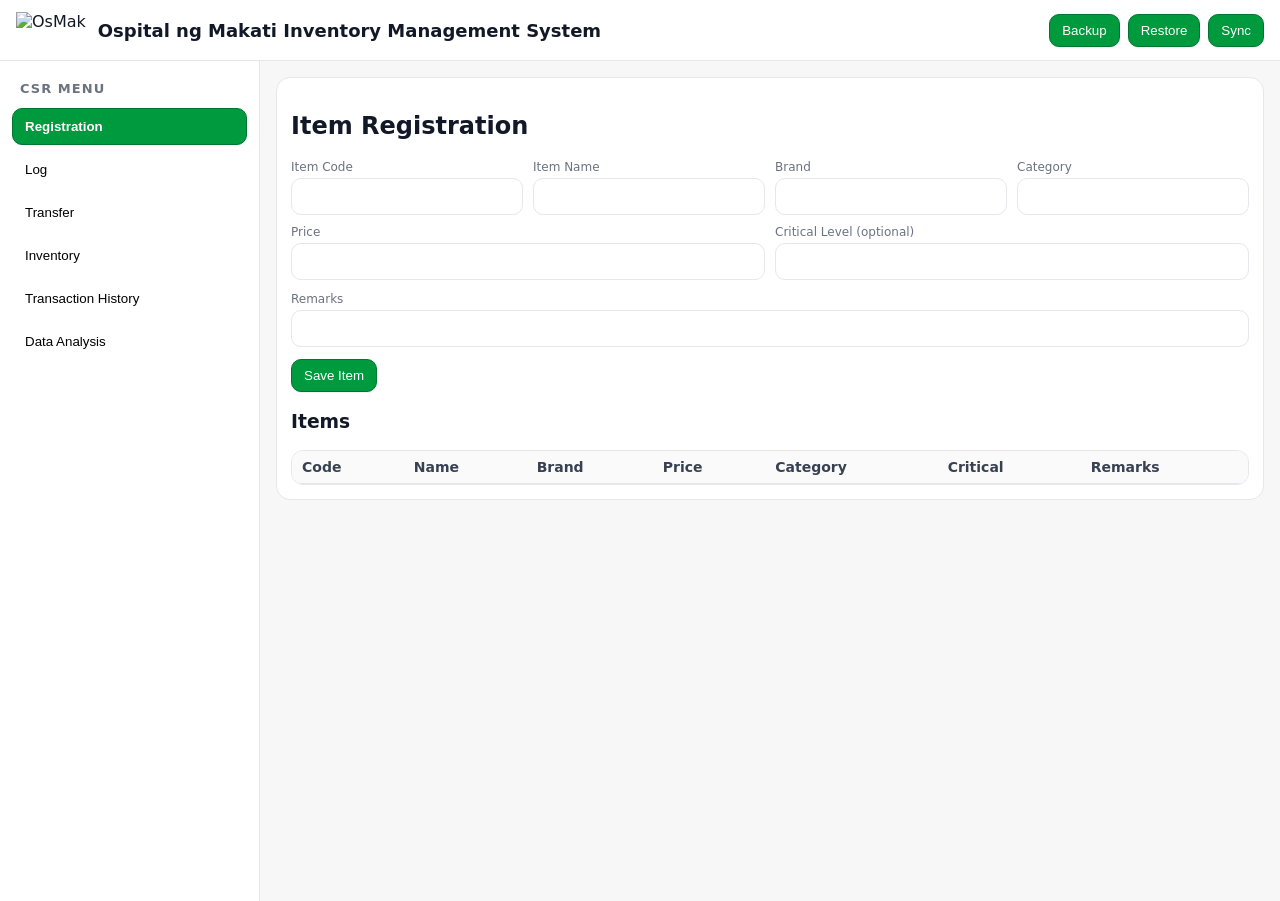
==== index.html @ 0e558bde "Update index.html" ====
<!DOCTYPE html>
<html lang="en">
<head>
  <meta charset="UTF-8" />
  <meta name="viewport" content="width=device-width, initial-scale=1" />
  <title>Ospital ng Makati Inventory Management System (No-Backend)</title>
  <style>
    :root{
      --osmak:#009a3e; --osmak-d:#007530; --bg:#f7f7f7; --card:#ffffff; --txt:#111827; --muted:#6b7280; --border:#e5e7eb; --danger:#dc2626;
    }
    *{box-sizing:border-box}
    body{margin:0;font-family:system-ui,-apple-system,Segoe UI,Roboto,Ubuntu,'Helvetica Neue',Arial,sans-serif;background:var(--bg);color:var(--txt)}
    header{display:flex;align-items:center;gap:12px;padding:12px 16px;border-bottom:1px solid var(--border);background:#fff;position:sticky;top:0;z-index:5}
    header img{height:36px}
    header h1{font-size:18px;margin:0;font-weight:600}
    header .sp{flex:1}
    header .mini{display:flex;gap:8px}
    header button,.btn{border:1px solid var(--osmak-d);background:var(--osmak);color:#fff;border-radius:10px;padding:8px 12px;cursor:pointer;box-shadow:0 1px 0 rgba(0,0,0,.05)}
    header button:hover,.btn:hover{background:var(--osmak-d)}

    .layout{display:grid;grid-template-columns:260px 1fr;min-height:calc(100vh - 60px)}
    .sidebar{border-right:1px solid var(--border);background:#fff;padding:12px;position:sticky;top:60px;height:calc(100vh - 60px);overflow:auto}
    .sidebar h3{margin:8px 8px 12px;font-size:13px;color:var(--muted);text-transform:uppercase;letter-spacing:.08em}
    .menu{display:flex;flex-direction:column;gap:6px}
    .menu button{justify-content:flex-start;display:flex;gap:10px;align-items:center;padding:10px 12px;border-radius:10px;border:1px solid transparent;background:transparent;cursor:pointer}
    .menu button.active,.menu button:hover{background:var(--osmak);color:#fff;border-color:var(--osmak-d);font-weight:600}

    main{padding:16px}

    .card{background:var(--card);border:1px solid var(--border);border-radius:14px;padding:14px;margin-bottom:14px}
    .row{display:flex;gap:10px;flex-wrap:wrap}
    .row .col{flex:1;min-width:220px}
    label{display:block;font-size:12px;color:var(--muted);margin-bottom:4px}
    input,select,textarea{width:100%;padding:10px;border:1px solid var(--border);border-radius:10px;background:#fff}
    input[type="number"]{text-align:right}
    .actions{display:flex;gap:8px;flex-wrap:wrap}

    table{width:100%;border-collapse:collapse}
    th,td{padding:8px 10px;border-bottom:1px solid var(--border);font-size:14px}
    th{background:#fafafa;text-align:left;color:#374151}
    .t-right{text-align:right}
    .pill{display:inline-block;padding:2px 8px;border:1px solid var(--border);border-radius:8px;font-size:12px;color:#374151;background:#fff}
    .pill.warn{border-color:#f59e0b;color:#92400e;background:#fffbeb}
    .pill.bad{border-color:#fecaca;color:#991b1b;background:#fef2f2}

    .suggest{position:relative}
    .sugg-list{position:absolute;top:100%;left:0;right:0;background:#fff;border:1px solid var(--border);border-radius:10px;max-height:240px;overflow:auto;z-index:3}
    .sugg-item{padding:8px 10px;cursor:pointer}
    .sugg-item:hover{background:#f3f4f6}

    .hint{font-size:12px;color:var(--muted)}
    .danger{color:var(--danger)}
    .ok{color:var(--osmak)}
    .accent{color:var(--osmak)}
    .mt8{margin-top:8px}.mt12{margin-top:12px}.mt16{margin-top:16px}
    .hidden{display:none}

    .scrollbox{max-height:700px;overflow:auto;border:1px solid var(--border);border-radius:12px}
    .scrollbox.inventory{max-height:840px} /* ~20 rows */
    .scrollbox table{margin:0}
    .scrollbox thead th{position:sticky;top:0;z-index:1;background:#fafafa}
    button:focus-visible,.btn:focus-visible{outline:3px solid rgba(0,154,62,.35);outline-offset:2px}
  </style>
</head>
<body>
  <header>
    <img src="https://maxterrenal-hash.github.io/justculture/osmak-logo.png" alt="OsMak"/>
    <h1>Ospital ng Makati Inventory Management System</h1>
    <div class="sp"></div>
    <div class="mini">
      <button id="btnBackup" title="Download backup JSON">Backup</button>
      <button id="btnRestore" title="Restore from JSON">Restore</button>
      <button id="btnSync" title="Sync to Google Sheets">Sync</button>
      <input id="restoreFile" type="file" accept="application/json" class="hidden" />
    </div>
  </header>

  <div class="layout">
    <aside class="sidebar">
      <h3>CSR Menu</h3>
      <div class="menu">
        <button data-view="registration" class="active">Registration</button>
        <button data-view="log">Log</button>
        <button data-view="transfer">Transfer</button>
        <button data-view="inventory">Inventory</button>
        <button data-view="history">Transaction History</button>
        <button data-view="analysis">Data Analysis</button>
      </div>
    </aside>

    <main>
      <!-- Registration -->
      <section id="view-registration" class="card">
        <h2>Item Registration</h2>
        <div class="row mt12">
          <div class="col"><label>Item Code</label><input id="regCode" maxlength="40"/></div>
          <div class="col"><label>Item Name</label><input id="regName"/></div>
          <div class="col"><label>Brand</label><input id="regBrand"/></div>
          <div class="col"><label>Category</label><input id="regCat"/></div>
          <div class="col"><label>Price</label><input id="regPrice" type="number" min="0" step="0.01"/></div>
          <div class="col"><label>Critical Level (optional)</label><input id="regCrit" type="number" min="0" step="1"/></div>
        </div>
        <div class="row mt12">
          <div class="col"><label>Remarks</label><input id="regRemarks"/></div>
        </div>
        <div class="actions mt12">
          <button class="btn" id="btnAddItem">Save Item</button>
          <span class="hint" id="regHint"></span>
        </div>
        <div class="mt16">
          <h3>Items</h3>
          <div class="scrollbox">
            <table id="itemsTable">
              <thead>
                <tr>
                  <th>Code</th><th>Name</th><th>Brand</th><th>Price</th>
                  <th>Category</th><th>Critical</th><th>Remarks</th>
                </tr>
              </thead>
              <tbody></tbody>
            </table>
          </div>
        </div>
      </section>

      <!-- Log -->
      <section id="view-log" class="card hidden">
        <h2>Log — Stock In (to CENTRAL)</h2>
        <div class="row mt12">
          <div class="col suggest">
            <label>Search Item</label>
            <input id="logSearch" placeholder="Type name/code/brand..." autocomplete="off"/>
            <div id="logSuggest" class="sugg-list hidden"></div>
          </div>
          <div class="col"><label>Qty</label><input id="logQty" type="number" min="1" step="1"/></div>
        </div>
        <div class="actions mt12">
          <button class="btn" id="btnLogAdd">Add to Cart</button>
          <span class="hint" id="logHint"></span>
        </div>
        <div class="mt16">
          <h3>Items</h3>
          <div class="scrollbox">
            <table id="logItemsTbl"><thead><tr><th>Code</th><th>Name</th><th>Brand</th><th>Category</th></tr></thead><tbody></tbody></table>
          </div>
          <span class="hint">Click an item row to select it, then enter quantity and Add to Cart.</span>
          <h3 class="mt16">Cart</h3>
          <table id="logCartTbl"><thead><tr><th>Code</th><th>Name</th><th class="t-right">Qty</th><th></th></tr></thead><tbody></tbody></table>
          <div class="actions mt12">
            <button class="btn" id="btnLogConfirm">Confirm</button>
            <span class="hint">Posts all lines to CENTRAL stock and writes transactions.</span>
          </div>
        </div>
      </section>

      <!-- Transfer -->
      <section id="view-transfer" class="card hidden">
        <h2>Transfer — CENTRAL → Ward</h2>
        <div class="row mt12">
          <div class="col suggest">
            <label>Search Item</label>
            <input id="trSearch" placeholder="Type name/code..." autocomplete="off"/>
            <div id="trSuggest" class="sugg-list hidden"></div>
          </div>
          <div class="col"><label>Qty</label><input id="trQty" type="number" min="1" step="1"/></div>
          <div class="col">
            <label>Ward</label>
            <select id="trWard"></select>
            <span class="hint">Manage wards in History view toolbar.</span>
          </div>
        </div>
        <div class="actions mt12">
          <button class="btn" id="btnTrAdd">Add to Cart</button>
          <span class="hint" id="trHint"></span>
        </div>
        <div class="mt16">
          <h3>Items</h3>
          <div class="scrollbox">
            <table id="trItemsTbl"><thead><tr><th>Code</th><th>Name</th><th>Brand</th><th>Category</th></tr></thead><tbody></tbody></table>
          </div>
          <span class="hint">Click an item row to select it, then enter quantity and Add to Cart.</span>
          <h3 class="mt16">Cart</h3>
          <table id="trCartTbl"><thead><tr><th>Code</th><th>Name</th><th>Ward</th><th class="t-right">Qty</th><th></th></tr></thead><tbody></tbody></table>
          <div class="actions mt12">
            <button class="btn" id="btnTrConfirm">Confirm</button>
            <span class="hint">Checks CENTRAL balance before transfer.</span>
          </div>
        </div>
      </section>

      <!-- Inventory (CENTRAL only) -->
      <section id="view-inventory" class="card hidden">
        <h2>Inventory — CENTRAL</h2>
        <div class="row mt12">
          <div class="col"><label>Category</label><select id="invCat"></select></div>
          <div class="col"><label>Search</label><input id="invSearch" placeholder="Filter..."/></div>
        </div>
        <div class="mt12 scrollbox inventory">
          <table id="invTbl">
            <thead>
              <tr>
                <th>Code</th><th>Name</th><th>Brand</th><th>Price</th>
                <th>Category</th><th class="t-right">Qty</th><th>Status</th>
              </tr>
            </thead>
            <tbody></tbody>
          </table>
        </div>
      </section>

      <!-- History -->
      <section id="view-history" class="card hidden">
        <div style="display:flex;align-items:center;gap:10px;justify-content:space-between">
          <h2>Transaction History</h2>
          <div class="actions">
            <label class="hint">Manage Wards: </label>
            <input id="wardNew" placeholder="Add ward name" style="width:180px"/>
            <button class="btn" id="btnWardAdd">Add Ward</button>
            <button class="btn" id="btnClearHist" title="Clear ALL transactions and inventory">Clear All History</button>
          </div>
        </div>
        <div class="row mt12">
          <div class="col"><label>Date</label><input id="histDate" type="date"/></div>
          <div class="col"><label>Ward (filter)</label><select id="histWard"></select></div>
          <div class="col actions" style="align-items:flex-end">
            <button class="btn" id="btnHistRefresh">Refresh</button>
            <button class="btn" id="btnExport">Export CSV</button>
          </div>
        </div>
        <div id="wardList" class="mt8"></div>
        <div class="mt12">
          <table id="histTbl"><thead><tr><th>Time</th><th>Type</th><th>Item</th><th class="t-right">Qty</th><th>From</th><th>To</th><th>By</th><th></th></tr></thead><tbody></tbody></table>
          <span class="hint">Delete only entries on the selected date. Deleting auto-reverses stock.</span>
        </div>
      </section>

      <!-- Analysis -->
      <section id="view-analysis" class="card hidden">
        <h2>Data Analysis — CENTRAL</h2>
        <div class="row mt12">
          <div class="col"><label>From</label><input id="anFrom" type="date"/></div>
          <div class="col"><label>To</label><input id="anTo" type="date"/></div>
          <div class="col actions" style="align-items:flex-end"><button class="btn" id="btnAnRun">Run</button></div>
        </div>

        <div class="mt12 row">
          <div class="col card">
            <h3>Fast Moving</h3>
            <table id="anFast"><thead><tr><th>Item</th><th class="t-right">Qty</th></tr></thead><tbody></tbody></table>
          </div>
          <div class="col card">
            <h3>Slow / Unused</h3>
            <table id="anSlow"><thead><tr><th>Item</th><th class="t-right">Qty</th></tr></thead><tbody></tbody></table>
          </div>
          <div class="col card">
            <h3>Critical Stock</h3>
            <table id="anCritical"><thead><tr><th>Item</th><th class="t-right">Qty</th></tr></thead><tbody></tbody></table>
          </div>
          <div class="col card">
            <h3>Dead Stock Aging</h3>
            <table id="anDeadAging"><thead><tr><th>Item</th><th class="t-right">Days Since Move</th></tr></thead><tbody></tbody></table>
          </div>
          <div class="col card">
            <h3>Critical Breach Duration</h3>
            <table id="anBreach"><thead><tr><th>Item</th><th class="t-right">Days Below Crit</th></tr></thead><tbody></tbody></table>
          </div>
        </div>

        <div class="mt12 row">
          <div class="col card">
            <h3>Transfers by Ward</h3>
            <table id="anWardTotals"><thead><tr><th>Ward</th><th class="t-right">Total Qty</th><th class="t-right">Distinct Items</th></tr></thead><tbody></tbody></table>
          </div>
        </div>
      </section>
    </main>
  </div>

  <script>
  // ===== Backend URL (paste your Apps Script /exec here) =====
  const BACKEND_URL = 'https://script.google.com/macros/s/AKfycbwQdItC9krLApYTHpsJw7hgTeXF7vyp4oGPQbSaGoqYyinAnWdKUH9kvjb-8gQ2SZ-d/exec';

  // ===== Simple localStorage DB =====
  const DB_KEY = 'osmak_ims_v1';
  const CENTRAL = 'CENTRAL';
  const TZ = 'Asia/Manila';

  const nowISO = () => new Date().toISOString();        // stored in UTC
  const fmtDateTZ = (d, tz=TZ) => new Intl.DateTimeFormat('en-CA',{timeZone:tz,year:'numeric',month:'2-digit',day:'2-digit'}).format(d);
  const fmtTimeTZ = (d, tz=TZ) => new Intl.DateTimeFormat('en-GB',{timeZone:tz,hour:'2-digit',minute:'2-digit',second:'2-digit',hour12:false}).format(d);
  const todayStrTZ = (tz=TZ) => fmtDateTZ(new Date(), tz);
  const dateOfISOinTZ = (iso, tz=TZ) => fmtDateTZ(new Date(iso), tz);
  const uid = () => `TX-${new Date().toISOString().replace(/[-:.TZ]/g,'').slice(0,14)}-${Math.random().toString(36).slice(2,6)}`;
  const fmtPHP = (n)=> new Intl.NumberFormat('en-PH',{style:'currency',currency:'PHP',maximumFractionDigits:2}).format(Number(n||0));

  const loadDB = () => {
    const def = { items: [], stock: [], tx: [], wards: [CENTRAL,'ER','OPD','MICU','SICU'] };
    try{ return JSON.parse(localStorage.getItem(DB_KEY)) || def }catch{ return def }
  };
  const saveDB = (db) => localStorage.setItem(DB_KEY, JSON.stringify(db));

  // CRUD helpers
  function upsertItem({ItemCode,ItemName,Brand,Category,Remarks,CriticalLevel,Price}){
    const db = loadDB();
    const code = (ItemCode||'').trim().toUpperCase();
    if(!code) throw new Error('Item Code required');
    const name = (ItemName||'').trim();
    if(!name) throw new Error('Item Name required');
    const ix = db.items.findIndex(x=>x.ItemCode===code);
    const rec = {
      ItemCode:code, ItemName:name,
      Brand:(Brand||'').trim(), Category:(Category||'').trim(), Remarks:(Remarks||'').trim(),
      UnitPrice:Number(Price||0), CriticalLevel:Number(CriticalLevel||0),
      Active:true, CreatedAt:nowISO(), UpdatedAt:nowISO()
    };
    if(ix>=0){ db.items[ix] = {...db.items[ix],...rec,CreatedAt:db.items[ix].CreatedAt,UpdatedAt:nowISO()}; }
    else{ db.items.push(rec); }
    saveDB(db); return rec;
  }
  function findItemByQuery(q){
    const db = loadDB();
    const s = (q||'').trim().toLowerCase();
    if(!s) return [];
    return db.items.filter(it=>[it.ItemCode,it.ItemName,it.Brand,it.Category].some(v=> (v||'').toLowerCase().includes(s))).slice(0,50);
  }
  function getItem(code){ return loadDB().items.find(x=>x.ItemCode===code) }

  function stockGet(code, ward){
    const db = loadDB();
    return db.stock.find(x=>x.ItemCode===code && x.Ward===ward)?.Qty || 0;
  }
  function stockSetDelta(code, ward, delta){
    const db = loadDB();
    const i = db.stock.findIndex(x=>x.ItemCode===code && x.Ward===ward);
    if(i<0){ db.stock.push({ItemCode:code,Ward:ward,Qty:Math.max(0,delta)}); }
    else { db.stock[i].Qty = Math.max(0,(db.stock[i].Qty||0)+delta); }
    saveDB(db);
  }

  function addTx(entry){
    const db = loadDB();
    db.tx.unshift(entry); // newest first
    saveDB(db);
  }
  function listTxByDate(dateStr, wardFilter){
    const db = loadDB();
    return db.tx.filter(t=> dateOfISOinTZ(t.Date, TZ)===dateStr && (!wardFilter || t.FromWard===wardFilter || t.ToWard===wardFilter));
  }

  // ===== Ward options (for transfer/history only) =====
  function ensureWardOptions(){
    const db = loadDB();
    const wards = Array.from(new Set([CENTRAL, ...db.wards]));
    const sels = [document.getElementById('trWard'), document.getElementById('histWard')];
    sels.forEach(sel=>{
      if(!sel) return;
      sel.innerHTML='';
      const opt = sel.id==='histWard' ? new Option('(any)','') : null;
      if(opt) sel.appendChild(opt);
      wards.forEach(w=> sel.appendChild(new Option(w,w)));
    });
  }

  // ===== Category options (CENTRAL only) =====
  function ensureCategoryOptions(){
    const sel = document.getElementById('invCat');
    if(!sel) return;
    const db = loadDB();
    const centralCodes = new Set(db.stock.filter(s=>s.Ward===CENTRAL && (s.Qty||0)>=0).map(s=>s.ItemCode));
    const cats = new Set();
    db.items.forEach(it=>{
      if(centralCodes.has(it.ItemCode)){
        const c = (it.Category||'').trim();
        if(c) cats.add(c);
      }
    });
    const arr = Array.from(cats).sort();
    sel.innerHTML = '';
    sel.appendChild(new Option('ALL','ALL'));
    arr.forEach(c => sel.appendChild(new Option(c,c)));
    sel.value = 'ALL';
  }

  // ===== UI state =====
  const views = ['registration','log','transfer','inventory','history','analysis'];
  function switchView(key){
    views.forEach(v=>{
      const btn = document.querySelector(`.menu button[data-view="${v}"]`);
      const sec = document.getElementById(`view-${v}`);
      if(btn) btn.classList.toggle('active', v===key);
      if(sec) sec.classList.toggle('hidden', v!==key);
    });
    if(key==='inventory'){ ensureCategoryOptions(); renderInventory(); }
    if(key==='history'){ const d = document.getElementById('histDate'); if(d) d.value = todayStrTZ(); renderHistory(); }
    if(key==='analysis'){ setDefaultAnalysisRange(); runAnalysis(); }
    if(key==='registration') renderItems();
    if(key==='log') renderLogItems();
    if(key==='transfer') renderTrItems();
  }

  // ===== Registration =====
  function renderItems(){
    const tbody = document.querySelector('#itemsTable tbody');
    if(!tbody) return;
    const items = loadDB().items.slice().sort((a,b)=>a.ItemName.localeCompare(b.ItemName));
    tbody.innerHTML = items.map(it=>
      `<tr>
        <td>${it.ItemCode}</td><td>${it.ItemName}</td><td>${it.Brand||''}</td>
        <td class="t-right">${fmtPHP(it.UnitPrice||0)}</td>
        <td>${it.Category||''}</td><td class="t-right">${it.CriticalLevel||''}</td><td>${it.Remarks||''}</td>
      </tr>`
    ).join('');
  }
  document.getElementById('btnAddItem').onclick = () => {
    const code = document.getElementById('regCode').value;
    const name = document.getElementById('regName').value;
    const brand = document.getElementById('regBrand').value;
    const cat = document.getElementById('regCat').value;
    const price = document.getElementById('regPrice').value;
    const rem = document.getElementById('regRemarks').value;
    const crit = document.getElementById('regCrit').value;
    try{
      const rec = upsertItem({ItemCode:code, ItemName:name, Brand:brand, Category:cat, Remarks:rem, CriticalLevel:crit, Price:price});
      document.getElementById('regHint').textContent = `Saved ${rec.ItemCode}`;
      ['regCode','regName','regBrand','regCat','regPrice','regRemarks','regCrit'].forEach(id => document.getElementById(id).value = '');
      ensureCategoryOptions();
      renderItems(); renderLogItems(); renderTrItems(); renderInventory();
    }catch(e){ document.getElementById('regHint').textContent = e.message; }
  };

  // ===== Suggest helpers =====
  function wireSuggest(inpId, listId, onPick){
    const inp = document.getElementById(inpId);
    const list = document.getElementById(listId);
    function refresh(){
      const q = inp.value;
      const res = findItemByQuery(q);
      if(!q || res.length===0){ list.classList.add('hidden'); list.innerHTML=''; return }
      list.innerHTML = res.map(it=>`<div class="sugg-item" data-code="${it.ItemCode}"><b>${it.ItemCode}</b> — ${it.ItemName}${it.Brand? ' • ' + it.Brand:''}</div>`).join('');
      list.classList.toggle('hidden', res.length===0);
      Array.from(list.children).forEach(div=> div.onclick = () => { onPick(div.dataset.code); list.classList.add('hidden'); });
    }
    inp.oninput = refresh; inp.onfocus = refresh;
    document.addEventListener('click', (e)=>{ if(!list.contains(e.target) && e.target!==inp) list.classList.add('hidden'); });
  }

  // ===== Log (Stock In) =====
  const logCart = []; // {code, qty}
  function renderLogCart(){
    const tb = document.querySelector('#logCartTbl tbody'); if(!tb) return;
    tb.innerHTML = logCart.map((l,i)=>{
      const it = getItem(l.code) || {ItemName:'?'};
      return `<tr><td>${l.code}</td><td>${it.ItemName}</td><td class="t-right">${l.qty}</td><td><button class="btn" onclick="removeLog(${i})">×</button></td></tr>`
    }).join('');
  }
  window.removeLog = (i)=>{ logCart.splice(i,1); renderLogCart(); };
  wireSuggest('logSearch','logSuggest',(code)=>{ document.getElementById('logSearch').value = code; });
  function renderLogItems(){
    const tb = document.querySelector('#logItemsTbl tbody'); if(!tb) return;
    const q = (document.getElementById('logSearch').value || '').trim();
    if(q===''){ tb.innerHTML=''; return; }
    const list = findItemByQuery(q);
    tb.innerHTML = (list.length? list.map(it=>
      `<tr data-code="${it.ItemCode}"><td>${it.ItemCode}</td><td>${it.ItemName}</td><td>${it.Brand||''}</td><td>${it.Category||''}</td></tr>`
    ).join('') : '<tr><td colspan="4" class="hint">No matches.</td></tr>');
    Array.from(tb.querySelectorAll('tr[data-code]')).forEach(tr=>{
      tr.onclick = ()=>{ document.getElementById('logSearch').value = tr.dataset.code; document.getElementById('logQty').focus(); };
    });
  }
  (function(){ const el = document.getElementById('logSearch'); if(!el) return; el.addEventListener('input', renderLogItems); el.addEventListener('focus', renderLogItems); })();
  document.getElementById('btnLogAdd').onclick = ()=>{
    const code = (document.getElementById('logSearch').value||'').trim().toUpperCase();
    const qty = Number(document.getElementById('logQty').value||0);
    const it = getItem(code);
    if(!it){ document.getElementById('logHint').textContent='Pick a valid item.'; return }
    if(qty<=0){ document.getElementById('logHint').textContent='Qty must be > 0.'; return }
    const ex = logCart.find(x=>x.code===code);
    if(ex) ex.qty += qty; else logCart.push({code, qty});
    document.getElementById('logSearch').value=''; document.getElementById('logQty').value='';
    renderLogCart();
  };
  document.getElementById('btnLogConfirm').onclick = ()=>{
    if(logCart.length===0) return;
    logCart.forEach(l=>{
      const it = getItem(l.code); if(!it) return;
      stockSetDelta(l.code, CENTRAL, l.qty);
      addTx({TxID:uid(), Date:nowISO(), Type:'IN', ItemCode:l.code, ItemName:it.ItemName, Qty:l.qty, FromWard:'', ToWard:CENTRAL, By:'CSR', Notes:'', Deleted:false});
    });
    logCart.length=0; renderLogCart();
    document.getElementById('logHint').textContent='Logged.';
    ensureCategoryOptions(); renderInventory();
  };

  // ===== Transfer =====
  const trCart = []; // {code, qty, ward}
  function renderTrCart(){
    const tb = document.querySelector('#trCartTbl tbody'); if(!tb) return;
    tb.innerHTML = trCart.map((l,i)=>{
      const it = getItem(l.code)||{ItemName:'?'};
      return `<tr><td>${l.code}</td><td>${it.ItemName}</td><td>${l.ward}</td><td class="t-right">${l.qty}</td><td><button class="btn" onclick="removeTr(${i})">×</button></td></tr>`
    }).join('');
  }
  window.removeTr = (i)=>{ trCart.splice(i,1); renderTrCart(); };
  wireSuggest('trSearch','trSuggest',(code)=>{ document.getElementById('trSearch').value = code; });
  function renderTrItems(){
    const tb = document.querySelector('#trItemsTbl tbody'); if(!tb) return;
    const q = (document.getElementById('trSearch').value||'').trim();
    if(q===''){ tb.innerHTML=''; return; }
    const list = findItemByQuery(q);
    tb.innerHTML = (list.length? list.map(it=>
      `<tr data-code="${it.ItemCode}"><td>${it.ItemCode}</td><td>${it.ItemName}</td><td>${it.Brand||''}</td><td>${it.Category||''}</td></tr>`
    ).join('') : '<tr><td colspan="4" class="hint">No matches.</td></tr>');
    Array.from(tb.querySelectorAll('tr[data-code]')).forEach(tr=>{
      tr.onclick = ()=>{ document.getElementById('trSearch').value = tr.dataset.code; document.getElementById('trQty').focus(); };
    });
  }
  (function(){ const el = document.getElementById('trSearch'); if(!el) return; el.addEventListener('input', renderTrItems); el.addEventListener('focus', renderTrItems); })();
  document.getElementById('btnTrAdd').onclick = ()=>{
    const code = (document.getElementById('trSearch').value||'').trim().toUpperCase();
    const qty = Number(document.getElementById('trQty').value||0);
    const ward = document.getElementById('trWard').value;
    const it = getItem(code);
    if(!it){ document.getElementById('trHint').textContent='Pick a valid item.'; return }
    if(!ward){ document.getElementById('trHint').textContent='Choose ward.'; return }
    if(qty<=0){ document.getElementById('trHint').textContent='Qty must be > 0.'; return }
    const ex = trCart.find(x=>x.code===code && x.ward===ward);
    if(ex) ex.qty += qty; else trCart.push({code, qty, ward});
    document.getElementById('trSearch').value=''; document.getElementById('trQty').value='';
    renderTrCart();
  };
  document.getElementById('btnTrConfirm').onclick = ()=>{
    if(trCart.length===0) return;
    for(const l of trCart){
      const bal = stockGet(l.code, CENTRAL);
      if(bal < l.qty){ document.getElementById('trHint').textContent = `${l.code}: insufficient CENTRAL stock (${bal})`; return }
    }
    trCart.forEach(l=>{
      const it = getItem(l.code); if(!it) return;
      stockSetDelta(l.code, CENTRAL, -l.qty);
      stockSetDelta(l.code, l.ward, l.qty);
      addTx({TxID:uid(), Date:nowISO(), Type:'TRANSFER', ItemCode:l.code, ItemName:it.ItemName, Qty:l.qty, FromWard:CENTRAL, ToWard:l.ward, By:'CSR', Notes:'', Deleted:false});
    });
    trCart.length=0; renderTrCart();
    document.getElementById('trHint').textContent='Transferred.';
    ensureCategoryOptions(); renderInventory();
  };

  // ===== Inventory (CENTRAL only) =====
  function renderInventory(){
    ensureCategoryOptions();
    const cat = (document.getElementById('invCat') && document.getElementById('invCat').value) || 'ALL';
    const q = (document.getElementById('invSearch').value||'').toLowerCase();
    const db = loadDB();
    const rows = [];

    const centralStock = db.stock.filter(s=> s.Ward===CENTRAL);
    for(const s of centralStock){
      const it = getItem(s.ItemCode);
      if(!it) continue;
      if(cat!=='ALL' && (it.Category||'') !== cat) continue;
      const text = `${it.ItemCode} ${it.ItemName} ${it.Brand||''} ${it.Category||''}`.toLowerCase();
      if(q && !text.includes(q)) continue;
      const crit = Number(it.CriticalLevel||0);
      const status = s.Qty<=0? '<span class="pill bad">Out</span>' : (crit && s.Qty<=crit ? '<span class="pill warn">Critical</span>' : '<span class="pill">OK</span>');
      rows.push(
        `<tr>
           <td>${it.ItemCode}</td><td>${it.ItemName}</td><td>${it.Brand||''}</td>
           <td class="t-right">${fmtPHP(it.UnitPrice||0)}</td>
           <td>${it.Category||''}</td><td class="t-right">${s.Qty}</td><td>${status}</td>
         </tr>`
      );
    }

    document.querySelector('#invTbl tbody').innerHTML = rows.join('') || '<tr><td colspan="7" class="hint">No records.</td></tr>';
  }
  const _invCatEl = document.getElementById('invCat'); if(_invCatEl) _invCatEl.onchange = renderInventory;
  const _invSearchEl = document.getElementById('invSearch'); if(_invSearchEl) _invSearchEl.oninput = renderInventory;

  // ===== History =====
  function renderHistory(){
    ensureWardOptions();
    const d = document.getElementById('histDate').value || todayStrTZ();
    const ward = document.getElementById('histWard').value;
    const rows = listTxByDate(d, ward);
    const tb = document.querySelector('#histTbl tbody');
    tb.innerHTML = rows.map(r=>{
      const time = fmtTimeTZ(new Date(r.Date), TZ);
      const delBtn = '<button class="btn" onclick="delTx(\'' + r.TxID + '\')">Delete</button>';
      return `<tr><td>${time}</td><td>${r.Type}</td><td><b>${r.ItemCode}</b> — ${r.ItemName}</td><td class="t-right">${r.Qty}</td><td>${r.FromWard||''}</td><td>${r.ToWard||''}</td><td>${r.By||''}</td><td>${r.Deleted? '<span class=hint>deleted</span>' : delBtn}</td></tr>`
    }).join('') || '<tr><td colspan="8" class="hint">No transactions for selected date.</td></tr>';
  }
  document.getElementById('histDate').onchange = renderHistory;
  document.getElementById('histWard').onchange = renderHistory;
  document.getElementById('btnHistRefresh').onclick = renderHistory;

  // Clear ALL history + ALL inventory (password-protected)
  document.getElementById('btnClearHist').onclick = ()=>{
    const pw = prompt('Enter password to clear ALL transactions and inventory:');
    if(pw!=='osmak123'){ alert('Incorrect password.'); return; }
    if(!confirm('This will permanently delete ALL transactions and ALL inventory balances. Continue?')) return;
    const db = loadDB();
    db.tx = [];
    db.stock = [];
    saveDB(db);
    ensureCategoryOptions();
    renderHistory();
    renderInventory();
    alert('All transactions and inventory cleared.');
  };

  window.delTx = (txid)=>{
    const db = loadDB();
    const d = document.getElementById('histDate').value || todayStrTZ();
    const ix = db.tx.findIndex(t=>t.TxID===txid);
    if(ix<0) return;
    const t = db.tx[ix];
    if(dateOfISOinTZ(t.Date, TZ)!==d){ alert('Can only delete entries on selected date.'); return }
    if(t.Deleted){ alert('Already deleted.'); return }
    if(t.Type==='IN'){
      stockSetDelta(t.ItemCode, t.ToWard, -t.Qty);
    } else if(t.Type==='TRANSFER'){
      stockSetDelta(t.ItemCode, t.ToWard, -t.Qty);
      stockSetDelta(t.ItemCode, t.FromWard, t.Qty);
    }
    t.Deleted = true; t.Notes = (t.Notes||'') + ' [deleted]';
    db.tx[ix] = t; saveDB(db);
    renderHistory(); ensureCategoryOptions(); renderInventory();
  };

  // Export CSV (History only)
  document.getElementById('btnExport').onclick = ()=>{
    const d = document.getElementById('histDate').value || todayStrTZ();
    const ward = document.getElementById('histWard').value;
    const rows = listTxByDate(d, ward);
    const cols = ['TxID','Date','Type','ItemCode','ItemName','Qty','FromWard','ToWard','By','Notes','Deleted'];
    const csv = [cols.join(',')]
      .concat(rows.map(r=> cols.map(c=>`"${String(r[c] ?? '').replaceAll('"','""')}"`).join(',')))
      .join('\n');
    const blob = new Blob([csv], {type:'text/csv'});
    const a = document.createElement('a'); a.href = URL.createObjectURL(blob); a.download = `transactions_${d}.csv`; a.click();
  };

  // ===== Analysis (CENTRAL only; date range) =====
  function setDefaultAnalysisRange(){
    const to = document.getElementById('anTo');
    const from = document.getElementById('anFrom');
    if(to && !to.value) to.value = todayStrTZ();
    if(from && !from.value){
      const d = new Date(); d.setDate(d.getDate()-30);
      from.value = fmtDateTZ(d);
    }
  }
  function inRange(iso, start, end){
    const d = new Date(iso);
    const s = start ? new Date(start+'T00:00:00') : new Date('1970-01-01T00:00:00');
    const e = end ? new Date(end+'T23:59:59') : new Date('2999-12-31T23:59:59');
    return d>=s && d<=e;
  }

  function runAnalysis(){
    setDefaultAnalysisRange();
    const start = document.getElementById('anFrom').value;
    const end = document.getElementById('anTo').value;

    const db = loadDB();

    // Movement affecting CENTRAL:
    // IN to CENTRAL; TRANSFER from CENTRAL
    const mv = new Map(); // ItemCode -> qty
    db.tx.forEach(t=>{
      if(t.Deleted) return;
      if(!inRange(t.Date, start, end)) return;
      if(t.Type==='IN' && t.ToWard===CENTRAL){
        mv.set(t.ItemCode, (mv.get(t.ItemCode)||0) + Number(t.Qty||0));
      } else if(t.Type==='TRANSFER' && t.FromWard===CENTRAL){
        mv.set(t.ItemCode, (mv.get(t.ItemCode)||0) + Number(t.Qty||0));
      }
    });

    const items = db.items;
    const arr = Array.from(mv.entries())
      .map(([code,qty])=>({code,qty,name:(getItem(code)||{}).ItemName||code}))
      .sort((a,b)=>b.qty-a.qty);

    // Fast / Slow
    const fast = arr.slice(0,10);
    const movedCodes = new Set(arr.map(x=>x.code));
    const slow = items.filter(it=> !movedCodes.has(it.ItemCode))
                      .slice(0,10)
                      .map(it=>({code:it.ItemCode,name:it.ItemName,qty:0}));

    // Critical stock in CENTRAL
    const critRows = db.stock
      .filter(s=> s.Ward===CENTRAL)
      .map(s=>{ const it = getItem(s.ItemCode); return {code:s.ItemCode,name:it?.ItemName||s.ItemCode, qty:s.Qty, crit:Number(it?.CriticalLevel||0)}; })
      .filter(r=> r.crit>0 && r.qty<=r.crit)
      .sort((a,b)=>a.qty-b.qty)
      .slice(0,20);

    // Dead stock aging (last move involving CENTRAL)
    const agingRows=[];
    const onhand = db.stock.filter(s=>s.Ward===CENTRAL && (s.Qty||0)>0);
    onhand.forEach(s=>{
      let last=null;
      db.tx.forEach(t=>{
        if(t.ItemCode!==s.ItemCode) return; if(t.Deleted) return;
        if(t.Type==='IN'){ if(t.ToWard===CENTRAL) last = (!last||t.Date>last)? t.Date:last; }
        else if(t.Type==='TRANSFER'){ if(t.FromWard===CENTRAL || t.ToWard===CENTRAL) last = (!last||t.Date>last)? t.Date:last; }
      });
      const daysSince = last? Math.floor((Date.now()-new Date(last).getTime())/86400000) : Infinity;
      const it = getItem(s.ItemCode);
      agingRows.push({code:s.ItemCode,name:it?.ItemName||s.ItemCode,days:daysSince});
    });
    agingRows.sort((a,b)=> (b.days===Infinity?1:b.days) - (a.days===Infinity?1:a.days));

    // Critical breach duration (CENTRAL)
    const breachRows=[];
    db.stock.filter(s=>s.Ward===CENTRAL).forEach(s=>{
      const it = getItem(s.ItemCode); const crit = Number(it?.CriticalLevel||0); if(!crit) return;
      // Reconstruct running balance across range for CENTRAL only
      let balance = 0;
      const cur = s.Qty||0;
      let net=0;
      db.tx.forEach(t=>{
        if(t.Deleted) return;
        if(!inRange(t.Date, start, end)) return;
        if(t.ItemCode!==s.ItemCode) return;
        if(t.Type==='IN'){ if(t.ToWard===CENTRAL) net += Number(t.Qty||0); }
        else if(t.Type==='TRANSFER'){ if(t.FromWard===CENTRAL) net -= Number(t.Qty||0); if(t.ToWard===CENTRAL) net += Number(t.Qty||0); }
      });
      balance = cur - net;

      let breachedAt=null;
      const txs = db.tx.filter(t=>!t.Deleted && t.ItemCode===s.ItemCode && inRange(t.Date,start,end))
        .sort((a,b)=> new Date(a.Date)-new Date(b.Date));
      txs.forEach(t=>{
        if(t.Type==='IN'){ if(t.ToWard===CENTRAL) balance += Number(t.Qty||0); }
        else if(t.Type==='TRANSFER'){ if(t.FromWard===CENTRAL) balance -= Number(t.Qty||0); if(t.ToWard===CENTRAL) balance += Number(t.Qty||0); }
        if(balance<=crit && breachedAt===null) breachedAt = new Date(t.Date);
      });
      const rangeStart = start? new Date(start+'T00:00:00') : null;
      if(balance<=crit && breachedAt===null && rangeStart) breachedAt = rangeStart;
      const daysBreach = breachedAt? Math.max(0, Math.floor(( (end? new Date(end+'T23:59:59'): new Date()) - breachedAt )/86400000)) : 0;
      if(daysBreach>0){ breachRows.push({code:s.ItemCode,name:it?.ItemName||s.ItemCode,days:daysBreach}); }
    });
    breachRows.sort((a,b)=>b.days-a.days);

    // Transfers by Ward (CENTRAL → ward)
    const totalsByWard = new Map();
    const itemsByWard = new Map();
    db.tx.forEach(t=>{
      if(t.Deleted) return;
      if(!inRange(t.Date, start, end)) return;
      if(t.Type!=='TRANSFER' || t.FromWard!==CENTRAL) return;
      const w = t.ToWard || '';
      const q = Number(t.Qty)||0;
      totalsByWard.set(w, (totalsByWard.get(w)||0)+q);
      const m = itemsByWard.get(w) || new Map();
      m.set(t.ItemCode, (m.get(t.ItemCode)||0)+q);
      itemsByWard.set(w, m);
    });

    // Render tables
    const fTB = document.querySelector('#anFast tbody');
    const sTB = document.querySelector('#anSlow tbody');
    const cTB = document.querySelector('#anCritical tbody');
    theadSafe(fTB, fast.map(x=>`<tr><td><b>${x.code}</b> — ${x.name}</td><td class='t-right'>${x.qty}</td></tr>`), 2, 'No movement.');
    theadSafe(sTB, slow.map(x=>`<tr><td><b>${x.code}</b> — ${x.name}</td><td class='t-right'>0</td></tr>`), 2, 'All items moved in range.');
    theadSafe(cTB, critRows.map(x=>`<tr><td><b>${x.code}</b> — ${x.name}</td><td class='t-right'>${x.qty}</td></tr>`), 2, 'No items at/below critical.');

    const agTB = document.querySelector('#anDeadAging tbody');
    theadSafe(agTB, agingRows.slice(0,20).map(x=>`<tr><td><b>${x.code}</b> — ${x.name}</td><td class='t-right'>${x.days===Infinity?'—':x.days}</td></tr>`), 2, 'No on-hand stock.');

    const brTB = document.querySelector('#anBreach tbody');
    theadSafe(brTB, breachRows.slice(0,20).map(x=>`<tr><td><b>${x.code}</b> — ${x.name}</td><td class='t-right'>${x.days}</td></tr>`), 2, 'No breaches in range.');

    const wtBody = document.querySelector('#anWardTotals tbody');
    const entries = Array.from(totalsByWard.entries()).sort((a,b)=>b[1]-a[1]);
    theadSafe(wtBody, entries.map(([w,total])=>{
      const distinct = (itemsByWard.get(w)?.size)||0;
      return `<tr><td>${w||'—'}</td><td class='t-right'>${total}</td><td class='t-right'>${distinct}</td></tr>`;
    }), 3, 'No transfers in range.');
  }

  function theadSafe(tbody, rowsHtmlArr, colspan, emptyText){
    if(!tbody) return;
    tbody.innerHTML = (rowsHtmlArr && rowsHtmlArr.length)
      ? rowsHtmlArr.join('')
      : `<tr><td colspan="${colspan}" class="hint">${emptyText}</td></tr>`;
  }

  // ===== Wards mgmt (no pill list) =====
  function renderWardList(){ const el = document.getElementById('wardList'); if(el) el.innerHTML = ''; }
  document.getElementById('btnWardAdd').onclick = ()=>{
    const name = (document.getElementById('wardNew').value||'').trim().toUpperCase();
    if(!name || name===CENTRAL) return;
    const db = loadDB();
    if(!db.wards.includes(name)) db.wards.push(name);
    saveDB(db); document.getElementById('wardNew').value=''; ensureWardOptions(); renderWardList();
  };

  // ===== Backup / Restore / Sync =====
  document.getElementById('btnBackup').onclick = ()=>{
    const db = loadDB();
    const blob = new Blob([JSON.stringify(db,null,2)],{type:'application/json'});
    const a = document.createElement('a');
    a.href = URL.createObjectURL(blob);
    a.download = `osmak_ims_backup_${fmtDateTZ(new Date())}.json`;
    a.click();
  };
  document.getElementById('btnRestore').onclick = ()=> document.getElementById('restoreFile').click();
  document.getElementById('restoreFile').onchange = (e)=>{
    const f = e.target.files?.[0]; if(!f) return;
    const rd = new FileReader();
    rd.onload = ()=>{ try{ localStorage.setItem(DB_KEY, rd.result); init(); alert('Restore complete'); }catch{ alert('Invalid file') } }
    rd.readAsText(f);
  };
  document.getElementById('btnSync').onclick = async ()=>{
    try{
      if(!BACKEND_URL || BACKEND_URL.includes('YOUR_WEB_APP_EXEC_URL_HERE')){
        alert('Set BACKEND_URL first.'); return;
      }
      const db = loadDB();
      const res = await fetch(BACKEND_URL, {
        method:'POST',
        headers:{'Content-Type':'application/json'},
        body: JSON.stringify({action:'sync', payload:{ items: db.items, tx: db.tx, stock: db.stock }})
      });
      const j = await res.json();
      if(!j.ok) throw new Error(j.error || 'Sync failed');
      alert('Synced to Google Sheets.');
    }catch(e){
      alert('Sync error: ' + e.message);
    }
  };

  // ===== Buttons / init =====
  document.getElementById('btnAnRun').onclick = runAnalysis;

  function init(){
    ensureWardOptions(); ensureCategoryOptions();
    document.querySelectorAll('.menu button').forEach(btn=> btn.onclick = ()=> switchView(btn.dataset.view));
    const hd = document.getElementById('histDate'); if(hd) hd.value = todayStrTZ();
    switchView('registration');
    renderItems(); renderInventory(); renderHistory(); renderWardList();
  }
  init();
  </script>
</body>
</html>
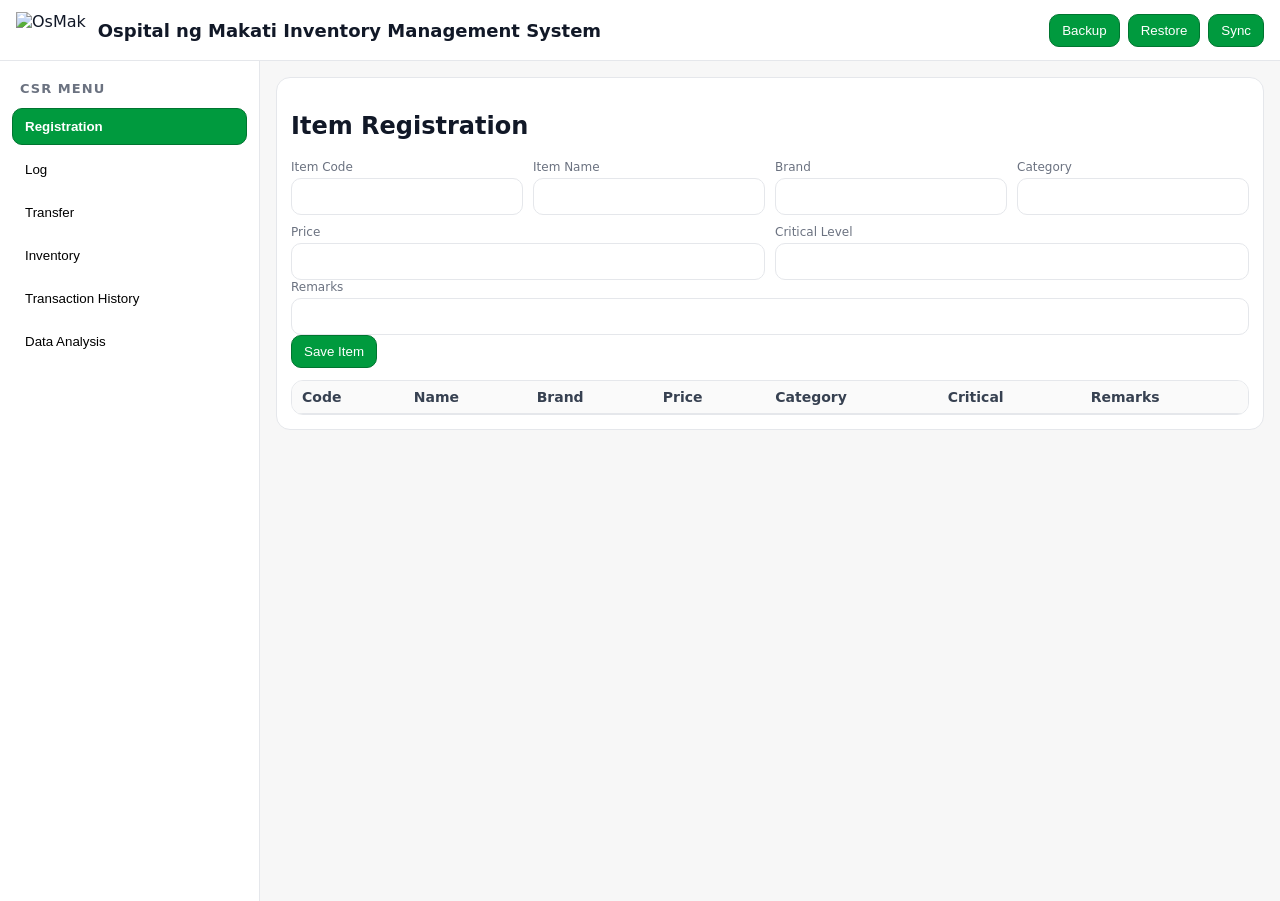
==== commit b0235db2: "Update index.html" ====
--- a/index.html
+++ b/index.html
@@ -1,850 +1,495 @@
 <!DOCTYPE html>
 <html lang="en">
 <head>
-  <meta charset="UTF-8" />
-  <meta name="viewport" content="width=device-width, initial-scale=1" />
-  <title>Ospital ng Makati Inventory Management System (No-Backend)</title>
-  <style>
-    :root{
-      --osmak:#009a3e; --osmak-d:#007530; --bg:#f7f7f7; --card:#ffffff; --txt:#111827; --muted:#6b7280; --border:#e5e7eb; --danger:#dc2626;
-    }
-    *{box-sizing:border-box}
-    body{margin:0;font-family:system-ui,-apple-system,Segoe UI,Roboto,Ubuntu,'Helvetica Neue',Arial,sans-serif;background:var(--bg);color:var(--txt)}
-    header{display:flex;align-items:center;gap:12px;padding:12px 16px;border-bottom:1px solid var(--border);background:#fff;position:sticky;top:0;z-index:5}
-    header img{height:36px}
-    header h1{font-size:18px;margin:0;font-weight:600}
-    header .sp{flex:1}
-    header .mini{display:flex;gap:8px}
-    header button,.btn{border:1px solid var(--osmak-d);background:var(--osmak);color:#fff;border-radius:10px;padding:8px 12px;cursor:pointer;box-shadow:0 1px 0 rgba(0,0,0,.05)}
-    header button:hover,.btn:hover{background:var(--osmak-d)}
-
-    .layout{display:grid;grid-template-columns:260px 1fr;min-height:calc(100vh - 60px)}
-    .sidebar{border-right:1px solid var(--border);background:#fff;padding:12px;position:sticky;top:60px;height:calc(100vh - 60px);overflow:auto}
-    .sidebar h3{margin:8px 8px 12px;font-size:13px;color:var(--muted);text-transform:uppercase;letter-spacing:.08em}
-    .menu{display:flex;flex-direction:column;gap:6px}
-    .menu button{justify-content:flex-start;display:flex;gap:10px;align-items:center;padding:10px 12px;border-radius:10px;border:1px solid transparent;background:transparent;cursor:pointer}
-    .menu button.active,.menu button:hover{background:var(--osmak);color:#fff;border-color:var(--osmak-d);font-weight:600}
-
-    main{padding:16px}
-
-    .card{background:var(--card);border:1px solid var(--border);border-radius:14px;padding:14px;margin-bottom:14px}
-    .row{display:flex;gap:10px;flex-wrap:wrap}
-    .row .col{flex:1;min-width:220px}
-    label{display:block;font-size:12px;color:var(--muted);margin-bottom:4px}
-    input,select,textarea{width:100%;padding:10px;border:1px solid var(--border);border-radius:10px;background:#fff}
-    input[type="number"]{text-align:right}
-    .actions{display:flex;gap:8px;flex-wrap:wrap}
-
-    table{width:100%;border-collapse:collapse}
-    th,td{padding:8px 10px;border-bottom:1px solid var(--border);font-size:14px}
-    th{background:#fafafa;text-align:left;color:#374151}
-    .t-right{text-align:right}
-    .pill{display:inline-block;padding:2px 8px;border:1px solid var(--border);border-radius:8px;font-size:12px;color:#374151;background:#fff}
-    .pill.warn{border-color:#f59e0b;color:#92400e;background:#fffbeb}
-    .pill.bad{border-color:#fecaca;color:#991b1b;background:#fef2f2}
-
-    .suggest{position:relative}
-    .sugg-list{position:absolute;top:100%;left:0;right:0;background:#fff;border:1px solid var(--border);border-radius:10px;max-height:240px;overflow:auto;z-index:3}
-    .sugg-item{padding:8px 10px;cursor:pointer}
-    .sugg-item:hover{background:#f3f4f6}
-
-    .hint{font-size:12px;color:var(--muted)}
-    .danger{color:var(--danger)}
-    .ok{color:var(--osmak)}
-    .accent{color:var(--osmak)}
-    .mt8{margin-top:8px}.mt12{margin-top:12px}.mt16{margin-top:16px}
-    .hidden{display:none}
-
-    .scrollbox{max-height:700px;overflow:auto;border:1px solid var(--border);border-radius:12px}
-    .scrollbox.inventory{max-height:840px} /* ~20 rows */
-    .scrollbox table{margin:0}
-    .scrollbox thead th{position:sticky;top:0;z-index:1;background:#fafafa}
-    button:focus-visible,.btn:focus-visible{outline:3px solid rgba(0,154,62,.35);outline-offset:2px}
-  </style>
+<meta charset="UTF-8" />
+<meta name="viewport" content="width=device-width, initial-scale=1" />
+<title>Ospital ng Makati Inventory Management System</title>
+<style>
+  :root{--osmak:#009a3e;--osmak-d:#007530;--bg:#f7f7f7;--card:#fff;--txt:#111827;--muted:#6b7280;--border:#e5e7eb;--danger:#dc2626}
+  *{box-sizing:border-box} body{margin:0;font-family:system-ui,-apple-system,Segoe UI,Roboto,Ubuntu,'Helvetica Neue',Arial,sans-serif;background:var(--bg);color:var(--txt)}
+  header{display:flex;align-items:center;gap:12px;padding:12px 16px;border-bottom:1px solid var(--border);background:#fff;position:sticky;top:0;z-index:5}
+  header img{height:36px} header h1{font-size:18px;margin:0;font-weight:600} header .sp{flex:1}
+  header .mini{display:flex;gap:8px}
+  header button,.btn{border:1px solid var(--osmak-d);background:var(--osmak);color:#fff;border-radius:10px;padding:8px 12px;cursor:pointer}
+  header button:hover,.btn:hover{background:var(--osmak-d)}
+  .layout{display:grid;grid-template-columns:260px 1fr;min-height:calc(100vh - 60px)}
+  .sidebar{border-right:1px solid var(--border);background:#fff;padding:12px;position:sticky;top:60px;height:calc(100vh - 60px);overflow:auto}
+  .sidebar h3{margin:8px 8px 12px;font-size:13px;color:var(--muted);text-transform:uppercase;letter-spacing:.08em}
+  .menu{display:flex;flex-direction:column;gap:6px}
+  .menu button{justify-content:flex-start;display:flex;gap:10px;align-items:center;padding:10px 12px;border-radius:10px;border:1px solid transparent;background:transparent;cursor:pointer}
+  .menu button.active,.menu button:hover{background:var(--osmak);color:#fff;border-color:var(--osmak-d);font-weight:600}
+  main{padding:16px}
+  .card{background:var(--card);border:1px solid var(--border);border-radius:14px;padding:14px;margin-bottom:14px}
+  .row{display:flex;gap:10px;flex-wrap:wrap} .row .col{flex:1;min-width:220px}
+  label{display:block;font-size:12px;color:var(--muted);margin-bottom:4px}
+  input,select,textarea{width:100%;padding:10px;border:1px solid var(--border);border-radius:10px;background:#fff}
+  input[type="number"]{text-align:right} .actions{display:flex;gap:8px;flex-wrap:wrap}
+  table{width:100%;border-collapse:collapse} th,td{padding:8px 10px;border-bottom:1px solid var(--border);font-size:14px}
+  th{background:#fafafa;text-align:left;color:#374151}
+  .t-right{text-align:right} .pill{display:inline-block;padding:2px 8px;border:1px solid var(--border);border-radius:8px;font-size:12px}
+  .pill.warn{border-color:#f59e0b;color:#92400e;background:#fffbeb}.pill.bad{border-color:#fecaca;color:#991b1b;background:#fef2f2}
+  .suggest{position:relative}
+  .sugg-list{position:absolute;top:100%;left:0;right:0;background:#fff;border:1px solid var(--border);border-radius:10px;max-height:240px;overflow:auto;z-index:3}
+  .sugg-item{padding:8px 10px;cursor:pointer}.sugg-item:hover{background:#f3f4f6}
+  .hint{font-size:12px;color:var(--muted)} .danger{color:var(--danger)}
+  .scrollbox{max-height:360px;overflow:auto;border:1px solid var(--border);border-radius:12px}
+  .scrollbox.inventory{max-height:700px}
+  .scrollbox thead th{position:sticky;top:0;z-index:1;background:#fafafa}
+  .hidden{display:none}
+</style>
 </head>
 <body>
-  <header>
-    <img src="https://maxterrenal-hash.github.io/justculture/osmak-logo.png" alt="OsMak"/>
-    <h1>Ospital ng Makati Inventory Management System</h1>
-    <div class="sp"></div>
-    <div class="mini">
-      <button id="btnBackup" title="Download backup JSON">Backup</button>
-      <button id="btnRestore" title="Restore from JSON">Restore</button>
-      <button id="btnSync" title="Sync to Google Sheets">Sync</button>
-      <input id="restoreFile" type="file" accept="application/json" class="hidden" />
+<header>
+  <img src="https://maxterrenal-hash.github.io/justculture/osmak-logo.png" alt="OsMak"/>
+  <h1>Ospital ng Makati Inventory Management System</h1>
+  <div class="sp"></div>
+  <div class="mini">
+    <button id="btnBackup">Backup</button>
+    <button id="btnRestore">Restore</button>
+    <button id="btnSync">Sync</button>
+    <input id="restoreFile" type="file" accept="application/json" class="hidden" />
+  </div>
+</header>
+
+<div class="layout">
+  <aside class="sidebar">
+    <h3>CSR Menu</h3>
+    <div class="menu">
+      <button data-view="registration" class="active">Registration</button>
+      <button data-view="log">Log</button>
+      <button data-view="transfer">Transfer</button>
+      <button data-view="inventory">Inventory</button>
+      <button data-view="history">Transaction History</button>
+      <button data-view="analysis">Data Analysis</button>
     </div>
-  </header>
-
-  <div class="layout">
-    <aside class="sidebar">
-      <h3>CSR Menu</h3>
-      <div class="menu">
-        <button data-view="registration" class="active">Registration</button>
-        <button data-view="log">Log</button>
-        <button data-view="transfer">Transfer</button>
-        <button data-view="inventory">Inventory</button>
-        <button data-view="history">Transaction History</button>
-        <button data-view="analysis">Data Analysis</button>
-      </div>
-    </aside>
-
-    <main>
-      <!-- Registration -->
-      <section id="view-registration" class="card">
-        <h2>Item Registration</h2>
-        <div class="row mt12">
-          <div class="col"><label>Item Code</label><input id="regCode" maxlength="40"/></div>
-          <div class="col"><label>Item Name</label><input id="regName"/></div>
-          <div class="col"><label>Brand</label><input id="regBrand"/></div>
-          <div class="col"><label>Category</label><input id="regCat"/></div>
-          <div class="col"><label>Price</label><input id="regPrice" type="number" min="0" step="0.01"/></div>
-          <div class="col"><label>Critical Level (optional)</label><input id="regCrit" type="number" min="0" step="1"/></div>
+  </aside>
+
+  <main>
+    <!-- Registration -->
+    <section id="view-registration" class="card">
+      <h2>Item Registration</h2>
+      <div class="row">
+        <div class="col"><label>Item Code</label><input id="regCode" /></div>
+        <div class="col"><label>Item Name</label><input id="regName" /></div>
+        <div class="col"><label>Brand</label><input id="regBrand" /></div>
+        <div class="col"><label>Category</label><input id="regCat" /></div>
+        <div class="col"><label>Price</label><input id="regPrice" type="number" min="0" step="0.01"/></div>
+        <div class="col"><label>Critical Level</label><input id="regCrit" type="number" min="0" step="1"/></div>
+      </div>
+      <div class="row"><div class="col"><label>Remarks</label><input id="regRemarks"/></div></div>
+      <div class="actions"><button class="btn" id="btnAddItem">Save Item</button><span id="regHint" class="hint"></span></div>
+      <!-- Limit to ~10 rows by height -->
+      <div class="scrollbox" style="margin-top:12px">
+        <table id="itemsTable"><thead><tr>
+          <th>Code</th><th>Name</th><th>Brand</th><th>Price</th><th>Category</th><th>Critical</th><th>Remarks</th>
+        </tr></thead><tbody></tbody></table>
+      </div>
+    </section>
+
+    <!-- Log -->
+    <section id="view-log" class="card hidden">
+      <h2>Log — Stock In (CENTRAL)</h2>
+      <div class="row">
+        <div class="col suggest">
+          <label>Search Item</label>
+          <input id="logSearch" placeholder="Type name/code/brand..." autocomplete="off"/>
+          <div id="logSuggest" class="sugg-list hidden"></div>
         </div>
-        <div class="row mt12">
-          <div class="col"><label>Remarks</label><input id="regRemarks"/></div>
+        <div class="col"><label>Qty</label><input id="logQty" type="number" min="1" step="1"/></div>
+      </div>
+      <div class="actions"><button class="btn" id="btnLogAdd">Add to Cart</button><span id="logHint" class="hint"></span></div>
+      <!-- Show list only if search has text -->
+      <div class="scrollbox" style="margin-top:12px">
+        <table id="logItemsTbl"><thead><tr><th>Code</th><th>Name</th><th>Brand</th><th>Category</th></tr></thead><tbody></tbody></table>
+      </div>
+      <h3 style="margin-top:12px">Cart</h3>
+      <table id="logCartTbl"><thead><tr><th>Code</th><th>Name</th><th class="t-right">Qty</th><th></th></tr></thead><tbody></tbody></table>
+      <div class="actions" style="margin-top:8px"><button class="btn" id="btnLogConfirm">Confirm</button></div>
+    </section>
+
+    <!-- Transfer -->
+    <section id="view-transfer" class="card hidden">
+      <h2>Transfer — CENTRAL → Ward</h2>
+      <div class="row">
+        <div class="col suggest">
+          <label>Search Item</label>
+          <input id="trSearch" placeholder="Type name/code..." autocomplete="off"/>
+          <div id="trSuggest" class="sugg-list hidden"></div>
         </div>
-        <div class="actions mt12">
-          <button class="btn" id="btnAddItem">Save Item</button>
-          <span class="hint" id="regHint"></span>
+        <div class="col"><label>Qty</label><input id="trQty" type="number" min="1" step="1"/></div>
+        <div class="col"><label>Ward</label><select id="trWard"></select></div>
+      </div>
+      <div class="actions"><button class="btn" id="btnTrAdd">Add to Cart</button><span id="trHint" class="hint"></span></div>
+      <div class="scrollbox" style="margin-top:12px">
+        <table id="trItemsTbl"><thead><tr><th>Code</th><th>Name</th><th>Brand</th><th>Category</th></tr></thead><tbody></tbody></table>
+      </div>
+      <h3 style="margin-top:12px">Cart</h3>
+      <table id="trCartTbl"><thead><tr><th>Code</th><th>Name</th><th>Ward</th><th class="t-right">Qty</th><th></th></tr></thead><tbody></tbody></table>
+      <div class="actions" style="margin-top:8px"><button class="btn" id="btnTrConfirm">Confirm</button></div>
+    </section>
+
+    <!-- Inventory -->
+    <section id="view-inventory" class="card hidden">
+      <h2>Inventory — CENTRAL</h2>
+      <div class="row">
+        <div class="col"><label>Category</label><select id="invCat"></select></div>
+        <div class="col"><label>Search</label><input id="invSearch" placeholder="Filter..."/></div>
+      </div>
+      <!-- Show ~20 rows via container height -->
+      <div class="scrollbox inventory" style="margin-top:12px">
+        <table id="invTbl"><thead><tr>
+          <th>Code</th><th>Name</th><th>Brand</th><th>Price</th><th>Category</th><th class="t-right">Qty</th><th>Status</th>
+        </tr></thead><tbody></tbody></table>
+      </div>
+    </section>
+
+    <!-- History -->
+    <section id="view-history" class="card hidden">
+      <div style="display:flex;align-items:center;gap:10px;justify-content:space-between">
+        <h2>Transaction History</h2>
+        <div class="actions">
+          <input id="wardNew" placeholder="Add ward name" style="width:180px"/>
+          <button class="btn" id="btnWardAdd">Add Ward</button>
+          <button class="btn" id="btnClearHist">Clear All History</button>
         </div>
-        <div class="mt16">
-          <h3>Items</h3>
-          <div class="scrollbox">
-            <table id="itemsTable">
-              <thead>
-                <tr>
-                  <th>Code</th><th>Name</th><th>Brand</th><th>Price</th>
-                  <th>Category</th><th>Critical</th><th>Remarks</th>
-                </tr>
-              </thead>
-              <tbody></tbody>
-            </table>
-          </div>
+      </div>
+      <div class="row" style="margin-top:12px">
+        <div class="col"><label>Date</label><input id="histDate" type="date"/></div>
+        <div class="col"><label>Ward (filter)</label><select id="histWard"></select></div>
+        <div class="col actions" style="align-items:flex-end">
+          <button class="btn" id="btnHistRefresh">Refresh</button>
+          <button class="btn" id="btnExport">Export CSV</button>
+          <button class="btn" id="btnPing">Ping</button>
         </div>
-      </section>
-
-      <!-- Log -->
-      <section id="view-log" class="card hidden">
-        <h2>Log — Stock In (to CENTRAL)</h2>
-        <div class="row mt12">
-          <div class="col suggest">
-            <label>Search Item</label>
-            <input id="logSearch" placeholder="Type name/code/brand..." autocomplete="off"/>
-            <div id="logSuggest" class="sugg-list hidden"></div>
-          </div>
-          <div class="col"><label>Qty</label><input id="logQty" type="number" min="1" step="1"/></div>
-        </div>
-        <div class="actions mt12">
-          <button class="btn" id="btnLogAdd">Add to Cart</button>
-          <span class="hint" id="logHint"></span>
-        </div>
-        <div class="mt16">
-          <h3>Items</h3>
-          <div class="scrollbox">
-            <table id="logItemsTbl"><thead><tr><th>Code</th><th>Name</th><th>Brand</th><th>Category</th></tr></thead><tbody></tbody></table>
-          </div>
-          <span class="hint">Click an item row to select it, then enter quantity and Add to Cart.</span>
-          <h3 class="mt16">Cart</h3>
-          <table id="logCartTbl"><thead><tr><th>Code</th><th>Name</th><th class="t-right">Qty</th><th></th></tr></thead><tbody></tbody></table>
-          <div class="actions mt12">
-            <button class="btn" id="btnLogConfirm">Confirm</button>
-            <span class="hint">Posts all lines to CENTRAL stock and writes transactions.</span>
-          </div>
-        </div>
-      </section>
-
-      <!-- Transfer -->
-      <section id="view-transfer" class="card hidden">
-        <h2>Transfer — CENTRAL → Ward</h2>
-        <div class="row mt12">
-          <div class="col suggest">
-            <label>Search Item</label>
-            <input id="trSearch" placeholder="Type name/code..." autocomplete="off"/>
-            <div id="trSuggest" class="sugg-list hidden"></div>
-          </div>
-          <div class="col"><label>Qty</label><input id="trQty" type="number" min="1" step="1"/></div>
-          <div class="col">
-            <label>Ward</label>
-            <select id="trWard"></select>
-            <span class="hint">Manage wards in History view toolbar.</span>
-          </div>
-        </div>
-        <div class="actions mt12">
-          <button class="btn" id="btnTrAdd">Add to Cart</button>
-          <span class="hint" id="trHint"></span>
-        </div>
-        <div class="mt16">
-          <h3>Items</h3>
-          <div class="scrollbox">
-            <table id="trItemsTbl"><thead><tr><th>Code</th><th>Name</th><th>Brand</th><th>Category</th></tr></thead><tbody></tbody></table>
-          </div>
-          <span class="hint">Click an item row to select it, then enter quantity and Add to Cart.</span>
-          <h3 class="mt16">Cart</h3>
-          <table id="trCartTbl"><thead><tr><th>Code</th><th>Name</th><th>Ward</th><th class="t-right">Qty</th><th></th></tr></thead><tbody></tbody></table>
-          <div class="actions mt12">
-            <button class="btn" id="btnTrConfirm">Confirm</button>
-            <span class="hint">Checks CENTRAL balance before transfer.</span>
-          </div>
-        </div>
-      </section>
-
-      <!-- Inventory (CENTRAL only) -->
-      <section id="view-inventory" class="card hidden">
-        <h2>Inventory — CENTRAL</h2>
-        <div class="row mt12">
-          <div class="col"><label>Category</label><select id="invCat"></select></div>
-          <div class="col"><label>Search</label><input id="invSearch" placeholder="Filter..."/></div>
-        </div>
-        <div class="mt12 scrollbox inventory">
-          <table id="invTbl">
-            <thead>
-              <tr>
-                <th>Code</th><th>Name</th><th>Brand</th><th>Price</th>
-                <th>Category</th><th class="t-right">Qty</th><th>Status</th>
-              </tr>
-            </thead>
-            <tbody></tbody>
-          </table>
-        </div>
-      </section>
-
-      <!-- History -->
-      <section id="view-history" class="card hidden">
-        <div style="display:flex;align-items:center;gap:10px;justify-content:space-between">
-          <h2>Transaction History</h2>
-          <div class="actions">
-            <label class="hint">Manage Wards: </label>
-            <input id="wardNew" placeholder="Add ward name" style="width:180px"/>
-            <button class="btn" id="btnWardAdd">Add Ward</button>
-            <button class="btn" id="btnClearHist" title="Clear ALL transactions and inventory">Clear All History</button>
-          </div>
-        </div>
-        <div class="row mt12">
-          <div class="col"><label>Date</label><input id="histDate" type="date"/></div>
-          <div class="col"><label>Ward (filter)</label><select id="histWard"></select></div>
-          <div class="col actions" style="align-items:flex-end">
-            <button class="btn" id="btnHistRefresh">Refresh</button>
-            <button class="btn" id="btnExport">Export CSV</button>
-          </div>
-        </div>
-        <div id="wardList" class="mt8"></div>
-        <div class="mt12">
-          <table id="histTbl"><thead><tr><th>Time</th><th>Type</th><th>Item</th><th class="t-right">Qty</th><th>From</th><th>To</th><th>By</th><th></th></tr></thead><tbody></tbody></table>
-          <span class="hint">Delete only entries on the selected date. Deleting auto-reverses stock.</span>
-        </div>
-      </section>
-
-      <!-- Analysis -->
-      <section id="view-analysis" class="card hidden">
-        <h2>Data Analysis — CENTRAL</h2>
-        <div class="row mt12">
-          <div class="col"><label>From</label><input id="anFrom" type="date"/></div>
-          <div class="col"><label>To</label><input id="anTo" type="date"/></div>
-          <div class="col actions" style="align-items:flex-end"><button class="btn" id="btnAnRun">Run</button></div>
-        </div>
-
-        <div class="mt12 row">
-          <div class="col card">
-            <h3>Fast Moving</h3>
-            <table id="anFast"><thead><tr><th>Item</th><th class="t-right">Qty</th></tr></thead><tbody></tbody></table>
-          </div>
-          <div class="col card">
-            <h3>Slow / Unused</h3>
-            <table id="anSlow"><thead><tr><th>Item</th><th class="t-right">Qty</th></tr></thead><tbody></tbody></table>
-          </div>
-          <div class="col card">
-            <h3>Critical Stock</h3>
-            <table id="anCritical"><thead><tr><th>Item</th><th class="t-right">Qty</th></tr></thead><tbody></tbody></table>
-          </div>
-          <div class="col card">
-            <h3>Dead Stock Aging</h3>
-            <table id="anDeadAging"><thead><tr><th>Item</th><th class="t-right">Days Since Move</th></tr></thead><tbody></tbody></table>
-          </div>
-          <div class="col card">
-            <h3>Critical Breach Duration</h3>
-            <table id="anBreach"><thead><tr><th>Item</th><th class="t-right">Days Below Crit</th></tr></thead><tbody></tbody></table>
-          </div>
-        </div>
-
-        <div class="mt12 row">
-          <div class="col card">
-            <h3>Transfers by Ward</h3>
-            <table id="anWardTotals"><thead><tr><th>Ward</th><th class="t-right">Total Qty</th><th class="t-right">Distinct Items</th></tr></thead><tbody></tbody></table>
-          </div>
-        </div>
-      </section>
-    </main>
-  </div>
-
-  <script>
-  // ===== Backend URL (paste your Apps Script /exec here) =====
-  const BACKEND_URL = 'https://script.google.com/macros/s/AKfycbwQdItC9krLApYTHpsJw7hgTeXF7vyp4oGPQbSaGoqYyinAnWdKUH9kvjb-8gQ2SZ-d/exec';
-
-  // ===== Simple localStorage DB =====
-  const DB_KEY = 'osmak_ims_v1';
-  const CENTRAL = 'CENTRAL';
-  const TZ = 'Asia/Manila';
-
-  const nowISO = () => new Date().toISOString();        // stored in UTC
-  const fmtDateTZ = (d, tz=TZ) => new Intl.DateTimeFormat('en-CA',{timeZone:tz,year:'numeric',month:'2-digit',day:'2-digit'}).format(d);
-  const fmtTimeTZ = (d, tz=TZ) => new Intl.DateTimeFormat('en-GB',{timeZone:tz,hour:'2-digit',minute:'2-digit',second:'2-digit',hour12:false}).format(d);
-  const todayStrTZ = (tz=TZ) => fmtDateTZ(new Date(), tz);
-  const dateOfISOinTZ = (iso, tz=TZ) => fmtDateTZ(new Date(iso), tz);
-  const uid = () => `TX-${new Date().toISOString().replace(/[-:.TZ]/g,'').slice(0,14)}-${Math.random().toString(36).slice(2,6)}`;
-  const fmtPHP = (n)=> new Intl.NumberFormat('en-PH',{style:'currency',currency:'PHP',maximumFractionDigits:2}).format(Number(n||0));
-
-  const loadDB = () => {
-    const def = { items: [], stock: [], tx: [], wards: [CENTRAL,'ER','OPD','MICU','SICU'] };
-    try{ return JSON.parse(localStorage.getItem(DB_KEY)) || def }catch{ return def }
-  };
-  const saveDB = (db) => localStorage.setItem(DB_KEY, JSON.stringify(db));
-
-  // CRUD helpers
-  function upsertItem({ItemCode,ItemName,Brand,Category,Remarks,CriticalLevel,Price}){
-    const db = loadDB();
-    const code = (ItemCode||'').trim().toUpperCase();
-    if(!code) throw new Error('Item Code required');
-    const name = (ItemName||'').trim();
-    if(!name) throw new Error('Item Name required');
-    const ix = db.items.findIndex(x=>x.ItemCode===code);
-    const rec = {
-      ItemCode:code, ItemName:name,
-      Brand:(Brand||'').trim(), Category:(Category||'').trim(), Remarks:(Remarks||'').trim(),
-      UnitPrice:Number(Price||0), CriticalLevel:Number(CriticalLevel||0),
-      Active:true, CreatedAt:nowISO(), UpdatedAt:nowISO()
-    };
-    if(ix>=0){ db.items[ix] = {...db.items[ix],...rec,CreatedAt:db.items[ix].CreatedAt,UpdatedAt:nowISO()}; }
-    else{ db.items.push(rec); }
-    saveDB(db); return rec;
+      </div>
+      <div style="margin-top:12px">
+        <table id="histTbl"><thead><tr><th>Time</th><th>Type</th><th>Item</th><th class="t-right">Qty</th><th>From</th><th>To</th><th>By</th><th></th></tr></thead><tbody></tbody></table>
+        <span class="hint">Delete only entries on the selected date. Deleting auto-reverses stock.</span>
+      </div>
+    </section>
+
+    <!-- Analysis -->
+    <section id="view-analysis" class="card hidden">
+      <h2>Data Analysis — CENTRAL</h2>
+      <div class="row">
+        <div class="col"><label>From</label><input id="anFrom" type="date"/></div>
+        <div class="col"><label>To</label><input id="anTo" type="date"/></div>
+        <div class="col actions" style="align-items:flex-end"><button class="btn" id="btnAnRun">Run</button></div>
+      </div>
+      <div class="row" style="margin-top:12px">
+        <div class="col card"><h3>Fast Moving</h3><table id="anFast"><thead><tr><th>Item</th><th class="t-right">Qty</th></tr></thead><tbody></tbody></table></div>
+        <div class="col card"><h3>Slow / Unused</h3><table id="anSlow"><thead><tr><th>Item</th><th class="t-right">Qty</th></tr></thead><tbody></tbody></table></div>
+        <div class="col card"><h3>Critical Stock</h3><table id="anCritical"><thead><tr><th>Item</th><th class="t-right">Qty</th></tr></thead><tbody></tbody></table></div>
+        <div class="col card"><h3>Dead Stock Aging</h3><table id="anDeadAging"><thead><tr><th>Item</th><th class="t-right">Days Since Move</th></tr></thead><tbody></tbody></table></div>
+        <div class="col card"><h3>Critical Breach Duration</h3><table id="anBreach"><thead><tr><th>Item</th><th class="t-right">Days Below Crit</th></tr></thead><tbody></tbody></table></div>
+      </div>
+      <div class="row" style="margin-top:12px">
+        <div class="col card"><h3>Transfers by Ward</h3><table id="anWardTotals"><thead><tr><th>Ward</th><th class="t-right">Total Qty</th><th class="t-right">Distinct Items</th></tr></thead><tbody></tbody></table></div>
+      </div>
+    </section>
+  </main>
+</div>
+
+<script>
+/* ===== CONFIG ===== */
+const BACKEND_URL = 'YOUR_WEB_APP_EXEC_URL_HERE'; // <--- paste /exec URL
+const DB_KEY = 'osmak_ims_v1'; const CENTRAL = 'CENTRAL'; const TZ = 'Asia/Manila';
+
+/* ===== Date/format helpers ===== */
+const nowISO = ()=> new Date().toISOString();
+const fmtDateTZ = (d,tz=TZ)=> new Intl.DateTimeFormat('en-CA',{timeZone:tz,year:'numeric',month:'2-digit',day:'2-digit'}).format(d);
+const fmtTimeTZ = (d,tz=TZ)=> new Intl.DateTimeFormat('en-GB',{timeZone:tz,hour:'2-digit',minute:'2-digit',second:'2-digit',hour12:false}).format(d);
+const todayStrTZ = (tz=TZ)=> fmtDateTZ(new Date(), tz);
+const dateOfISOinTZ = (iso,tz=TZ)=> fmtDateTZ(new Date(iso), tz);
+const uid = ()=> `TX-${new Date().toISOString().replace(/[-:.TZ]/g,'').slice(0,14)}-${Math.random().toString(36).slice(2,6)}`;
+const fmtPHP = (n)=> new Intl.NumberFormat('en-PH',{style:'currency',currency:'PHP',maximumFractionDigits:2}).format(Number(n||0));
+
+/* ===== Local DB ===== */
+const loadDB = ()=>{ const def={items:[],stock:[],tx:[],wards:[CENTRAL,'ER','OPD','MICU','SICU']}; try{return JSON.parse(localStorage.getItem(DB_KEY))||def}catch{return def}};
+const saveDB = (db)=> localStorage.setItem(DB_KEY, JSON.stringify(db));
+
+/* ===== Items & Stock helpers ===== */
+function upsertItem({ItemCode,ItemName,Brand,Category,Remarks,CriticalLevel,Price}){
+  const db=loadDB();
+  const code=(ItemCode||'').trim().toUpperCase(); if(!code) throw new Error('Item Code required');
+  const name=(ItemName||'').trim(); if(!name) throw new Error('Item Name required');
+  const ix=db.items.findIndex(x=>x.ItemCode===code);
+  const rec={ItemCode:code,ItemName:name,Brand:(Brand||'').trim(),Category:(Category||'').trim(),Remarks:(Remarks||'').trim(),UnitPrice:Number(Price||0),CriticalLevel:Number(CriticalLevel||0),Active:true,CreatedAt:nowISO(),UpdatedAt:nowISO()};
+  if(ix>=0){ db.items[ix]={...db.items[ix],...rec,CreatedAt:db.items[ix].CreatedAt,UpdatedAt:nowISO()}; } else { db.items.push(rec); }
+  saveDB(db); return rec;
+}
+function findItemByQuery(q){
+  const s=(q||'').trim().toLowerCase(); if(!s) return [];
+  // return up to 50, UI limits by scroll height
+  return loadDB().items.filter(it=>[it.ItemCode,it.ItemName,it.Brand,it.Category].some(v=>(v||'').toLowerCase().includes(s))).slice(0,50);
+}
+function getItem(code){ return loadDB().items.find(x=>x.ItemCode===code) }
+function stockGet(code,ward){ return loadDB().stock.find(x=>x.ItemCode===code&&x.Ward===ward)?.Qty||0; }
+function stockSetDelta(code,ward,delta){
+  const db=loadDB(); const i=db.stock.findIndex(x=>x.ItemCode===code&&x.Ward===ward);
+  if(i<0){ db.stock.push({ItemCode:code,Ward:ward,Qty:Math.max(0,delta)}); }
+  else{ db.stock[i].Qty=Math.max(0,(db.stock[i].Qty||0)+delta); }
+  saveDB(db);
+}
+function addTx(entry){ const db=loadDB(); db.tx.unshift(entry); saveDB(db); }
+function listTxByDate(dateStr, ward){ return loadDB().tx.filter(t=> dateOfISOinTZ(t.Date,TZ)===dateStr && (!ward || t.FromWard===ward || t.ToWard===ward)); }
+
+/* ===== Views ===== */
+const views=['registration','log','transfer','inventory','history','analysis'];
+function switchView(key){
+  views.forEach(v=>{
+    const btn=document.querySelector(`.menu button[data-view="${v}"]`);
+    const sec=document.getElementById(`view-${v}`);
+    if(btn) btn.classList.toggle('active', v===key);
+    if(sec) sec.classList.toggle('hidden', v!==key);
+  });
+  if(key==='inventory'){ ensureCategoryOptions(); renderInventory(); }
+  if(key==='history'){ const d=document.getElementById('histDate'); if(d) d.value=todayStrTZ(); renderHistory(); }
+  if(key==='analysis'){ setDefaultAnalysisRange(); runAnalysis(); }
+  if(key==='registration') renderItems();
+  if(key==='log') renderLogItems();
+  if(key==='transfer') renderTrItems();
+}
+
+/* ===== Registration ===== */
+function renderItems(){
+  const tb=document.querySelector('#itemsTable tbody'); if(!tb) return;
+  const items=loadDB().items.slice().sort((a,b)=>a.ItemName.localeCompare(b.ItemName));
+  tb.innerHTML=items.map(it=>`<tr><td>${it.ItemCode}</td><td>${it.ItemName}</td><td>${it.Brand||''}</td><td class="t-right">${fmtPHP(it.UnitPrice||0)}</td><td>${it.Category||''}</td><td class="t-right">${it.CriticalLevel||''}</td><td>${it.Remarks||''}</td></tr>`).join('');
+}
+document.getElementById('btnAddItem').onclick=()=>{
+  const code=regCode.value,name=regName.value,brand=regBrand.value,cat=regCat.value,price=regPrice.value,rem=regRemarks.value,crit=regCrit.value;
+  try{
+    const rec=upsertItem({ItemCode:code,ItemName:name,Brand:brand,Category:cat,Remarks:rem,CriticalLevel:crit,Price:price});
+    regHint.textContent=`Saved ${rec.ItemCode}`;
+    ['regCode','regName','regBrand','regCat','regPrice','regRemarks','regCrit'].forEach(id=>document.getElementById(id).value='');
+    ensureCategoryOptions(); renderItems(); renderLogItems(); renderTrItems(); renderInventory();
+  }catch(e){ regHint.textContent=e.message; }
+};
+
+/* ===== Suggestor ===== */
+function wireSuggest(inpId,listId,onPick){
+  const inp=document.getElementById(inpId), list=document.getElementById(listId);
+  function refresh(){
+    const q=inp.value, res=findItemByQuery(q);
+    if(!q || !res.length){ list.classList.add('hidden'); list.innerHTML=''; return; }
+    list.innerHTML=res.map(it=>`<div class="sugg-item" data-code="${it.ItemCode}"><b>${it.ItemCode}</b> — ${it.ItemName}${it.Brand?' • '+it.Brand:''}</div>`).join('');
+    list.classList.toggle('hidden', res.length===0);
+    Array.from(list.children).forEach(div=>div.onclick=()=>{ onPick(div.dataset.code); list.classList.add('hidden'); });
   }
-  function findItemByQuery(q){
-    const db = loadDB();
-    const s = (q||'').trim().toLowerCase();
-    if(!s) return [];
-    return db.items.filter(it=>[it.ItemCode,it.ItemName,it.Brand,it.Category].some(v=> (v||'').toLowerCase().includes(s))).slice(0,50);
-  }
-  function getItem(code){ return loadDB().items.find(x=>x.ItemCode===code) }
-
-  function stockGet(code, ward){
-    const db = loadDB();
-    return db.stock.find(x=>x.ItemCode===code && x.Ward===ward)?.Qty || 0;
-  }
-  function stockSetDelta(code, ward, delta){
-    const db = loadDB();
-    const i = db.stock.findIndex(x=>x.ItemCode===code && x.Ward===ward);
-    if(i<0){ db.stock.push({ItemCode:code,Ward:ward,Qty:Math.max(0,delta)}); }
-    else { db.stock[i].Qty = Math.max(0,(db.stock[i].Qty||0)+delta); }
-    saveDB(db);
-  }
-
-  function addTx(entry){
-    const db = loadDB();
-    db.tx.unshift(entry); // newest first
-    saveDB(db);
-  }
-  function listTxByDate(dateStr, wardFilter){
-    const db = loadDB();
-    return db.tx.filter(t=> dateOfISOinTZ(t.Date, TZ)===dateStr && (!wardFilter || t.FromWard===wardFilter || t.ToWard===wardFilter));
-  }
-
-  // ===== Ward options (for transfer/history only) =====
-  function ensureWardOptions(){
-    const db = loadDB();
-    const wards = Array.from(new Set([CENTRAL, ...db.wards]));
-    const sels = [document.getElementById('trWard'), document.getElementById('histWard')];
-    sels.forEach(sel=>{
-      if(!sel) return;
-      sel.innerHTML='';
-      const opt = sel.id==='histWard' ? new Option('(any)','') : null;
-      if(opt) sel.appendChild(opt);
-      wards.forEach(w=> sel.appendChild(new Option(w,w)));
+  inp.oninput=refresh; inp.onfocus=refresh;
+  document.addEventListener('click',(e)=>{ if(!list.contains(e.target)&&e.target!==inp) list.classList.add('hidden'); });
+}
+
+/* ===== Log ===== */
+const logCart=[];
+function renderLogCart(){
+  const tb=document.querySelector('#logCartTbl tbody'); if(!tb) return;
+  tb.innerHTML=logCart.map((l,i)=>{ const it=getItem(l.code)||{ItemName:'?'}; return `<tr><td>${l.code}</td><td>${it.ItemName}</td><td class="t-right">${l.qty}</td><td><button class="btn" onclick="removeLog(${i})">×</button></td></tr>`}).join('');
+}
+window.removeLog=(i)=>{ logCart.splice(i,1); renderLogCart(); };
+wireSuggest('logSearch','logSuggest',(code)=>{ logSearch.value=code; });
+function renderLogItems(){
+  const tb=document.querySelector('#logItemsTbl tbody'); if(!tb) return;
+  const q=(logSearch.value||'').trim(); if(q===''){ tb.innerHTML=''; return; }
+  const list=findItemByQuery(q);
+  tb.innerHTML=list.length? list.map(it=>`<tr data-code="${it.ItemCode}"><td>${it.ItemCode}</td><td>${it.ItemName}</td><td>${it.Brand||''}</td><td>${it.Category||''}</td></tr>`).join('')
+                          : '<tr><td colspan="4" class="hint">No matches.</td></tr>';
+  Array.from(tb.querySelectorAll('tr[data-code]')).forEach(tr=> tr.onclick=()=>{ logSearch.value=tr.dataset.code; logQty.focus(); });
+}
+logSearch.addEventListener('input',renderLogItems); logSearch.addEventListener('focus',renderLogItems);
+btnLogAdd.onclick=()=>{
+  const code=(logSearch.value||'').trim().toUpperCase(), qty=Number(logQty.value||0), it=getItem(code);
+  if(!it){ logHint.textContent='Pick a valid item.'; return } if(qty<=0){ logHint.textContent='Qty must be > 0.'; return }
+  const ex=logCart.find(x=>x.code===code); if(ex) ex.qty+=qty; else logCart.push({code,qty});
+  logSearch.value=''; logQty.value=''; renderLogCart();
+};
+btnLogConfirm.onclick=()=>{
+  if(!logCart.length) return;
+  logCart.forEach(l=>{ const it=getItem(l.code); if(!it) return; stockSetDelta(l.code,CENTRAL,l.qty); addTx({TxID:uid(),Date:nowISO(),Type:'IN',ItemCode:l.code,ItemName:it.ItemName,Qty:l.qty,FromWard:'',ToWard:CENTRAL,By:'CSR',Notes:'',Deleted:false}); });
+  logCart.length=0; renderLogCart(); logHint.textContent='Logged.'; ensureCategoryOptions(); renderInventory();
+};
+
+/* ===== Transfer ===== */
+const trCart=[];
+function renderTrCart(){
+  const tb=document.querySelector('#trCartTbl tbody'); if(!tb) return;
+  tb.innerHTML=trCart.map((l,i)=>{ const it=getItem(l.code)||{ItemName:'?'}; return `<tr><td>${l.code}</td><td>${it.ItemName}</td><td>${l.ward}</td><td class="t-right">${l.qty}</td><td><button class="btn" onclick="removeTr(${i})">×</button></td></tr>`}).join('');
+}
+window.removeTr=(i)=>{ trCart.splice(i,1); renderTrCart(); };
+wireSuggest('trSearch','trSuggest',(code)=>{ trSearch.value=code; });
+function renderTrItems(){
+  const tb=document.querySelector('#trItemsTbl tbody'); if(!tb) return;
+  const q=(trSearch.value||'').trim(); if(q===''){ tb.innerHTML=''; return; }
+  const list=findItemByQuery(q);
+  tb.innerHTML=list.length? list.map(it=>`<tr data-code="${it.ItemCode}"><td>${it.ItemCode}</td><td>${it.ItemName}</td><td>${it.Brand||''}</td><td>${it.Category||''}</td></tr>`).join('')
+                          : '<tr><td colspan="4" class="hint">No matches.</td></tr>';
+  Array.from(tb.querySelectorAll('tr[data-code]')).forEach(tr=> tr.onclick=()=>{ trSearch.value=tr.dataset.code; trQty.focus(); });
+}
+trSearch.addEventListener('input',renderTrItems); trSearch.addEventListener('focus',renderTrItems);
+function ensureWardOptions(){
+  const db=loadDB(); const wards=Array.from(new Set([CENTRAL,...db.wards]));
+  const sels=[document.getElementById('trWard'),document.getElementById('histWard')];
+  sels.forEach(sel=>{
+    if(!sel) return; sel.innerHTML='';
+    const opt = sel.id==='histWard' ? new Option('(any)','') : null; if(opt) sel.appendChild(opt);
+    wards.forEach(w=> sel.appendChild(new Option(w,w)));
+  });
+}
+btnTrAdd.onclick=()=>{
+  const code=(trSearch.value||'').trim().toUpperCase(), qty=Number(trQty.value||0), ward=trWard.value, it=getItem(code);
+  if(!it){ trHint.textContent='Pick a valid item.'; return } if(!ward){ trHint.textContent='Choose ward.'; return } if(qty<=0){ trHint.textContent='Qty must be > 0.'; return }
+  const ex=trCart.find(x=>x.code===code&&x.ward===ward); if(ex) ex.qty+=qty; else trCart.push({code,qty,ward});
+  trSearch.value=''; trQty.value=''; renderTrCart();
+};
+btnTrConfirm.onclick=()=>{
+  if(!trCart.length) return;
+  for(const l of trCart){ const bal=stockGet(l.code,CENTRAL); if(bal<l.qty){ trHint.textContent=`${l.code}: insufficient CENTRAL stock (${bal})`; return } }
+  trCart.forEach(l=>{ const it=getItem(l.code); if(!it) return; stockSetDelta(l.code,CENTRAL,-l.qty); stockSetDelta(l.code,l.ward,l.qty);
+    addTx({TxID:uid(),Date:nowISO(),Type:'TRANSFER',ItemCode:l.code,ItemName:it.ItemName,Qty:l.qty,FromWard:CENTRAL,ToWard:l.ward,By:'CSR',Notes:'',Deleted:false}); });
+  trCart.length=0; renderTrCart(); trHint.textContent='Transferred.'; ensureCategoryOptions(); renderInventory();
+};
+
+/* ===== Inventory (CENTRAL) ===== */
+function ensureCategoryOptions(){
+  const sel=invCat; if(!sel) return;
+  const db=loadDB(); const centralCodes=new Set(db.stock.filter(s=>s.Ward===CENTRAL&&(s.Qty||0)>=0).map(s=>s.ItemCode));
+  const cats=new Set(); db.items.forEach(it=>{ if(centralCodes.has(it.ItemCode)){ const c=(it.Category||'').trim(); if(c) cats.add(c); } });
+  const arr=[...cats].sort(); sel.innerHTML=''; sel.appendChild(new Option('ALL','ALL')); arr.forEach(c=> sel.appendChild(new Option(c,c))); sel.value='ALL';
+}
+function renderInventory(){
+  ensureCategoryOptions();
+  const cat=(invCat && invCat.value)||'ALL'; const q=(invSearch.value||'').toLowerCase();
+  const db=loadDB(); const rows=[];
+  db.stock.filter(s=>s.Ward===CENTRAL).forEach(s=>{
+    const it=getItem(s.ItemCode); if(!it) return;
+    if(cat!=='ALL' && (it.Category||'')!==cat) return;
+    const text=`${it.ItemCode} ${it.ItemName} ${it.Brand||''} ${it.Category||''}`.toLowerCase(); if(q && !text.includes(q)) return;
+    const crit=Number(it.CriticalLevel||0);
+    const status = s.Qty<=0? '<span class="pill bad">Out</span>' : (crit && s.Qty<=crit ? '<span class="pill warn">Critical</span>' : '<span class="pill">OK</span>');
+    rows.push(`<tr><td>${it.ItemCode}</td><td>${it.ItemName}</td><td>${it.Brand||''}</td><td class="t-right">${fmtPHP(it.UnitPrice||0)}</td><td>${it.Category||''}</td><td class="t-right">${s.Qty}</td><td>${status}</td></tr>`);
+  });
+  document.querySelector('#invTbl tbody').innerHTML=rows.join('')||'<tr><td colspan="7" class="hint">No records.</td></tr>';
+}
+invCat.onchange=renderInventory; invSearch.oninput=renderInventory;
+
+/* ===== History ===== */
+function renderHistory(){
+  ensureWardOptions();
+  const d=histDate.value||todayStrTZ(); const ward=histWard.value; const rows=listTxByDate(d,ward);
+  const tb=document.querySelector('#histTbl tbody');
+  tb.innerHTML = rows.map(r=>{
+    const time=fmtTimeTZ(new Date(r.Date),TZ);
+    return `<tr><td>${time}</td><td>${r.Type}</td><td><b>${r.ItemCode}</b> — ${r.ItemName}</td><td class="t-right">${r.Qty}</td><td>${r.FromWard||''}</td><td>${r.ToWard||''}</td><td>${r.By||''}</td><td>${r.Deleted?'<span class=hint>deleted</span>':`<button class="btn" onclick="delTx('${r.TxID}')">Delete</button>`}</td></tr>`;
+  }).join('') || '<tr><td colspan="8" class="hint">No transactions for selected date.</td></tr>';
+}
+histDate.onchange=renderHistory; histWard.onchange=renderHistory; btnHistRefresh.onclick=renderHistory;
+
+btnClearHist.onclick=()=>{
+  const pw=prompt('Enter password to clear ALL transactions and inventory:');
+  if(pw!=='osmak123'){ alert('Incorrect password.'); return; }
+  if(!confirm('This will permanently delete ALL transactions and ALL inventory balances. Continue?')) return;
+  const db=loadDB(); db.tx=[]; db.stock=[]; saveDB(db); ensureCategoryOptions(); renderHistory(); renderInventory(); alert('All transactions and inventory cleared.');
+};
+window.delTx=(txid)=>{
+  const db=loadDB(); const d=histDate.value||todayStrTZ(); const ix=db.tx.findIndex(t=>t.TxID===txid); if(ix<0) return;
+  const t=db.tx[ix]; if(dateOfISOinTZ(t.Date,TZ)!==d){ alert('Can only delete entries on selected date.'); return } if(t.Deleted){ alert('Already deleted.'); return }
+  if(t.Type==='IN'){ stockSetDelta(t.ItemCode,t.ToWard,-t.Qty); }
+  else if(t.Type==='TRANSFER'){ stockSetDelta(t.ItemCode,t.ToWard,-t.Qty); stockSetDelta(t.ItemCode,t.FromWard,t.Qty); }
+  t.Deleted=true; t.Notes=(t.Notes||'')+' [deleted]'; db.tx[ix]=t; saveDB(db); renderHistory(); ensureCategoryOptions(); renderInventory();
+};
+btnExport.onclick=()=>{
+  const d=histDate.value||todayStrTZ(); const ward=histWard.value; const rows=listTxByDate(d,ward);
+  const cols=['TxID','Date','Type','ItemCode','ItemName','Qty','FromWard','ToWard','By','Notes','Deleted'];
+  const csv=[cols.join(',')].concat(rows.map(r=>cols.map(c=>`"${String(r[c]??'').replaceAll('"','""')}"`).join(','))).join('\n');
+  const a=document.createElement('a'); a.href=URL.createObjectURL(new Blob([csv],{type:'text/csv'})); a.download=`transactions_${d}.csv`; a.click();
+};
+
+/* ===== Analysis (CENTRAL; date range) ===== */
+function setDefaultAnalysisRange(){ if(!anTo.value) anTo.value=todayStrTZ(); if(!anFrom.value){ const d=new Date(); d.setDate(d.getDate()-30); anFrom.value=fmtDateTZ(d); } }
+function inRange(iso,s,e){ const d=new Date(iso), S=s?new Date(s+'T00:00:00'):new Date('1970-01-01T00:00:00'), E=e?new Date(e+'T23:59:59'):new Date('2999-12-31T23:59:59'); return d>=S && d<=E; }
+function runAnalysis(){
+  setDefaultAnalysisRange(); const start=anFrom.value, end=anTo.value, db=loadDB();
+  const mv=new Map(); db.tx.forEach(t=>{ if(t.Deleted) return; if(!inRange(t.Date,start,end)) return;
+    if(t.Type==='IN' && t.ToWard===CENTRAL) mv.set(t.ItemCode,(mv.get(t.ItemCode)||0)+Number(t.Qty||0));
+    else if(t.Type==='TRANSFER' && t.FromWard===CENTRAL) mv.set(t.ItemCode,(mv.get(t.ItemCode)||0)+Number(t.Qty||0));
+  });
+  const items=db.items; const arr=[...mv.entries()].map(([code,qty])=>({code,qty,name:(getItem(code)||{}).ItemName||code})).sort((a,b)=>b.qty-a.qty);
+  const fast=arr.slice(0,10); const moved=new Set(arr.map(x=>x.code));
+  const slow=items.filter(it=>!moved.has(it.ItemCode)).slice(0,10).map(it=>({code:it.ItemCode,name:it.ItemName,qty:0}));
+  const critRows=db.stock.filter(s=>s.Ward===CENTRAL).map(s=>{ const it=getItem(s.ItemCode); return {code:s.ItemCode,name:it?.ItemName||s.ItemCode,qty:s.Qty,crit:Number(it?.CriticalLevel||0)}; }).filter(r=>r.crit>0 && r.qty<=r.crit).sort((a,b)=>a.qty-b.qty).slice(0,20);
+  const aging=[]; db.stock.filter(s=>s.Ward===CENTRAL&&(s.Qty||0)>0).forEach(s=>{ let last=null; db.tx.forEach(t=>{ if(t.ItemCode!==s.ItemCode||t.Deleted) return;
+      if(t.Type==='IN'){ if(t.ToWard===CENTRAL) last=(!last||t.Date>last)?t.Date:last; }
+      else if(t.Type==='TRANSFER'){ if(t.FromWard===CENTRAL||t.ToWard===CENTRAL) last=(!last||t.Date>last)?t.Date:last; } });
+    const days=last? Math.floor((Date.now()-new Date(last).getTime())/86400000) : Infinity; const it=getItem(s.ItemCode); aging.push({code:s.ItemCode,name:it?.ItemName||s.ItemCode,days}); });
+  aging.sort((a,b)=>(b.days===Infinity?1:b.days)-(a.days===Infinity?1:a.days));
+  const breach=[]; db.stock.filter(s=>s.Ward===CENTRAL).forEach(s=>{ const it=getItem(s.ItemCode); const crit=Number(it?.CriticalLevel||0); if(!crit) return;
+    let balance=0; const cur=s.Qty||0; let net=0; db.tx.forEach(t=>{ if(t.Deleted) return; if(!inRange(t.Date,start,end)) return; if(t.ItemCode!==s.ItemCode) return;
+      if(t.Type==='IN'){ if(t.ToWard===CENTRAL) net+=Number(t.Qty||0); } else if(t.Type==='TRANSFER'){ if(t.FromWard===CENTRAL) net-=Number(t.Qty||0); if(t.ToWard===CENTRAL) net+=Number(t.Qty||0); } });
+    balance=cur-net; let breachedAt=null; const txs=db.tx.filter(t=>!t.Deleted&&t.ItemCode===s.ItemCode&&inRange(t.Date,start,end)).sort((a,b)=>new Date(a.Date)-new Date(b.Date));
+    txs.forEach(t=>{ if(t.Type==='IN'){ if(t.ToWard===CENTRAL) balance+=Number(t.Qty||0); } else if(t.Type==='TRANSFER'){ if(t.FromWard===CENTRAL) balance-=Number(t.Qty||0); if(t.ToWard===CENTRAL) balance+=Number(t.Qty||0); } if(balance<=crit && breachedAt===null) breachedAt=new Date(t.Date); });
+    const rangeStart=start?new Date(start+'T00:00:00'):null; if(balance<=crit && breachedAt===null && rangeStart) breachedAt=rangeStart;
+    const daysBreach=breachedAt? Math.max(0, Math.floor(((end?new Date(end+'T23:59:59'):new Date())-breachedAt)/86400000)) : 0;
+    if(daysBreach>0) breach.push({code:s.ItemCode,name:it?.ItemName||s.ItemCode,days:daysBreach}); });
+  breach.sort((a,b)=>b.days-a.days);
+  const put=(sel,rows,cols,empty)=>{ const tb=document.querySelector(sel); tb.innerHTML=(rows.length? rows.map(r=>`<tr>${r}</tr>`).join(''):`<tr><td colspan="${cols}" class="hint">${empty}</td></tr>`); };
+  put('#anFast tbody', fast.map(x=>`<td><b>${x.code}</b> — ${x.name}</td><td class="t-right">${x.qty}</td>`),2,'No movement.');
+  put('#anSlow tbody', slow.map(x=>`<td><b>${x.code}</b> — ${x.name}</td><td class="t-right">0</td>`),2,'All items moved in range.');
+  put('#anCritical tbody', critRows.map(x=>`<td><b>${x.code}</b> — ${x.name}</td><td class="t-right">${x.qty}</td>`),2,'No items at/below critical.');
+  put('#anDeadAging tbody', aging.slice(0,20).map(x=>`<td><b>${x.code}</b> — ${x.name}</td><td class="t-right">${x.days===Infinity?'—':x.days}</td>`),2,'No on-hand stock.');
+  put('#anBreach tbody', breach.slice(0,20).map(x=>`<td><b>${x.code}</b> — ${x.name}</td><td class="t-right">${x.days}</td>`),2,'No breaches in range.');
+  // Transfers by ward
+  const totalsByWard=new Map(), itemsByWard=new Map();
+  loadDB().tx.forEach(t=>{ if(t.Deleted) return; if(!inRange(t.Date,start,end)) return; if(t.Type!=='TRANSFER'||t.FromWard!==CENTRAL) return;
+    const w=t.ToWard||''; const q=Number(t.Qty)||0; totalsByWard.set(w,(totalsByWard.get(w)||0)+q); const m=itemsByWard.get(w)||new Map(); m.set(t.ItemCode,(m.get(t.ItemCode)||0)+q); itemsByWard.set(w,m); });
+  const entries=[...totalsByWard.entries()].sort((a,b)=>b[1]-a[1]);
+  const wardRows=entries.map(([w,total])=>{ const distinct=(itemsByWard.get(w)?.size)||0; return `<td>${w||'—'}</td><td class="t-right">${total}</td><td class="t-right">${distinct}</td>`; });
+  put('#anWardTotals tbody', wardRows, 3, 'No transfers in range.');
+}
+btnAnRun.onclick=runAnalysis;
+
+/* ===== Backup / Restore / Sync / Ping ===== */
+btnBackup.onclick=()=>{ const db=loadDB(); const a=document.createElement('a'); a.href=URL.createObjectURL(new Blob([JSON.stringify(db,null,2)],{type:'application/json'})); a.download=`osmak_ims_backup_${fmtDateTZ(new Date())}.json`; a.click(); };
+btnRestore.onclick=()=> restoreFile.click();
+restoreFile.onchange=(e)=>{ const f=e.target.files?.[0]; if(!f) return; const rd=new FileReader(); rd.onload=()=>{ try{ localStorage.setItem(DB_KEY, rd.result); init(); alert('Restore complete'); }catch{ alert('Invalid file'); } }; rd.readAsText(f); };
+
+btnPing.onclick=async ()=>{
+  try{
+    if(!BACKEND_URL || BACKEND_URL.includes('YOUR_WEB_APP_EXEC_URL_HERE')){ alert('Set BACKEND_URL first.'); return; }
+    const r=await fetch(BACKEND_URL, { method:'GET', cache:'no-store' });
+    const text=await r.text();
+    let j; try{ j=JSON.parse(text);}catch{ j={ok:false, error:'Non-JSON response', raw:text}; }
+    alert('Ping: ' + JSON.stringify(j));
+  }catch(err){ alert('Ping error: '+err.message); }
+};
+
+btnSync.onclick=async ()=>{
+  try{
+    if(!BACKEND_URL || BACKEND_URL.includes('YOUR_WEB_APP_EXEC_URL_HERE')){ alert('Set BACKEND_URL first.'); return; }
+    const db=loadDB();
+    // text/plain to avoid CORS preflight in Apps Script
+    const r=await fetch(BACKEND_URL,{
+      method:'POST',
+      headers:{'Content-Type':'text/plain;charset=utf-8'},
+      body:JSON.stringify({action:'sync',payload:{items:db.items,tx:db.tx,stock:db.stock}}),
+      cache:'no-store',
+      redirect:'follow'
     });
-  }
-
-  // ===== Category options (CENTRAL only) =====
-  function ensureCategoryOptions(){
-    const sel = document.getElementById('invCat');
-    if(!sel) return;
-    const db = loadDB();
-    const centralCodes = new Set(db.stock.filter(s=>s.Ward===CENTRAL && (s.Qty||0)>=0).map(s=>s.ItemCode));
-    const cats = new Set();
-    db.items.forEach(it=>{
-      if(centralCodes.has(it.ItemCode)){
-        const c = (it.Category||'').trim();
-        if(c) cats.add(c);
-      }
-    });
-    const arr = Array.from(cats).sort();
-    sel.innerHTML = '';
-    sel.appendChild(new Option('ALL','ALL'));
-    arr.forEach(c => sel.appendChild(new Option(c,c)));
-    sel.value = 'ALL';
-  }
-
-  // ===== UI state =====
-  const views = ['registration','log','transfer','inventory','history','analysis'];
-  function switchView(key){
-    views.forEach(v=>{
-      const btn = document.querySelector(`.menu button[data-view="${v}"]`);
-      const sec = document.getElementById(`view-${v}`);
-      if(btn) btn.classList.toggle('active', v===key);
-      if(sec) sec.classList.toggle('hidden', v!==key);
-    });
-    if(key==='inventory'){ ensureCategoryOptions(); renderInventory(); }
-    if(key==='history'){ const d = document.getElementById('histDate'); if(d) d.value = todayStrTZ(); renderHistory(); }
-    if(key==='analysis'){ setDefaultAnalysisRange(); runAnalysis(); }
-    if(key==='registration') renderItems();
-    if(key==='log') renderLogItems();
-    if(key==='transfer') renderTrItems();
-  }
-
-  // ===== Registration =====
-  function renderItems(){
-    const tbody = document.querySelector('#itemsTable tbody');
-    if(!tbody) return;
-    const items = loadDB().items.slice().sort((a,b)=>a.ItemName.localeCompare(b.ItemName));
-    tbody.innerHTML = items.map(it=>
-      `<tr>
-        <td>${it.ItemCode}</td><td>${it.ItemName}</td><td>${it.Brand||''}</td>
-        <td class="t-right">${fmtPHP(it.UnitPrice||0)}</td>
-        <td>${it.Category||''}</td><td class="t-right">${it.CriticalLevel||''}</td><td>${it.Remarks||''}</td>
-      </tr>`
-    ).join('');
-  }
-  document.getElementById('btnAddItem').onclick = () => {
-    const code = document.getElementById('regCode').value;
-    const name = document.getElementById('regName').value;
-    const brand = document.getElementById('regBrand').value;
-    const cat = document.getElementById('regCat').value;
-    const price = document.getElementById('regPrice').value;
-    const rem = document.getElementById('regRemarks').value;
-    const crit = document.getElementById('regCrit').value;
-    try{
-      const rec = upsertItem({ItemCode:code, ItemName:name, Brand:brand, Category:cat, Remarks:rem, CriticalLevel:crit, Price:price});
-      document.getElementById('regHint').textContent = `Saved ${rec.ItemCode}`;
-      ['regCode','regName','regBrand','regCat','regPrice','regRemarks','regCrit'].forEach(id => document.getElementById(id).value = '');
-      ensureCategoryOptions();
-      renderItems(); renderLogItems(); renderTrItems(); renderInventory();
-    }catch(e){ document.getElementById('regHint').textContent = e.message; }
-  };
-
-  // ===== Suggest helpers =====
-  function wireSuggest(inpId, listId, onPick){
-    const inp = document.getElementById(inpId);
-    const list = document.getElementById(listId);
-    function refresh(){
-      const q = inp.value;
-      const res = findItemByQuery(q);
-      if(!q || res.length===0){ list.classList.add('hidden'); list.innerHTML=''; return }
-      list.innerHTML = res.map(it=>`<div class="sugg-item" data-code="${it.ItemCode}"><b>${it.ItemCode}</b> — ${it.ItemName}${it.Brand? ' • ' + it.Brand:''}</div>`).join('');
-      list.classList.toggle('hidden', res.length===0);
-      Array.from(list.children).forEach(div=> div.onclick = () => { onPick(div.dataset.code); list.classList.add('hidden'); });
-    }
-    inp.oninput = refresh; inp.onfocus = refresh;
-    document.addEventListener('click', (e)=>{ if(!list.contains(e.target) && e.target!==inp) list.classList.add('hidden'); });
-  }
-
-  // ===== Log (Stock In) =====
-  const logCart = []; // {code, qty}
-  function renderLogCart(){
-    const tb = document.querySelector('#logCartTbl tbody'); if(!tb) return;
-    tb.innerHTML = logCart.map((l,i)=>{
-      const it = getItem(l.code) || {ItemName:'?'};
-      return `<tr><td>${l.code}</td><td>${it.ItemName}</td><td class="t-right">${l.qty}</td><td><button class="btn" onclick="removeLog(${i})">×</button></td></tr>`
-    }).join('');
-  }
-  window.removeLog = (i)=>{ logCart.splice(i,1); renderLogCart(); };
-  wireSuggest('logSearch','logSuggest',(code)=>{ document.getElementById('logSearch').value = code; });
-  function renderLogItems(){
-    const tb = document.querySelector('#logItemsTbl tbody'); if(!tb) return;
-    const q = (document.getElementById('logSearch').value || '').trim();
-    if(q===''){ tb.innerHTML=''; return; }
-    const list = findItemByQuery(q);
-    tb.innerHTML = (list.length? list.map(it=>
-      `<tr data-code="${it.ItemCode}"><td>${it.ItemCode}</td><td>${it.ItemName}</td><td>${it.Brand||''}</td><td>${it.Category||''}</td></tr>`
-    ).join('') : '<tr><td colspan="4" class="hint">No matches.</td></tr>');
-    Array.from(tb.querySelectorAll('tr[data-code]')).forEach(tr=>{
-      tr.onclick = ()=>{ document.getElementById('logSearch').value = tr.dataset.code; document.getElementById('logQty').focus(); };
-    });
-  }
-  (function(){ const el = document.getElementById('logSearch'); if(!el) return; el.addEventListener('input', renderLogItems); el.addEventListener('focus', renderLogItems); })();
-  document.getElementById('btnLogAdd').onclick = ()=>{
-    const code = (document.getElementById('logSearch').value||'').trim().toUpperCase();
-    const qty = Number(document.getElementById('logQty').value||0);
-    const it = getItem(code);
-    if(!it){ document.getElementById('logHint').textContent='Pick a valid item.'; return }
-    if(qty<=0){ document.getElementById('logHint').textContent='Qty must be > 0.'; return }
-    const ex = logCart.find(x=>x.code===code);
-    if(ex) ex.qty += qty; else logCart.push({code, qty});
-    document.getElementById('logSearch').value=''; document.getElementById('logQty').value='';
-    renderLogCart();
-  };
-  document.getElementById('btnLogConfirm').onclick = ()=>{
-    if(logCart.length===0) return;
-    logCart.forEach(l=>{
-      const it = getItem(l.code); if(!it) return;
-      stockSetDelta(l.code, CENTRAL, l.qty);
-      addTx({TxID:uid(), Date:nowISO(), Type:'IN', ItemCode:l.code, ItemName:it.ItemName, Qty:l.qty, FromWard:'', ToWard:CENTRAL, By:'CSR', Notes:'', Deleted:false});
-    });
-    logCart.length=0; renderLogCart();
-    document.getElementById('logHint').textContent='Logged.';
-    ensureCategoryOptions(); renderInventory();
-  };
-
-  // ===== Transfer =====
-  const trCart = []; // {code, qty, ward}
-  function renderTrCart(){
-    const tb = document.querySelector('#trCartTbl tbody'); if(!tb) return;
-    tb.innerHTML = trCart.map((l,i)=>{
-      const it = getItem(l.code)||{ItemName:'?'};
-      return `<tr><td>${l.code}</td><td>${it.ItemName}</td><td>${l.ward}</td><td class="t-right">${l.qty}</td><td><button class="btn" onclick="removeTr(${i})">×</button></td></tr>`
-    }).join('');
-  }
-  window.removeTr = (i)=>{ trCart.splice(i,1); renderTrCart(); };
-  wireSuggest('trSearch','trSuggest',(code)=>{ document.getElementById('trSearch').value = code; });
-  function renderTrItems(){
-    const tb = document.querySelector('#trItemsTbl tbody'); if(!tb) return;
-    const q = (document.getElementById('trSearch').value||'').trim();
-    if(q===''){ tb.innerHTML=''; return; }
-    const list = findItemByQuery(q);
-    tb.innerHTML = (list.length? list.map(it=>
-      `<tr data-code="${it.ItemCode}"><td>${it.ItemCode}</td><td>${it.ItemName}</td><td>${it.Brand||''}</td><td>${it.Category||''}</td></tr>`
-    ).join('') : '<tr><td colspan="4" class="hint">No matches.</td></tr>');
-    Array.from(tb.querySelectorAll('tr[data-code]')).forEach(tr=>{
-      tr.onclick = ()=>{ document.getElementById('trSearch').value = tr.dataset.code; document.getElementById('trQty').focus(); };
-    });
-  }
-  (function(){ const el = document.getElementById('trSearch'); if(!el) return; el.addEventListener('input', renderTrItems); el.addEventListener('focus', renderTrItems); })();
-  document.getElementById('btnTrAdd').onclick = ()=>{
-    const code = (document.getElementById('trSearch').value||'').trim().toUpperCase();
-    const qty = Number(document.getElementById('trQty').value||0);
-    const ward = document.getElementById('trWard').value;
-    const it = getItem(code);
-    if(!it){ document.getElementById('trHint').textContent='Pick a valid item.'; return }
-    if(!ward){ document.getElementById('trHint').textContent='Choose ward.'; return }
-    if(qty<=0){ document.getElementById('trHint').textContent='Qty must be > 0.'; return }
-    const ex = trCart.find(x=>x.code===code && x.ward===ward);
-    if(ex) ex.qty += qty; else trCart.push({code, qty, ward});
-    document.getElementById('trSearch').value=''; document.getElementById('trQty').value='';
-    renderTrCart();
-  };
-  document.getElementById('btnTrConfirm').onclick = ()=>{
-    if(trCart.length===0) return;
-    for(const l of trCart){
-      const bal = stockGet(l.code, CENTRAL);
-      if(bal < l.qty){ document.getElementById('trHint').textContent = `${l.code}: insufficient CENTRAL stock (${bal})`; return }
-    }
-    trCart.forEach(l=>{
-      const it = getItem(l.code); if(!it) return;
-      stockSetDelta(l.code, CENTRAL, -l.qty);
-      stockSetDelta(l.code, l.ward, l.qty);
-      addTx({TxID:uid(), Date:nowISO(), Type:'TRANSFER', ItemCode:l.code, ItemName:it.ItemName, Qty:l.qty, FromWard:CENTRAL, ToWard:l.ward, By:'CSR', Notes:'', Deleted:false});
-    });
-    trCart.length=0; renderTrCart();
-    document.getElementById('trHint').textContent='Transferred.';
-    ensureCategoryOptions(); renderInventory();
-  };
-
-  // ===== Inventory (CENTRAL only) =====
-  function renderInventory(){
-    ensureCategoryOptions();
-    const cat = (document.getElementById('invCat') && document.getElementById('invCat').value) || 'ALL';
-    const q = (document.getElementById('invSearch').value||'').toLowerCase();
-    const db = loadDB();
-    const rows = [];
-
-    const centralStock = db.stock.filter(s=> s.Ward===CENTRAL);
-    for(const s of centralStock){
-      const it = getItem(s.ItemCode);
-      if(!it) continue;
-      if(cat!=='ALL' && (it.Category||'') !== cat) continue;
-      const text = `${it.ItemCode} ${it.ItemName} ${it.Brand||''} ${it.Category||''}`.toLowerCase();
-      if(q && !text.includes(q)) continue;
-      const crit = Number(it.CriticalLevel||0);
-      const status = s.Qty<=0? '<span class="pill bad">Out</span>' : (crit && s.Qty<=crit ? '<span class="pill warn">Critical</span>' : '<span class="pill">OK</span>');
-      rows.push(
-        `<tr>
-           <td>${it.ItemCode}</td><td>${it.ItemName}</td><td>${it.Brand||''}</td>
-           <td class="t-right">${fmtPHP(it.UnitPrice||0)}</td>
-           <td>${it.Category||''}</td><td class="t-right">${s.Qty}</td><td>${status}</td>
-         </tr>`
-      );
-    }
-
-    document.querySelector('#invTbl tbody').innerHTML = rows.join('') || '<tr><td colspan="7" class="hint">No records.</td></tr>';
-  }
-  const _invCatEl = document.getElementById('invCat'); if(_invCatEl) _invCatEl.onchange = renderInventory;
-  const _invSearchEl = document.getElementById('invSearch'); if(_invSearchEl) _invSearchEl.oninput = renderInventory;
-
-  // ===== History =====
-  function renderHistory(){
-    ensureWardOptions();
-    const d = document.getElementById('histDate').value || todayStrTZ();
-    const ward = document.getElementById('histWard').value;
-    const rows = listTxByDate(d, ward);
-    const tb = document.querySelector('#histTbl tbody');
-    tb.innerHTML = rows.map(r=>{
-      const time = fmtTimeTZ(new Date(r.Date), TZ);
-      const delBtn = '<button class="btn" onclick="delTx(\'' + r.TxID + '\')">Delete</button>';
-      return `<tr><td>${time}</td><td>${r.Type}</td><td><b>${r.ItemCode}</b> — ${r.ItemName}</td><td class="t-right">${r.Qty}</td><td>${r.FromWard||''}</td><td>${r.ToWard||''}</td><td>${r.By||''}</td><td>${r.Deleted? '<span class=hint>deleted</span>' : delBtn}</td></tr>`
-    }).join('') || '<tr><td colspan="8" class="hint">No transactions for selected date.</td></tr>';
-  }
-  document.getElementById('histDate').onchange = renderHistory;
-  document.getElementById('histWard').onchange = renderHistory;
-  document.getElementById('btnHistRefresh').onclick = renderHistory;
-
-  // Clear ALL history + ALL inventory (password-protected)
-  document.getElementById('btnClearHist').onclick = ()=>{
-    const pw = prompt('Enter password to clear ALL transactions and inventory:');
-    if(pw!=='osmak123'){ alert('Incorrect password.'); return; }
-    if(!confirm('This will permanently delete ALL transactions and ALL inventory balances. Continue?')) return;
-    const db = loadDB();
-    db.tx = [];
-    db.stock = [];
-    saveDB(db);
-    ensureCategoryOptions();
-    renderHistory();
-    renderInventory();
-    alert('All transactions and inventory cleared.');
-  };
-
-  window.delTx = (txid)=>{
-    const db = loadDB();
-    const d = document.getElementById('histDate').value || todayStrTZ();
-    const ix = db.tx.findIndex(t=>t.TxID===txid);
-    if(ix<0) return;
-    const t = db.tx[ix];
-    if(dateOfISOinTZ(t.Date, TZ)!==d){ alert('Can only delete entries on selected date.'); return }
-    if(t.Deleted){ alert('Already deleted.'); return }
-    if(t.Type==='IN'){
-      stockSetDelta(t.ItemCode, t.ToWard, -t.Qty);
-    } else if(t.Type==='TRANSFER'){
-      stockSetDelta(t.ItemCode, t.ToWard, -t.Qty);
-      stockSetDelta(t.ItemCode, t.FromWard, t.Qty);
-    }
-    t.Deleted = true; t.Notes = (t.Notes||'') + ' [deleted]';
-    db.tx[ix] = t; saveDB(db);
-    renderHistory(); ensureCategoryOptions(); renderInventory();
-  };
-
-  // Export CSV (History only)
-  document.getElementById('btnExport').onclick = ()=>{
-    const d = document.getElementById('histDate').value || todayStrTZ();
-    const ward = document.getElementById('histWard').value;
-    const rows = listTxByDate(d, ward);
-    const cols = ['TxID','Date','Type','ItemCode','ItemName','Qty','FromWard','ToWard','By','Notes','Deleted'];
-    const csv = [cols.join(',')]
-      .concat(rows.map(r=> cols.map(c=>`"${String(r[c] ?? '').replaceAll('"','""')}"`).join(',')))
-      .join('\n');
-    const blob = new Blob([csv], {type:'text/csv'});
-    const a = document.createElement('a'); a.href = URL.createObjectURL(blob); a.download = `transactions_${d}.csv`; a.click();
-  };
-
-  // ===== Analysis (CENTRAL only; date range) =====
-  function setDefaultAnalysisRange(){
-    const to = document.getElementById('anTo');
-    const from = document.getElementById('anFrom');
-    if(to && !to.value) to.value = todayStrTZ();
-    if(from && !from.value){
-      const d = new Date(); d.setDate(d.getDate()-30);
-      from.value = fmtDateTZ(d);
-    }
-  }
-  function inRange(iso, start, end){
-    const d = new Date(iso);
-    const s = start ? new Date(start+'T00:00:00') : new Date('1970-01-01T00:00:00');
-    const e = end ? new Date(end+'T23:59:59') : new Date('2999-12-31T23:59:59');
-    return d>=s && d<=e;
-  }
-
-  function runAnalysis(){
-    setDefaultAnalysisRange();
-    const start = document.getElementById('anFrom').value;
-    const end = document.getElementById('anTo').value;
-
-    const db = loadDB();
-
-    // Movement affecting CENTRAL:
-    // IN to CENTRAL; TRANSFER from CENTRAL
-    const mv = new Map(); // ItemCode -> qty
-    db.tx.forEach(t=>{
-      if(t.Deleted) return;
-      if(!inRange(t.Date, start, end)) return;
-      if(t.Type==='IN' && t.ToWard===CENTRAL){
-        mv.set(t.ItemCode, (mv.get(t.ItemCode)||0) + Number(t.Qty||0));
-      } else if(t.Type==='TRANSFER' && t.FromWard===CENTRAL){
-        mv.set(t.ItemCode, (mv.get(t.ItemCode)||0) + Number(t.Qty||0));
-      }
-    });
-
-    const items = db.items;
-    const arr = Array.from(mv.entries())
-      .map(([code,qty])=>({code,qty,name:(getItem(code)||{}).ItemName||code}))
-      .sort((a,b)=>b.qty-a.qty);
-
-    // Fast / Slow
-    const fast = arr.slice(0,10);
-    const movedCodes = new Set(arr.map(x=>x.code));
-    const slow = items.filter(it=> !movedCodes.has(it.ItemCode))
-                      .slice(0,10)
-                      .map(it=>({code:it.ItemCode,name:it.ItemName,qty:0}));
-
-    // Critical stock in CENTRAL
-    const critRows = db.stock
-      .filter(s=> s.Ward===CENTRAL)
-      .map(s=>{ const it = getItem(s.ItemCode); return {code:s.ItemCode,name:it?.ItemName||s.ItemCode, qty:s.Qty, crit:Number(it?.CriticalLevel||0)}; })
-      .filter(r=> r.crit>0 && r.qty<=r.crit)
-      .sort((a,b)=>a.qty-b.qty)
-      .slice(0,20);
-
-    // Dead stock aging (last move involving CENTRAL)
-    const agingRows=[];
-    const onhand = db.stock.filter(s=>s.Ward===CENTRAL && (s.Qty||0)>0);
-    onhand.forEach(s=>{
-      let last=null;
-      db.tx.forEach(t=>{
-        if(t.ItemCode!==s.ItemCode) return; if(t.Deleted) return;
-        if(t.Type==='IN'){ if(t.ToWard===CENTRAL) last = (!last||t.Date>last)? t.Date:last; }
-        else if(t.Type==='TRANSFER'){ if(t.FromWard===CENTRAL || t.ToWard===CENTRAL) last = (!last||t.Date>last)? t.Date:last; }
-      });
-      const daysSince = last? Math.floor((Date.now()-new Date(last).getTime())/86400000) : Infinity;
-      const it = getItem(s.ItemCode);
-      agingRows.push({code:s.ItemCode,name:it?.ItemName||s.ItemCode,days:daysSince});
-    });
-    agingRows.sort((a,b)=> (b.days===Infinity?1:b.days) - (a.days===Infinity?1:a.days));
-
-    // Critical breach duration (CENTRAL)
-    const breachRows=[];
-    db.stock.filter(s=>s.Ward===CENTRAL).forEach(s=>{
-      const it = getItem(s.ItemCode); const crit = Number(it?.CriticalLevel||0); if(!crit) return;
-      // Reconstruct running balance across range for CENTRAL only
-      let balance = 0;
-      const cur = s.Qty||0;
-      let net=0;
-      db.tx.forEach(t=>{
-        if(t.Deleted) return;
-        if(!inRange(t.Date, start, end)) return;
-        if(t.ItemCode!==s.ItemCode) return;
-        if(t.Type==='IN'){ if(t.ToWard===CENTRAL) net += Number(t.Qty||0); }
-        else if(t.Type==='TRANSFER'){ if(t.FromWard===CENTRAL) net -= Number(t.Qty||0); if(t.ToWard===CENTRAL) net += Number(t.Qty||0); }
-      });
-      balance = cur - net;
-
-      let breachedAt=null;
-      const txs = db.tx.filter(t=>!t.Deleted && t.ItemCode===s.ItemCode && inRange(t.Date,start,end))
-        .sort((a,b)=> new Date(a.Date)-new Date(b.Date));
-      txs.forEach(t=>{
-        if(t.Type==='IN'){ if(t.ToWard===CENTRAL) balance += Number(t.Qty||0); }
-        else if(t.Type==='TRANSFER'){ if(t.FromWard===CENTRAL) balance -= Number(t.Qty||0); if(t.ToWard===CENTRAL) balance += Number(t.Qty||0); }
-        if(balance<=crit && breachedAt===null) breachedAt = new Date(t.Date);
-      });
-      const rangeStart = start? new Date(start+'T00:00:00') : null;
-      if(balance<=crit && breachedAt===null && rangeStart) breachedAt = rangeStart;
-      const daysBreach = breachedAt? Math.max(0, Math.floor(( (end? new Date(end+'T23:59:59'): new Date()) - breachedAt )/86400000)) : 0;
-      if(daysBreach>0){ breachRows.push({code:s.ItemCode,name:it?.ItemName||s.ItemCode,days:daysBreach}); }
-    });
-    breachRows.sort((a,b)=>b.days-a.days);
-
-    // Transfers by Ward (CENTRAL → ward)
-    const totalsByWard = new Map();
-    const itemsByWard = new Map();
-    db.tx.forEach(t=>{
-      if(t.Deleted) return;
-      if(!inRange(t.Date, start, end)) return;
-      if(t.Type!=='TRANSFER' || t.FromWard!==CENTRAL) return;
-      const w = t.ToWard || '';
-      const q = Number(t.Qty)||0;
-      totalsByWard.set(w, (totalsByWard.get(w)||0)+q);
-      const m = itemsByWard.get(w) || new Map();
-      m.set(t.ItemCode, (m.get(t.ItemCode)||0)+q);
-      itemsByWard.set(w, m);
-    });
-
-    // Render tables
-    const fTB = document.querySelector('#anFast tbody');
-    const sTB = document.querySelector('#anSlow tbody');
-    const cTB = document.querySelector('#anCritical tbody');
-    theadSafe(fTB, fast.map(x=>`<tr><td><b>${x.code}</b> — ${x.name}</td><td class='t-right'>${x.qty}</td></tr>`), 2, 'No movement.');
-    theadSafe(sTB, slow.map(x=>`<tr><td><b>${x.code}</b> — ${x.name}</td><td class='t-right'>0</td></tr>`), 2, 'All items moved in range.');
-    theadSafe(cTB, critRows.map(x=>`<tr><td><b>${x.code}</b> — ${x.name}</td><td class='t-right'>${x.qty}</td></tr>`), 2, 'No items at/below critical.');
-
-    const agTB = document.querySelector('#anDeadAging tbody');
-    theadSafe(agTB, agingRows.slice(0,20).map(x=>`<tr><td><b>${x.code}</b> — ${x.name}</td><td class='t-right'>${x.days===Infinity?'—':x.days}</td></tr>`), 2, 'No on-hand stock.');
-
-    const brTB = document.querySelector('#anBreach tbody');
-    theadSafe(brTB, breachRows.slice(0,20).map(x=>`<tr><td><b>${x.code}</b> — ${x.name}</td><td class='t-right'>${x.days}</td></tr>`), 2, 'No breaches in range.');
-
-    const wtBody = document.querySelector('#anWardTotals tbody');
-    const entries = Array.from(totalsByWard.entries()).sort((a,b)=>b[1]-a[1]);
-    theadSafe(wtBody, entries.map(([w,total])=>{
-      const distinct = (itemsByWard.get(w)?.size)||0;
-      return `<tr><td>${w||'—'}</td><td class='t-right'>${total}</td><td class='t-right'>${distinct}</td></tr>`;
-    }), 3, 'No transfers in range.');
-  }
-
-  function theadSafe(tbody, rowsHtmlArr, colspan, emptyText){
-    if(!tbody) return;
-    tbody.innerHTML = (rowsHtmlArr && rowsHtmlArr.length)
-      ? rowsHtmlArr.join('')
-      : `<tr><td colspan="${colspan}" class="hint">${emptyText}</td></tr>`;
-  }
-
-  // ===== Wards mgmt (no pill list) =====
-  function renderWardList(){ const el = document.getElementById('wardList'); if(el) el.innerHTML = ''; }
-  document.getElementById('btnWardAdd').onclick = ()=>{
-    const name = (document.getElementById('wardNew').value||'').trim().toUpperCase();
-    if(!name || name===CENTRAL) return;
-    const db = loadDB();
-    if(!db.wards.includes(name)) db.wards.push(name);
-    saveDB(db); document.getElementById('wardNew').value=''; ensureWardOptions(); renderWardList();
-  };
-
-  // ===== Backup / Restore / Sync =====
-  document.getElementById('btnBackup').onclick = ()=>{
-    const db = loadDB();
-    const blob = new Blob([JSON.stringify(db,null,2)],{type:'application/json'});
-    const a = document.createElement('a');
-    a.href = URL.createObjectURL(blob);
-    a.download = `osmak_ims_backup_${fmtDateTZ(new Date())}.json`;
-    a.click();
-  };
-  document.getElementById('btnRestore').onclick = ()=> document.getElementById('restoreFile').click();
-  document.getElementById('restoreFile').onchange = (e)=>{
-    const f = e.target.files?.[0]; if(!f) return;
-    const rd = new FileReader();
-    rd.onload = ()=>{ try{ localStorage.setItem(DB_KEY, rd.result); init(); alert('Restore complete'); }catch{ alert('Invalid file') } }
-    rd.readAsText(f);
-  };
-  document.getElementById('btnSync').onclick = async ()=>{
-    try{
-      if(!BACKEND_URL || BACKEND_URL.includes('YOUR_WEB_APP_EXEC_URL_HERE')){
-        alert('Set BACKEND_URL first.'); return;
-      }
-      const db = loadDB();
-      const res = await fetch(BACKEND_URL, {
-        method:'POST',
-        headers:{'Content-Type':'application/json'},
-        body: JSON.stringify({action:'sync', payload:{ items: db.items, tx: db.tx, stock: db.stock }})
-      });
-      const j = await res.json();
-      if(!j.ok) throw new Error(j.error || 'Sync failed');
-      alert('Synced to Google Sheets.');
-    }catch(e){
-      alert('Sync error: ' + e.message);
-    }
-  };
-
-  // ===== Buttons / init =====
-  document.getElementById('btnAnRun').onclick = runAnalysis;
-
-  function init(){
-    ensureWardOptions(); ensureCategoryOptions();
-    document.querySelectorAll('.menu button').forEach(btn=> btn.onclick = ()=> switchView(btn.dataset.view));
-    const hd = document.getElementById('histDate'); if(hd) hd.value = todayStrTZ();
-    switchView('registration');
-    renderItems(); renderInventory(); renderHistory(); renderWardList();
-  }
-  init();
-  </script>
+    const text=await r.text();
+    let j; try{ j=JSON.parse(text);}catch{ throw new Error('Backend returned non-JSON (likely a login/permission page). Check Web app access = "Anyone" and use the /exec URL.'); }
+    if(!j.ok) throw new Error(j.error||'Sync failed');
+    alert('Synced to Google Sheets.');
+  }catch(e){ alert('Sync error: '+e.message); }
+};
+
+/* ===== Init ===== */
+function init(){
+  ensureWardOptions(); ensureCategoryOptions();
+  document.querySelectorAll('.menu button').forEach(btn=> btn.onclick=()=>switchView(btn.dataset.view));
+  histDate.value=todayStrTZ();
+  switchView('registration'); renderItems(); renderInventory(); renderHistory();
+}
+init();
+</script>
 </body>
 </html>
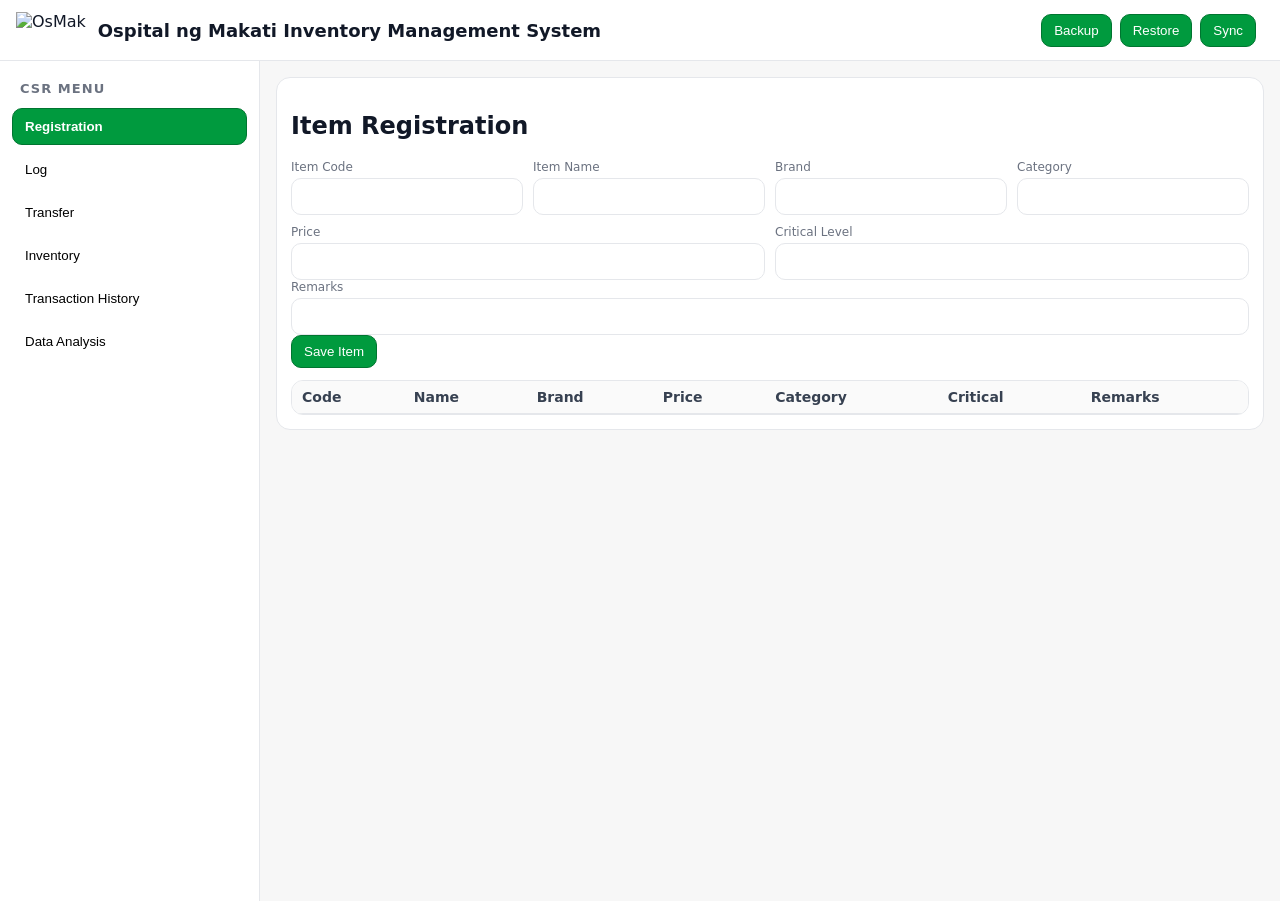
==== commit 9def9957: "Update index.html" ====
--- a/index.html
+++ b/index.html
@@ -9,7 +9,7 @@
   *{box-sizing:border-box} body{margin:0;font-family:system-ui,-apple-system,Segoe UI,Roboto,Ubuntu,'Helvetica Neue',Arial,sans-serif;background:var(--bg);color:var(--txt)}
   header{display:flex;align-items:center;gap:12px;padding:12px 16px;border-bottom:1px solid var(--border);background:#fff;position:sticky;top:0;z-index:5}
   header img{height:36px} header h1{font-size:18px;margin:0;font-weight:600} header .sp{flex:1}
-  header .mini{display:flex;gap:8px}
+  header .mini{display:flex;gap:8px;align-items:center}
   header button,.btn{border:1px solid var(--osmak-d);background:var(--osmak);color:#fff;border-radius:10px;padding:8px 12px;cursor:pointer}
   header button:hover,.btn:hover{background:var(--osmak-d)}
   .layout{display:grid;grid-template-columns:260px 1fr;min-height:calc(100vh - 60px)}
@@ -28,14 +28,16 @@
   th{background:#fafafa;text-align:left;color:#374151}
   .t-right{text-align:right} .pill{display:inline-block;padding:2px 8px;border:1px solid var(--border);border-radius:8px;font-size:12px}
   .pill.warn{border-color:#f59e0b;color:#92400e;background:#fffbeb}.pill.bad{border-color:#fecaca;color:#991b1b;background:#fef2f2}
-  .suggest{position:relative}
-  .sugg-list{position:absolute;top:100%;left:0;right:0;background:#fff;border:1px solid var(--border);border-radius:10px;max-height:240px;overflow:auto;z-index:3}
-  .sugg-item{padding:8px 10px;cursor:pointer}.sugg-item:hover{background:#f3f4f6}
   .hint{font-size:12px;color:var(--muted)} .danger{color:var(--danger)}
   .scrollbox{max-height:360px;overflow:auto;border:1px solid var(--border);border-radius:12px}
   .scrollbox.inventory{max-height:700px}
   .scrollbox thead th{position:sticky;top:0;z-index:1;background:#fafafa}
   .hidden{display:none}
+
+  /* new: color-coded rows */
+  .row-out{background:#fef2f2;}
+  .row-crit{background:#fff8e1;}
+  .row-ok{background:#f0fdf4;}
 </style>
 </head>
 <body>
@@ -48,6 +50,7 @@
     <button id="btnRestore">Restore</button>
     <button id="btnSync">Sync</button>
     <input id="restoreFile" type="file" accept="application/json" class="hidden" />
+    <span id="syncStatus" class="hint"></span>
   </div>
 </header>
 
@@ -78,7 +81,6 @@
       </div>
       <div class="row"><div class="col"><label>Remarks</label><input id="regRemarks"/></div></div>
       <div class="actions"><button class="btn" id="btnAddItem">Save Item</button><span id="regHint" class="hint"></span></div>
-      <!-- Limit to ~10 rows by height -->
       <div class="scrollbox" style="margin-top:12px">
         <table id="itemsTable"><thead><tr>
           <th>Code</th><th>Name</th><th>Brand</th><th>Price</th><th>Category</th><th>Critical</th><th>Remarks</th>
@@ -90,15 +92,10 @@
     <section id="view-log" class="card hidden">
       <h2>Log — Stock In (CENTRAL)</h2>
       <div class="row">
-        <div class="col suggest">
-          <label>Search Item</label>
-          <input id="logSearch" placeholder="Type name/code/brand..." autocomplete="off"/>
-          <div id="logSuggest" class="sugg-list hidden"></div>
-        </div>
+        <div class="col"><label>Search Item</label><input id="logSearch" placeholder="Type name/code/brand..." autocomplete="off"/></div>
         <div class="col"><label>Qty</label><input id="logQty" type="number" min="1" step="1"/></div>
       </div>
       <div class="actions"><button class="btn" id="btnLogAdd">Add to Cart</button><span id="logHint" class="hint"></span></div>
-      <!-- Show list only if search has text -->
       <div class="scrollbox" style="margin-top:12px">
         <table id="logItemsTbl"><thead><tr><th>Code</th><th>Name</th><th>Brand</th><th>Category</th></tr></thead><tbody></tbody></table>
       </div>
@@ -111,11 +108,7 @@
     <section id="view-transfer" class="card hidden">
       <h2>Transfer — CENTRAL → Ward</h2>
       <div class="row">
-        <div class="col suggest">
-          <label>Search Item</label>
-          <input id="trSearch" placeholder="Type name/code..." autocomplete="off"/>
-          <div id="trSuggest" class="sugg-list hidden"></div>
-        </div>
+        <div class="col"><label>Search Item</label><input id="trSearch" placeholder="Type name/code..." autocomplete="off"/></div>
         <div class="col"><label>Qty</label><input id="trQty" type="number" min="1" step="1"/></div>
         <div class="col"><label>Ward</label><select id="trWard"></select></div>
       </div>
@@ -135,7 +128,6 @@
         <div class="col"><label>Category</label><select id="invCat"></select></div>
         <div class="col"><label>Search</label><input id="invSearch" placeholder="Filter..."/></div>
       </div>
-      <!-- Show ~20 rows via container height -->
       <div class="scrollbox inventory" style="margin-top:12px">
         <table id="invTbl"><thead><tr>
           <th>Code</th><th>Name</th><th>Brand</th><th>Price</th><th>Category</th><th class="t-right">Qty</th><th>Status</th>
@@ -180,11 +172,6 @@
         <div class="col card"><h3>Fast Moving</h3><table id="anFast"><thead><tr><th>Item</th><th class="t-right">Qty</th></tr></thead><tbody></tbody></table></div>
         <div class="col card"><h3>Slow / Unused</h3><table id="anSlow"><thead><tr><th>Item</th><th class="t-right">Qty</th></tr></thead><tbody></tbody></table></div>
         <div class="col card"><h3>Critical Stock</h3><table id="anCritical"><thead><tr><th>Item</th><th class="t-right">Qty</th></tr></thead><tbody></tbody></table></div>
-        <div class="col card"><h3>Dead Stock Aging</h3><table id="anDeadAging"><thead><tr><th>Item</th><th class="t-right">Days Since Move</th></tr></thead><tbody></tbody></table></div>
-        <div class="col card"><h3>Critical Breach Duration</h3><table id="anBreach"><thead><tr><th>Item</th><th class="t-right">Days Below Crit</th></tr></thead><tbody></tbody></table></div>
-      </div>
-      <div class="row" style="margin-top:12px">
-        <div class="col card"><h3>Transfers by Ward</h3><table id="anWardTotals"><thead><tr><th>Ward</th><th class="t-right">Total Qty</th><th class="t-right">Distinct Items</th></tr></thead><tbody></tbody></table></div>
       </div>
     </section>
   </main>
@@ -192,303 +179,82 @@
 
 <script>
 /* ===== CONFIG ===== */
-const BACKEND_URL = 'YOUR_WEB_APP_EXEC_URL_HERE'; // <--- paste /exec URL
-const DB_KEY = 'osmak_ims_v1'; const CENTRAL = 'CENTRAL'; const TZ = 'Asia/Manila';
-
-/* ===== Date/format helpers ===== */
-const nowISO = ()=> new Date().toISOString();
-const fmtDateTZ = (d,tz=TZ)=> new Intl.DateTimeFormat('en-CA',{timeZone:tz,year:'numeric',month:'2-digit',day:'2-digit'}).format(d);
-const fmtTimeTZ = (d,tz=TZ)=> new Intl.DateTimeFormat('en-GB',{timeZone:tz,hour:'2-digit',minute:'2-digit',second:'2-digit',hour12:false}).format(d);
-const todayStrTZ = (tz=TZ)=> fmtDateTZ(new Date(), tz);
-const dateOfISOinTZ = (iso,tz=TZ)=> fmtDateTZ(new Date(iso), tz);
-const uid = ()=> `TX-${new Date().toISOString().replace(/[-:.TZ]/g,'').slice(0,14)}-${Math.random().toString(36).slice(2,6)}`;
-const fmtPHP = (n)=> new Intl.NumberFormat('en-PH',{style:'currency',currency:'PHP',maximumFractionDigits:2}).format(Number(n||0));
-
-/* ===== Local DB ===== */
-const loadDB = ()=>{ const def={items:[],stock:[],tx:[],wards:[CENTRAL,'ER','OPD','MICU','SICU']}; try{return JSON.parse(localStorage.getItem(DB_KEY))||def}catch{return def}};
-const saveDB = (db)=> localStorage.setItem(DB_KEY, JSON.stringify(db));
-
-/* ===== Items & Stock helpers ===== */
-function upsertItem({ItemCode,ItemName,Brand,Category,Remarks,CriticalLevel,Price}){
-  const db=loadDB();
-  const code=(ItemCode||'').trim().toUpperCase(); if(!code) throw new Error('Item Code required');
-  const name=(ItemName||'').trim(); if(!name) throw new Error('Item Name required');
-  const ix=db.items.findIndex(x=>x.ItemCode===code);
-  const rec={ItemCode:code,ItemName:name,Brand:(Brand||'').trim(),Category:(Category||'').trim(),Remarks:(Remarks||'').trim(),UnitPrice:Number(Price||0),CriticalLevel:Number(CriticalLevel||0),Active:true,CreatedAt:nowISO(),UpdatedAt:nowISO()};
-  if(ix>=0){ db.items[ix]={...db.items[ix],...rec,CreatedAt:db.items[ix].CreatedAt,UpdatedAt:nowISO()}; } else { db.items.push(rec); }
-  saveDB(db); return rec;
-}
-function findItemByQuery(q){
-  const s=(q||'').trim().toLowerCase(); if(!s) return [];
-  // return up to 50, UI limits by scroll height
-  return loadDB().items.filter(it=>[it.ItemCode,it.ItemName,it.Brand,it.Category].some(v=>(v||'').toLowerCase().includes(s))).slice(0,50);
-}
-function getItem(code){ return loadDB().items.find(x=>x.ItemCode===code) }
-function stockGet(code,ward){ return loadDB().stock.find(x=>x.ItemCode===code&&x.Ward===ward)?.Qty||0; }
-function stockSetDelta(code,ward,delta){
-  const db=loadDB(); const i=db.stock.findIndex(x=>x.ItemCode===code&&x.Ward===ward);
-  if(i<0){ db.stock.push({ItemCode:code,Ward:ward,Qty:Math.max(0,delta)}); }
-  else{ db.stock[i].Qty=Math.max(0,(db.stock[i].Qty||0)+delta); }
-  saveDB(db);
-}
-function addTx(entry){ const db=loadDB(); db.tx.unshift(entry); saveDB(db); }
-function listTxByDate(dateStr, ward){ return loadDB().tx.filter(t=> dateOfISOinTZ(t.Date,TZ)===dateStr && (!ward || t.FromWard===ward || t.ToWard===ward)); }
-
-/* ===== Views ===== */
-const views=['registration','log','transfer','inventory','history','analysis'];
-function switchView(key){
-  views.forEach(v=>{
-    const btn=document.querySelector(`.menu button[data-view="${v}"]`);
-    const sec=document.getElementById(`view-${v}`);
-    if(btn) btn.classList.toggle('active', v===key);
-    if(sec) sec.classList.toggle('hidden', v!==key);
-  });
-  if(key==='inventory'){ ensureCategoryOptions(); renderInventory(); }
-  if(key==='history'){ const d=document.getElementById('histDate'); if(d) d.value=todayStrTZ(); renderHistory(); }
-  if(key==='analysis'){ setDefaultAnalysisRange(); runAnalysis(); }
-  if(key==='registration') renderItems();
-  if(key==='log') renderLogItems();
-  if(key==='transfer') renderTrItems();
-}
-
-/* ===== Registration ===== */
-function renderItems(){
-  const tb=document.querySelector('#itemsTable tbody'); if(!tb) return;
-  const items=loadDB().items.slice().sort((a,b)=>a.ItemName.localeCompare(b.ItemName));
-  tb.innerHTML=items.map(it=>`<tr><td>${it.ItemCode}</td><td>${it.ItemName}</td><td>${it.Brand||''}</td><td class="t-right">${fmtPHP(it.UnitPrice||0)}</td><td>${it.Category||''}</td><td class="t-right">${it.CriticalLevel||''}</td><td>${it.Remarks||''}</td></tr>`).join('');
-}
-document.getElementById('btnAddItem').onclick=()=>{
-  const code=regCode.value,name=regName.value,brand=regBrand.value,cat=regCat.value,price=regPrice.value,rem=regRemarks.value,crit=regCrit.value;
-  try{
-    const rec=upsertItem({ItemCode:code,ItemName:name,Brand:brand,Category:cat,Remarks:rem,CriticalLevel:crit,Price:price});
-    regHint.textContent=`Saved ${rec.ItemCode}`;
-    ['regCode','regName','regBrand','regCat','regPrice','regRemarks','regCrit'].forEach(id=>document.getElementById(id).value='');
-    ensureCategoryOptions(); renderItems(); renderLogItems(); renderTrItems(); renderInventory();
-  }catch(e){ regHint.textContent=e.message; }
-};
-
-/* ===== Suggestor ===== */
-function wireSuggest(inpId,listId,onPick){
-  const inp=document.getElementById(inpId), list=document.getElementById(listId);
-  function refresh(){
-    const q=inp.value, res=findItemByQuery(q);
-    if(!q || !res.length){ list.classList.add('hidden'); list.innerHTML=''; return; }
-    list.innerHTML=res.map(it=>`<div class="sugg-item" data-code="${it.ItemCode}"><b>${it.ItemCode}</b> — ${it.ItemName}${it.Brand?' • '+it.Brand:''}</div>`).join('');
-    list.classList.toggle('hidden', res.length===0);
-    Array.from(list.children).forEach(div=>div.onclick=()=>{ onPick(div.dataset.code); list.classList.add('hidden'); });
-  }
-  inp.oninput=refresh; inp.onfocus=refresh;
-  document.addEventListener('click',(e)=>{ if(!list.contains(e.target)&&e.target!==inp) list.classList.add('hidden'); });
-}
-
-/* ===== Log ===== */
-const logCart=[];
-function renderLogCart(){
-  const tb=document.querySelector('#logCartTbl tbody'); if(!tb) return;
-  tb.innerHTML=logCart.map((l,i)=>{ const it=getItem(l.code)||{ItemName:'?'}; return `<tr><td>${l.code}</td><td>${it.ItemName}</td><td class="t-right">${l.qty}</td><td><button class="btn" onclick="removeLog(${i})">×</button></td></tr>`}).join('');
-}
-window.removeLog=(i)=>{ logCart.splice(i,1); renderLogCart(); };
-wireSuggest('logSearch','logSuggest',(code)=>{ logSearch.value=code; });
-function renderLogItems(){
-  const tb=document.querySelector('#logItemsTbl tbody'); if(!tb) return;
-  const q=(logSearch.value||'').trim(); if(q===''){ tb.innerHTML=''; return; }
-  const list=findItemByQuery(q);
-  tb.innerHTML=list.length? list.map(it=>`<tr data-code="${it.ItemCode}"><td>${it.ItemCode}</td><td>${it.ItemName}</td><td>${it.Brand||''}</td><td>${it.Category||''}</td></tr>`).join('')
-                          : '<tr><td colspan="4" class="hint">No matches.</td></tr>';
-  Array.from(tb.querySelectorAll('tr[data-code]')).forEach(tr=> tr.onclick=()=>{ logSearch.value=tr.dataset.code; logQty.focus(); });
-}
-logSearch.addEventListener('input',renderLogItems); logSearch.addEventListener('focus',renderLogItems);
-btnLogAdd.onclick=()=>{
-  const code=(logSearch.value||'').trim().toUpperCase(), qty=Number(logQty.value||0), it=getItem(code);
-  if(!it){ logHint.textContent='Pick a valid item.'; return } if(qty<=0){ logHint.textContent='Qty must be > 0.'; return }
-  const ex=logCart.find(x=>x.code===code); if(ex) ex.qty+=qty; else logCart.push({code,qty});
-  logSearch.value=''; logQty.value=''; renderLogCart();
-};
-btnLogConfirm.onclick=()=>{
-  if(!logCart.length) return;
-  logCart.forEach(l=>{ const it=getItem(l.code); if(!it) return; stockSetDelta(l.code,CENTRAL,l.qty); addTx({TxID:uid(),Date:nowISO(),Type:'IN',ItemCode:l.code,ItemName:it.ItemName,Qty:l.qty,FromWard:'',ToWard:CENTRAL,By:'CSR',Notes:'',Deleted:false}); });
-  logCart.length=0; renderLogCart(); logHint.textContent='Logged.'; ensureCategoryOptions(); renderInventory();
-};
-
-/* ===== Transfer ===== */
-const trCart=[];
-function renderTrCart(){
-  const tb=document.querySelector('#trCartTbl tbody'); if(!tb) return;
-  tb.innerHTML=trCart.map((l,i)=>{ const it=getItem(l.code)||{ItemName:'?'}; return `<tr><td>${l.code}</td><td>${it.ItemName}</td><td>${l.ward}</td><td class="t-right">${l.qty}</td><td><button class="btn" onclick="removeTr(${i})">×</button></td></tr>`}).join('');
-}
-window.removeTr=(i)=>{ trCart.splice(i,1); renderTrCart(); };
-wireSuggest('trSearch','trSuggest',(code)=>{ trSearch.value=code; });
-function renderTrItems(){
-  const tb=document.querySelector('#trItemsTbl tbody'); if(!tb) return;
-  const q=(trSearch.value||'').trim(); if(q===''){ tb.innerHTML=''; return; }
-  const list=findItemByQuery(q);
-  tb.innerHTML=list.length? list.map(it=>`<tr data-code="${it.ItemCode}"><td>${it.ItemCode}</td><td>${it.ItemName}</td><td>${it.Brand||''}</td><td>${it.Category||''}</td></tr>`).join('')
-                          : '<tr><td colspan="4" class="hint">No matches.</td></tr>';
-  Array.from(tb.querySelectorAll('tr[data-code]')).forEach(tr=> tr.onclick=()=>{ trSearch.value=tr.dataset.code; trQty.focus(); });
-}
-trSearch.addEventListener('input',renderTrItems); trSearch.addEventListener('focus',renderTrItems);
-function ensureWardOptions(){
-  const db=loadDB(); const wards=Array.from(new Set([CENTRAL,...db.wards]));
-  const sels=[document.getElementById('trWard'),document.getElementById('histWard')];
-  sels.forEach(sel=>{
-    if(!sel) return; sel.innerHTML='';
-    const opt = sel.id==='histWard' ? new Option('(any)','') : null; if(opt) sel.appendChild(opt);
-    wards.forEach(w=> sel.appendChild(new Option(w,w)));
-  });
-}
-btnTrAdd.onclick=()=>{
-  const code=(trSearch.value||'').trim().toUpperCase(), qty=Number(trQty.value||0), ward=trWard.value, it=getItem(code);
-  if(!it){ trHint.textContent='Pick a valid item.'; return } if(!ward){ trHint.textContent='Choose ward.'; return } if(qty<=0){ trHint.textContent='Qty must be > 0.'; return }
-  const ex=trCart.find(x=>x.code===code&&x.ward===ward); if(ex) ex.qty+=qty; else trCart.push({code,qty,ward});
-  trSearch.value=''; trQty.value=''; renderTrCart();
-};
-btnTrConfirm.onclick=()=>{
-  if(!trCart.length) return;
-  for(const l of trCart){ const bal=stockGet(l.code,CENTRAL); if(bal<l.qty){ trHint.textContent=`${l.code}: insufficient CENTRAL stock (${bal})`; return } }
-  trCart.forEach(l=>{ const it=getItem(l.code); if(!it) return; stockSetDelta(l.code,CENTRAL,-l.qty); stockSetDelta(l.code,l.ward,l.qty);
-    addTx({TxID:uid(),Date:nowISO(),Type:'TRANSFER',ItemCode:l.code,ItemName:it.ItemName,Qty:l.qty,FromWard:CENTRAL,ToWard:l.ward,By:'CSR',Notes:'',Deleted:false}); });
-  trCart.length=0; renderTrCart(); trHint.textContent='Transferred.'; ensureCategoryOptions(); renderInventory();
-};
-
-/* ===== Inventory (CENTRAL) ===== */
-function ensureCategoryOptions(){
-  const sel=invCat; if(!sel) return;
-  const db=loadDB(); const centralCodes=new Set(db.stock.filter(s=>s.Ward===CENTRAL&&(s.Qty||0)>=0).map(s=>s.ItemCode));
-  const cats=new Set(); db.items.forEach(it=>{ if(centralCodes.has(it.ItemCode)){ const c=(it.Category||'').trim(); if(c) cats.add(c); } });
-  const arr=[...cats].sort(); sel.innerHTML=''; sel.appendChild(new Option('ALL','ALL')); arr.forEach(c=> sel.appendChild(new Option(c,c))); sel.value='ALL';
-}
+const BACKEND_URL = 'https://script.google.com/macros/s/AKfycbzuS-LZ_55NzNAoR4a7FbBFCpfmL3dUzXK-LHZhFQ64k551JftUvBQ2hQXENaTK2tng/exec';
+const DB_KEY = 'osmak_ims_v1'; const CENTRAL='CENTRAL'; const TZ='Asia/Manila';
+
+/* ===== HELPERS ===== */
+const nowISO=()=>new Date().toISOString();
+const fmtDateTZ=(d,tz=TZ)=>new Intl.DateTimeFormat('en-CA',{timeZone:tz,year:'numeric',month:'2-digit',day:'2-digit'}).format(d);
+const todayStrTZ=(tz=TZ)=>fmtDateTZ(new Date(),tz);
+const fmtPHP=(n)=>new Intl.NumberFormat('en-PH',{style:'currency',currency:'PHP'}).format(Number(n||0));
+const uid=()=>`TX-${new Date().toISOString().replace(/[-:.TZ]/g,'').slice(0,14)}-${Math.random().toString(36).slice(2,6)}`;
+
+/* ===== STORAGE ===== */
+const loadDB=()=>{const def={items:[],stock:[],tx:[],wards:[CENTRAL,'ER','OPD','MICU','SICU']};try{return JSON.parse(localStorage.getItem(DB_KEY))||def}catch{return def}};
+const saveDB=(db)=>localStorage.setItem(DB_KEY,JSON.stringify(db));
+
+/* ===== DATA UTILS ===== */
+function getItem(code){return loadDB().items.find(x=>x.ItemCode===code);}
+function upsertItem(o){const db=loadDB();const code=o.ItemCode.trim().toUpperCase();if(!code)throw new Error('Item Code required');
+const ix=db.items.findIndex(x=>x.ItemCode===code);const rec={...o,ItemCode:code,UnitPrice:Number(o.Price||0),CriticalLevel:Number(o.CriticalLevel||0),Active:true,CreatedAt:nowISO(),UpdatedAt:nowISO()};
+if(ix>=0)db.items[ix]={...db.items[ix],...rec,CreatedAt:db.items[ix].CreatedAt,UpdatedAt:nowISO()};else db.items.push(rec);saveDB(db);return rec;}
+function findItemByQuery(q){const s=q.trim().toLowerCase();if(!s)return[];return loadDB().items.filter(it=>[it.ItemCode,it.ItemName,it.Brand,it.Category].some(v=>(v||'').toLowerCase().includes(s))).slice(0,50);}
+function stockGet(c,w){return loadDB().stock.find(x=>x.ItemCode===c&&x.Ward===w)?.Qty||0;}
+function stockSetDelta(c,w,d){const db=loadDB();const i=db.stock.findIndex(x=>x.ItemCode===c&&x.Ward===w);if(i<0)db.stock.push({ItemCode:c,Ward:w,Qty:Math.max(0,d)});else db.stock[i].Qty=Math.max(0,(db.stock[i].Qty||0)+d);saveDB(db);}
+function addTx(t){const db=loadDB();db.tx.unshift(t);saveDB(db);}
+
+/* ===== RENDER: INVENTORY ===== */
+function ensureCategoryOptions(){const sel=invCat;if(!sel)return;const db=loadDB();const cats=new Set();db.items.forEach(it=>{if(db.stock.some(s=>s.ItemCode===it.ItemCode&&s.Ward===CENTRAL))cats.add(it.Category||'');});
+sel.innerHTML='';sel.appendChild(new Option('ALL','ALL'));[...cats].sort().forEach(c=>sel.appendChild(new Option(c,c)));sel.value='ALL';}
+
 function renderInventory(){
-  ensureCategoryOptions();
-  const cat=(invCat && invCat.value)||'ALL'; const q=(invSearch.value||'').toLowerCase();
-  const db=loadDB(); const rows=[];
+  ensureCategoryOptions();const db=loadDB();const cat=invCat.value||'ALL';const q=(invSearch.value||'').toLowerCase();const rows=[];
   db.stock.filter(s=>s.Ward===CENTRAL).forEach(s=>{
-    const it=getItem(s.ItemCode); if(!it) return;
-    if(cat!=='ALL' && (it.Category||'')!==cat) return;
-    const text=`${it.ItemCode} ${it.ItemName} ${it.Brand||''} ${it.Category||''}`.toLowerCase(); if(q && !text.includes(q)) return;
+    const it=getItem(s.ItemCode);if(!it)return;
+    if(cat!=='ALL'&&(it.Category||'')!==cat)return;
+    const text=`${it.ItemCode} ${it.ItemName} ${it.Brand||''} ${it.Category||''}`.toLowerCase();if(q&&!text.includes(q))return;
     const crit=Number(it.CriticalLevel||0);
-    const status = s.Qty<=0? '<span class="pill bad">Out</span>' : (crit && s.Qty<=crit ? '<span class="pill warn">Critical</span>' : '<span class="pill">OK</span>');
-    rows.push(`<tr><td>${it.ItemCode}</td><td>${it.ItemName}</td><td>${it.Brand||''}</td><td class="t-right">${fmtPHP(it.UnitPrice||0)}</td><td>${it.Category||''}</td><td class="t-right">${s.Qty}</td><td>${status}</td></tr>`);
+    const status=s.Qty<=0?'<span class="pill bad">Out</span>':(crit&&s.Qty<=crit?'<span class="pill warn">Critical</span>':'<span class="pill">OK</span>');
+    const cls=s.Qty<=0?'row-out':(crit&&s.Qty<=crit?'row-crit':'row-ok');
+    rows.push(`<tr class="${cls}"><td>${it.ItemCode}</td><td>${it.ItemName}</td><td>${it.Brand||''}</td><td class="t-right">${fmtPHP(it.UnitPrice||0)}</td><td>${it.Category||''}</td><td class="t-right">${s.Qty}</td><td>${status}</td></tr>`);
   });
   document.querySelector('#invTbl tbody').innerHTML=rows.join('')||'<tr><td colspan="7" class="hint">No records.</td></tr>';
 }
-invCat.onchange=renderInventory; invSearch.oninput=renderInventory;
-
-/* ===== History ===== */
-function renderHistory(){
-  ensureWardOptions();
-  const d=histDate.value||todayStrTZ(); const ward=histWard.value; const rows=listTxByDate(d,ward);
-  const tb=document.querySelector('#histTbl tbody');
-  tb.innerHTML = rows.map(r=>{
-    const time=fmtTimeTZ(new Date(r.Date),TZ);
-    return `<tr><td>${time}</td><td>${r.Type}</td><td><b>${r.ItemCode}</b> — ${r.ItemName}</td><td class="t-right">${r.Qty}</td><td>${r.FromWard||''}</td><td>${r.ToWard||''}</td><td>${r.By||''}</td><td>${r.Deleted?'<span class=hint>deleted</span>':`<button class="btn" onclick="delTx('${r.TxID}')">Delete</button>`}</td></tr>`;
-  }).join('') || '<tr><td colspan="8" class="hint">No transactions for selected date.</td></tr>';
-}
-histDate.onchange=renderHistory; histWard.onchange=renderHistory; btnHistRefresh.onclick=renderHistory;
-
-btnClearHist.onclick=()=>{
-  const pw=prompt('Enter password to clear ALL transactions and inventory:');
-  if(pw!=='osmak123'){ alert('Incorrect password.'); return; }
-  if(!confirm('This will permanently delete ALL transactions and ALL inventory balances. Continue?')) return;
-  const db=loadDB(); db.tx=[]; db.stock=[]; saveDB(db); ensureCategoryOptions(); renderHistory(); renderInventory(); alert('All transactions and inventory cleared.');
-};
-window.delTx=(txid)=>{
-  const db=loadDB(); const d=histDate.value||todayStrTZ(); const ix=db.tx.findIndex(t=>t.TxID===txid); if(ix<0) return;
-  const t=db.tx[ix]; if(dateOfISOinTZ(t.Date,TZ)!==d){ alert('Can only delete entries on selected date.'); return } if(t.Deleted){ alert('Already deleted.'); return }
-  if(t.Type==='IN'){ stockSetDelta(t.ItemCode,t.ToWard,-t.Qty); }
-  else if(t.Type==='TRANSFER'){ stockSetDelta(t.ItemCode,t.ToWard,-t.Qty); stockSetDelta(t.ItemCode,t.FromWard,t.Qty); }
-  t.Deleted=true; t.Notes=(t.Notes||'')+' [deleted]'; db.tx[ix]=t; saveDB(db); renderHistory(); ensureCategoryOptions(); renderInventory();
-};
-btnExport.onclick=()=>{
-  const d=histDate.value||todayStrTZ(); const ward=histWard.value; const rows=listTxByDate(d,ward);
-  const cols=['TxID','Date','Type','ItemCode','ItemName','Qty','FromWard','ToWard','By','Notes','Deleted'];
-  const csv=[cols.join(',')].concat(rows.map(r=>cols.map(c=>`"${String(r[c]??'').replaceAll('"','""')}"`).join(','))).join('\n');
-  const a=document.createElement('a'); a.href=URL.createObjectURL(new Blob([csv],{type:'text/csv'})); a.download=`transactions_${d}.csv`; a.click();
-};
-
-/* ===== Analysis (CENTRAL; date range) ===== */
-function setDefaultAnalysisRange(){ if(!anTo.value) anTo.value=todayStrTZ(); if(!anFrom.value){ const d=new Date(); d.setDate(d.getDate()-30); anFrom.value=fmtDateTZ(d); } }
-function inRange(iso,s,e){ const d=new Date(iso), S=s?new Date(s+'T00:00:00'):new Date('1970-01-01T00:00:00'), E=e?new Date(e+'T23:59:59'):new Date('2999-12-31T23:59:59'); return d>=S && d<=E; }
-function runAnalysis(){
-  setDefaultAnalysisRange(); const start=anFrom.value, end=anTo.value, db=loadDB();
-  const mv=new Map(); db.tx.forEach(t=>{ if(t.Deleted) return; if(!inRange(t.Date,start,end)) return;
-    if(t.Type==='IN' && t.ToWard===CENTRAL) mv.set(t.ItemCode,(mv.get(t.ItemCode)||0)+Number(t.Qty||0));
-    else if(t.Type==='TRANSFER' && t.FromWard===CENTRAL) mv.set(t.ItemCode,(mv.get(t.ItemCode)||0)+Number(t.Qty||0));
-  });
-  const items=db.items; const arr=[...mv.entries()].map(([code,qty])=>({code,qty,name:(getItem(code)||{}).ItemName||code})).sort((a,b)=>b.qty-a.qty);
-  const fast=arr.slice(0,10); const moved=new Set(arr.map(x=>x.code));
-  const slow=items.filter(it=>!moved.has(it.ItemCode)).slice(0,10).map(it=>({code:it.ItemCode,name:it.ItemName,qty:0}));
-  const critRows=db.stock.filter(s=>s.Ward===CENTRAL).map(s=>{ const it=getItem(s.ItemCode); return {code:s.ItemCode,name:it?.ItemName||s.ItemCode,qty:s.Qty,crit:Number(it?.CriticalLevel||0)}; }).filter(r=>r.crit>0 && r.qty<=r.crit).sort((a,b)=>a.qty-b.qty).slice(0,20);
-  const aging=[]; db.stock.filter(s=>s.Ward===CENTRAL&&(s.Qty||0)>0).forEach(s=>{ let last=null; db.tx.forEach(t=>{ if(t.ItemCode!==s.ItemCode||t.Deleted) return;
-      if(t.Type==='IN'){ if(t.ToWard===CENTRAL) last=(!last||t.Date>last)?t.Date:last; }
-      else if(t.Type==='TRANSFER'){ if(t.FromWard===CENTRAL||t.ToWard===CENTRAL) last=(!last||t.Date>last)?t.Date:last; } });
-    const days=last? Math.floor((Date.now()-new Date(last).getTime())/86400000) : Infinity; const it=getItem(s.ItemCode); aging.push({code:s.ItemCode,name:it?.ItemName||s.ItemCode,days}); });
-  aging.sort((a,b)=>(b.days===Infinity?1:b.days)-(a.days===Infinity?1:a.days));
-  const breach=[]; db.stock.filter(s=>s.Ward===CENTRAL).forEach(s=>{ const it=getItem(s.ItemCode); const crit=Number(it?.CriticalLevel||0); if(!crit) return;
-    let balance=0; const cur=s.Qty||0; let net=0; db.tx.forEach(t=>{ if(t.Deleted) return; if(!inRange(t.Date,start,end)) return; if(t.ItemCode!==s.ItemCode) return;
-      if(t.Type==='IN'){ if(t.ToWard===CENTRAL) net+=Number(t.Qty||0); } else if(t.Type==='TRANSFER'){ if(t.FromWard===CENTRAL) net-=Number(t.Qty||0); if(t.ToWard===CENTRAL) net+=Number(t.Qty||0); } });
-    balance=cur-net; let breachedAt=null; const txs=db.tx.filter(t=>!t.Deleted&&t.ItemCode===s.ItemCode&&inRange(t.Date,start,end)).sort((a,b)=>new Date(a.Date)-new Date(b.Date));
-    txs.forEach(t=>{ if(t.Type==='IN'){ if(t.ToWard===CENTRAL) balance+=Number(t.Qty||0); } else if(t.Type==='TRANSFER'){ if(t.FromWard===CENTRAL) balance-=Number(t.Qty||0); if(t.ToWard===CENTRAL) balance+=Number(t.Qty||0); } if(balance<=crit && breachedAt===null) breachedAt=new Date(t.Date); });
-    const rangeStart=start?new Date(start+'T00:00:00'):null; if(balance<=crit && breachedAt===null && rangeStart) breachedAt=rangeStart;
-    const daysBreach=breachedAt? Math.max(0, Math.floor(((end?new Date(end+'T23:59:59'):new Date())-breachedAt)/86400000)) : 0;
-    if(daysBreach>0) breach.push({code:s.ItemCode,name:it?.ItemName||s.ItemCode,days:daysBreach}); });
-  breach.sort((a,b)=>b.days-a.days);
-  const put=(sel,rows,cols,empty)=>{ const tb=document.querySelector(sel); tb.innerHTML=(rows.length? rows.map(r=>`<tr>${r}</tr>`).join(''):`<tr><td colspan="${cols}" class="hint">${empty}</td></tr>`); };
-  put('#anFast tbody', fast.map(x=>`<td><b>${x.code}</b> — ${x.name}</td><td class="t-right">${x.qty}</td>`),2,'No movement.');
-  put('#anSlow tbody', slow.map(x=>`<td><b>${x.code}</b> — ${x.name}</td><td class="t-right">0</td>`),2,'All items moved in range.');
-  put('#anCritical tbody', critRows.map(x=>`<td><b>${x.code}</b> — ${x.name}</td><td class="t-right">${x.qty}</td>`),2,'No items at/below critical.');
-  put('#anDeadAging tbody', aging.slice(0,20).map(x=>`<td><b>${x.code}</b> — ${x.name}</td><td class="t-right">${x.days===Infinity?'—':x.days}</td>`),2,'No on-hand stock.');
-  put('#anBreach tbody', breach.slice(0,20).map(x=>`<td><b>${x.code}</b> — ${x.name}</td><td class="t-right">${x.days}</td>`),2,'No breaches in range.');
-  // Transfers by ward
-  const totalsByWard=new Map(), itemsByWard=new Map();
-  loadDB().tx.forEach(t=>{ if(t.Deleted) return; if(!inRange(t.Date,start,end)) return; if(t.Type!=='TRANSFER'||t.FromWard!==CENTRAL) return;
-    const w=t.ToWard||''; const q=Number(t.Qty)||0; totalsByWard.set(w,(totalsByWard.get(w)||0)+q); const m=itemsByWard.get(w)||new Map(); m.set(t.ItemCode,(m.get(t.ItemCode)||0)+q); itemsByWard.set(w,m); });
-  const entries=[...totalsByWard.entries()].sort((a,b)=>b[1]-a[1]);
-  const wardRows=entries.map(([w,total])=>{ const distinct=(itemsByWard.get(w)?.size)||0; return `<td>${w||'—'}</td><td class="t-right">${total}</td><td class="t-right">${distinct}</td>`; });
-  put('#anWardTotals tbody', wardRows, 3, 'No transfers in range.');
-}
-btnAnRun.onclick=runAnalysis;
-
-/* ===== Backup / Restore / Sync / Ping ===== */
-btnBackup.onclick=()=>{ const db=loadDB(); const a=document.createElement('a'); a.href=URL.createObjectURL(new Blob([JSON.stringify(db,null,2)],{type:'application/json'})); a.download=`osmak_ims_backup_${fmtDateTZ(new Date())}.json`; a.click(); };
-btnRestore.onclick=()=> restoreFile.click();
-restoreFile.onchange=(e)=>{ const f=e.target.files?.[0]; if(!f) return; const rd=new FileReader(); rd.onload=()=>{ try{ localStorage.setItem(DB_KEY, rd.result); init(); alert('Restore complete'); }catch{ alert('Invalid file'); } }; rd.readAsText(f); };
-
-btnPing.onclick=async ()=>{
-  try{
-    if(!BACKEND_URL || BACKEND_URL.includes('YOUR_WEB_APP_EXEC_URL_HERE')){ alert('Set BACKEND_URL first.'); return; }
-    const r=await fetch(BACKEND_URL, { method:'GET', cache:'no-store' });
-    const text=await r.text();
-    let j; try{ j=JSON.parse(text);}catch{ j={ok:false, error:'Non-JSON response', raw:text}; }
-    alert('Ping: ' + JSON.stringify(j));
-  }catch(err){ alert('Ping error: '+err.message); }
-};
-
-btnSync.onclick=async ()=>{
-  try{
-    if(!BACKEND_URL || BACKEND_URL.includes('YOUR_WEB_APP_EXEC_URL_HERE')){ alert('Set BACKEND_URL first.'); return; }
-    const db=loadDB();
-    // text/plain to avoid CORS preflight in Apps Script
-    const r=await fetch(BACKEND_URL,{
-      method:'POST',
-      headers:{'Content-Type':'text/plain;charset=utf-8'},
-      body:JSON.stringify({action:'sync',payload:{items:db.items,tx:db.tx,stock:db.stock}}),
-      cache:'no-store',
-      redirect:'follow'
-    });
-    const text=await r.text();
-    let j; try{ j=JSON.parse(text);}catch{ throw new Error('Backend returned non-JSON (likely a login/permission page). Check Web app access = "Anyone" and use the /exec URL.'); }
-    if(!j.ok) throw new Error(j.error||'Sync failed');
-    alert('Synced to Google Sheets.');
-  }catch(e){ alert('Sync error: '+e.message); }
-};
-
-/* ===== Init ===== */
-function init(){
-  ensureWardOptions(); ensureCategoryOptions();
-  document.querySelectorAll('.menu button').forEach(btn=> btn.onclick=()=>switchView(btn.dataset.view));
-  histDate.value=todayStrTZ();
-  switchView('registration'); renderItems(); renderInventory(); renderHistory();
-}
+invCat.onchange=renderInventory;invSearch.oninput=renderInventory;
+
+/* ===== REGISTRATION ===== */
+function renderItems(){const tb=document.querySelector('#itemsTable tbody');if(!tb)return;
+const items=loadDB().items.sort((a,b)=>a.ItemName.localeCompare(b.ItemName));
+tb.innerHTML=items.map(it=>`<tr data-code="${it.ItemCode}"><td>${it.ItemCode}</td><td>${it.ItemName}</td><td>${it.Brand||''}</td><td class="t-right">${fmtPHP(it.UnitPrice||0)}</td><td>${it.Category||''}</td><td class="t-right">${it.CriticalLevel||''}</td><td>${it.Remarks||''}</td></tr>`).join('');
+tb.querySelectorAll('tr[data-code]').forEach(tr=>tr.onclick=()=>{
+  const it=getItem(tr.dataset.code);if(!it)return;
+  regCode.value=it.ItemCode;regName.value=it.ItemName;regBrand.value=it.Brand;regCat.value=it.Category;regPrice.value=it.UnitPrice;regCrit.value=it.CriticalLevel;regRemarks.value=it.Remarks;
+  regHint.textContent='Editing '+it.ItemCode+' (click Save to update)';
+});}
+btnAddItem.onclick=()=>{try{const rec=upsertItem({ItemCode:regCode.value,ItemName:regName.value,Brand:regBrand.value,Category:regCat.value,Remarks:regRemarks.value,CriticalLevel:regCrit.value,Price:regPrice.value});
+regHint.textContent=`Saved ${rec.ItemCode}`;['regCode','regName','regBrand','regCat','regPrice','regRemarks','regCrit'].forEach(id=>document.getElementById(id).value='');renderItems();renderInventory();}catch(e){regHint.textContent=e.message;}};
+
+/* ===== LOG & TRANSFER CART TOTALS ===== */
+function renderCartTotals(arr,target){const totalQty=arr.reduce((a,x)=>a+x.qty,0);const totalVal=arr.reduce((a,x)=>{const it=getItem(x.code);return a+(it?(it.UnitPrice||0)*x.qty:0);},0);
+target.insertAdjacentHTML('afterend',`<div class="hint t-right" style="margin-top:6px">Total Qty: <b>${totalQty}</b> • Est. Value: <b>${fmtPHP(totalVal)}</b></div>`);}
+
+/* ===== VIRTUALIZATION (simple) ===== */
+function virtualRender(tblId,rows,rowH=36){const tbl=document.getElementById(tblId);if(!tbl)return;const box=tbl.closest('.scrollbox');if(!box)return;
+const total=rows.length;const buf=document.createElement('tbody');tbl.querySelector('tbody').replaceWith(buf);
+function renderChunk(){const start=Math.floor(box.scrollTop/rowH);const visible=Math.ceil(box.clientHeight/rowH)+3;const end=Math.min(total,start+visible);
+buf.innerHTML=rows.slice(start,end).join('');}
+box.onscroll=renderChunk;renderChunk();}
+
+/* ===== SYNC STATUS ===== */
+function updateSyncTime(){const t=localStorage.getItem('lastSync');if(t)syncStatus.textContent='Last sync: '+t;}
+
+/* ===== INIT ===== */
+function init(){document.querySelectorAll('.menu button').forEach(btn=>btn.onclick=()=>switchView(btn.dataset.view));renderItems();renderInventory();updateSyncTime();}
+function switchView(v){document.querySelectorAll('.menu button').forEach(b=>b.classList.toggle('active',b.dataset.view===v));document.querySelectorAll('main section').forEach(s=>s.classList.toggle('hidden',s.id!=='view-'+v));}
+
+/* ===== SERVICE WORKER ===== */
+if('serviceWorker'in navigator){window.addEventListener('load',()=>navigator.serviceWorker.register('sw.js').then(()=>console.log('SW registered')).catch(console.warn));}
+
 init();
 </script>
 </body>
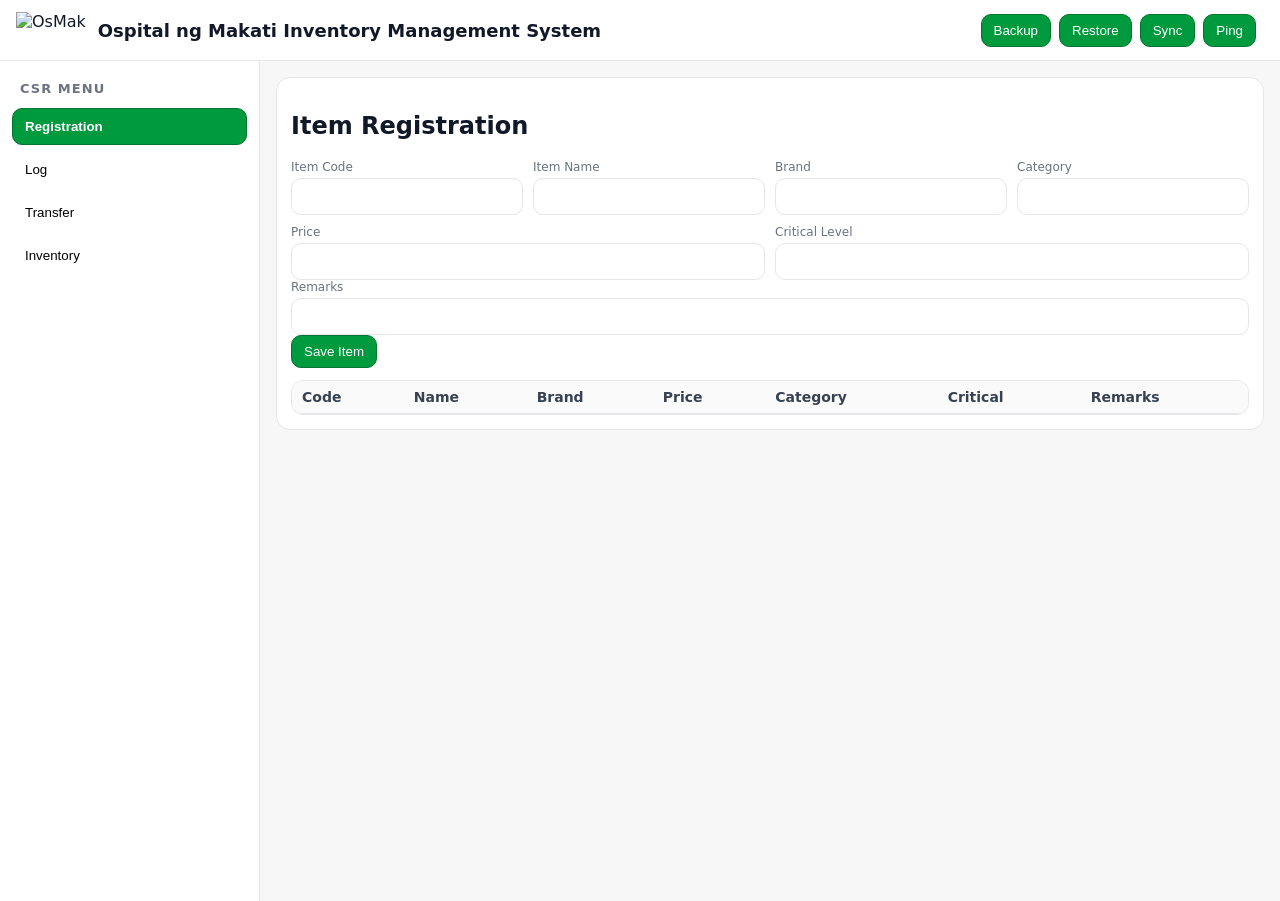
==== commit c9e47362: "Update index.html" ====
--- a/index.html
+++ b/index.html
@@ -6,9 +6,12 @@
 <title>Ospital ng Makati Inventory Management System</title>
 <style>
   :root{--osmak:#009a3e;--osmak-d:#007530;--bg:#f7f7f7;--card:#fff;--txt:#111827;--muted:#6b7280;--border:#e5e7eb;--danger:#dc2626}
-  *{box-sizing:border-box} body{margin:0;font-family:system-ui,-apple-system,Segoe UI,Roboto,Ubuntu,'Helvetica Neue',Arial,sans-serif;background:var(--bg);color:var(--txt)}
+  *{box-sizing:border-box}
+  body{margin:0;font-family:system-ui,-apple-system,Segoe UI,Roboto,Ubuntu,'Helvetica Neue',Arial,sans-serif;background:var(--bg);color:var(--txt)}
   header{display:flex;align-items:center;gap:12px;padding:12px 16px;border-bottom:1px solid var(--border);background:#fff;position:sticky;top:0;z-index:5}
-  header img{height:36px} header h1{font-size:18px;margin:0;font-weight:600} header .sp{flex:1}
+  header img{height:36px}
+  header h1{font-size:18px;margin:0;font-weight:600}
+  header .sp{flex:1}
   header .mini{display:flex;gap:8px;align-items:center}
   header button,.btn{border:1px solid var(--osmak-d);background:var(--osmak);color:#fff;border-radius:10px;padding:8px 12px;cursor:pointer}
   header button:hover,.btn:hover{background:var(--osmak-d)}
@@ -20,24 +23,23 @@
   .menu button.active,.menu button:hover{background:var(--osmak);color:#fff;border-color:var(--osmak-d);font-weight:600}
   main{padding:16px}
   .card{background:var(--card);border:1px solid var(--border);border-radius:14px;padding:14px;margin-bottom:14px}
-  .row{display:flex;gap:10px;flex-wrap:wrap} .row .col{flex:1;min-width:220px}
+  .row{display:flex;gap:10px;flex-wrap:wrap}.row .col{flex:1;min-width:220px}
   label{display:block;font-size:12px;color:var(--muted);margin-bottom:4px}
-  input,select,textarea{width:100%;padding:10px;border:1px solid var(--border);border-radius:10px;background:#fff}
-  input[type="number"]{text-align:right} .actions{display:flex;gap:8px;flex-wrap:wrap}
-  table{width:100%;border-collapse:collapse} th,td{padding:8px 10px;border-bottom:1px solid var(--border);font-size:14px}
+  input,select{width:100%;padding:10px;border:1px solid var(--border);border-radius:10px;background:#fff}
+  input[type="number"]{text-align:right}
+  .actions{display:flex;gap:8px;flex-wrap:wrap}
+  table{width:100%;border-collapse:collapse}
+  th,td{padding:8px 10px;border-bottom:1px solid var(--border);font-size:14px}
   th{background:#fafafa;text-align:left;color:#374151}
-  .t-right{text-align:right} .pill{display:inline-block;padding:2px 8px;border:1px solid var(--border);border-radius:8px;font-size:12px}
-  .pill.warn{border-color:#f59e0b;color:#92400e;background:#fffbeb}.pill.bad{border-color:#fecaca;color:#991b1b;background:#fef2f2}
-  .hint{font-size:12px;color:var(--muted)} .danger{color:var(--danger)}
+  .t-right{text-align:right}
+  .hint{font-size:12px;color:var(--muted)}
   .scrollbox{max-height:360px;overflow:auto;border:1px solid var(--border);border-radius:12px}
   .scrollbox.inventory{max-height:700px}
   .scrollbox thead th{position:sticky;top:0;z-index:1;background:#fafafa}
   .hidden{display:none}
-
-  /* new: color-coded rows */
-  .row-out{background:#fef2f2;}
-  .row-crit{background:#fff8e1;}
-  .row-ok{background:#f0fdf4;}
+  .row-out{background:#fef2f2}
+  .row-crit{background:#fff8e1}
+  .row-ok{background:#f0fdf4}
 </style>
 </head>
 <body>
@@ -49,7 +51,8 @@
     <button id="btnBackup">Backup</button>
     <button id="btnRestore">Restore</button>
     <button id="btnSync">Sync</button>
-    <input id="restoreFile" type="file" accept="application/json" class="hidden" />
+    <button id="btnPing">Ping</button>
+    <input id="restoreFile" type="file" accept="application/json" class="hidden"/>
     <span id="syncStatus" class="hint"></span>
   </div>
 </header>
@@ -62,8 +65,6 @@
       <button data-view="log">Log</button>
       <button data-view="transfer">Transfer</button>
       <button data-view="inventory">Inventory</button>
-      <button data-view="history">Transaction History</button>
-      <button data-view="analysis">Data Analysis</button>
     </div>
   </aside>
 
@@ -72,19 +73,17 @@
     <section id="view-registration" class="card">
       <h2>Item Registration</h2>
       <div class="row">
-        <div class="col"><label>Item Code</label><input id="regCode" /></div>
-        <div class="col"><label>Item Name</label><input id="regName" /></div>
-        <div class="col"><label>Brand</label><input id="regBrand" /></div>
-        <div class="col"><label>Category</label><input id="regCat" /></div>
+        <div class="col"><label>Item Code</label><input id="regCode"/></div>
+        <div class="col"><label>Item Name</label><input id="regName"/></div>
+        <div class="col"><label>Brand</label><input id="regBrand"/></div>
+        <div class="col"><label>Category</label><input id="regCat"/></div>
         <div class="col"><label>Price</label><input id="regPrice" type="number" min="0" step="0.01"/></div>
         <div class="col"><label>Critical Level</label><input id="regCrit" type="number" min="0" step="1"/></div>
       </div>
       <div class="row"><div class="col"><label>Remarks</label><input id="regRemarks"/></div></div>
       <div class="actions"><button class="btn" id="btnAddItem">Save Item</button><span id="regHint" class="hint"></span></div>
       <div class="scrollbox" style="margin-top:12px">
-        <table id="itemsTable"><thead><tr>
-          <th>Code</th><th>Name</th><th>Brand</th><th>Price</th><th>Category</th><th>Critical</th><th>Remarks</th>
-        </tr></thead><tbody></tbody></table>
+        <table id="itemsTable"><thead><tr><th>Code</th><th>Name</th><th>Brand</th><th>Price</th><th>Category</th><th>Critical</th><th>Remarks</th></tr></thead><tbody></tbody></table>
       </div>
     </section>
 
@@ -96,12 +95,7 @@
         <div class="col"><label>Qty</label><input id="logQty" type="number" min="1" step="1"/></div>
       </div>
       <div class="actions"><button class="btn" id="btnLogAdd">Add to Cart</button><span id="logHint" class="hint"></span></div>
-      <div class="scrollbox" style="margin-top:12px">
-        <table id="logItemsTbl"><thead><tr><th>Code</th><th>Name</th><th>Brand</th><th>Category</th></tr></thead><tbody></tbody></table>
-      </div>
-      <h3 style="margin-top:12px">Cart</h3>
-      <table id="logCartTbl"><thead><tr><th>Code</th><th>Name</th><th class="t-right">Qty</th><th></th></tr></thead><tbody></tbody></table>
-      <div class="actions" style="margin-top:8px"><button class="btn" id="btnLogConfirm">Confirm</button></div>
+      <div class="scrollbox" style="margin-top:12px"><table id="logItemsTbl"><thead><tr><th>Code</th><th>Name</th><th>Brand</th><th>Category</th></tr></thead><tbody></tbody></table></div>
     </section>
 
     <!-- Transfer -->
@@ -110,68 +104,15 @@
       <div class="row">
         <div class="col"><label>Search Item</label><input id="trSearch" placeholder="Type name/code..." autocomplete="off"/></div>
         <div class="col"><label>Qty</label><input id="trQty" type="number" min="1" step="1"/></div>
-        <div class="col"><label>Ward</label><select id="trWard"></select></div>
       </div>
-      <div class="actions"><button class="btn" id="btnTrAdd">Add to Cart</button><span id="trHint" class="hint"></span></div>
-      <div class="scrollbox" style="margin-top:12px">
-        <table id="trItemsTbl"><thead><tr><th>Code</th><th>Name</th><th>Brand</th><th>Category</th></tr></thead><tbody></tbody></table>
-      </div>
-      <h3 style="margin-top:12px">Cart</h3>
-      <table id="trCartTbl"><thead><tr><th>Code</th><th>Name</th><th>Ward</th><th class="t-right">Qty</th><th></th></tr></thead><tbody></tbody></table>
-      <div class="actions" style="margin-top:8px"><button class="btn" id="btnTrConfirm">Confirm</button></div>
+      <div class="scrollbox" style="margin-top:12px"><table id="trItemsTbl"><thead><tr><th>Code</th><th>Name</th><th>Brand</th><th>Category</th></tr></thead><tbody></tbody></table></div>
     </section>
 
     <!-- Inventory -->
     <section id="view-inventory" class="card hidden">
       <h2>Inventory — CENTRAL</h2>
-      <div class="row">
-        <div class="col"><label>Category</label><select id="invCat"></select></div>
-        <div class="col"><label>Search</label><input id="invSearch" placeholder="Filter..."/></div>
-      </div>
       <div class="scrollbox inventory" style="margin-top:12px">
-        <table id="invTbl"><thead><tr>
-          <th>Code</th><th>Name</th><th>Brand</th><th>Price</th><th>Category</th><th class="t-right">Qty</th><th>Status</th>
-        </tr></thead><tbody></tbody></table>
-      </div>
-    </section>
-
-    <!-- History -->
-    <section id="view-history" class="card hidden">
-      <div style="display:flex;align-items:center;gap:10px;justify-content:space-between">
-        <h2>Transaction History</h2>
-        <div class="actions">
-          <input id="wardNew" placeholder="Add ward name" style="width:180px"/>
-          <button class="btn" id="btnWardAdd">Add Ward</button>
-          <button class="btn" id="btnClearHist">Clear All History</button>
-        </div>
-      </div>
-      <div class="row" style="margin-top:12px">
-        <div class="col"><label>Date</label><input id="histDate" type="date"/></div>
-        <div class="col"><label>Ward (filter)</label><select id="histWard"></select></div>
-        <div class="col actions" style="align-items:flex-end">
-          <button class="btn" id="btnHistRefresh">Refresh</button>
-          <button class="btn" id="btnExport">Export CSV</button>
-          <button class="btn" id="btnPing">Ping</button>
-        </div>
-      </div>
-      <div style="margin-top:12px">
-        <table id="histTbl"><thead><tr><th>Time</th><th>Type</th><th>Item</th><th class="t-right">Qty</th><th>From</th><th>To</th><th>By</th><th></th></tr></thead><tbody></tbody></table>
-        <span class="hint">Delete only entries on the selected date. Deleting auto-reverses stock.</span>
-      </div>
-    </section>
-
-    <!-- Analysis -->
-    <section id="view-analysis" class="card hidden">
-      <h2>Data Analysis — CENTRAL</h2>
-      <div class="row">
-        <div class="col"><label>From</label><input id="anFrom" type="date"/></div>
-        <div class="col"><label>To</label><input id="anTo" type="date"/></div>
-        <div class="col actions" style="align-items:flex-end"><button class="btn" id="btnAnRun">Run</button></div>
-      </div>
-      <div class="row" style="margin-top:12px">
-        <div class="col card"><h3>Fast Moving</h3><table id="anFast"><thead><tr><th>Item</th><th class="t-right">Qty</th></tr></thead><tbody></tbody></table></div>
-        <div class="col card"><h3>Slow / Unused</h3><table id="anSlow"><thead><tr><th>Item</th><th class="t-right">Qty</th></tr></thead><tbody></tbody></table></div>
-        <div class="col card"><h3>Critical Stock</h3><table id="anCritical"><thead><tr><th>Item</th><th class="t-right">Qty</th></tr></thead><tbody></tbody></table></div>
+        <table id="invTbl"><thead><tr><th>Code</th><th>Name</th><th>Brand</th><th>Price</th><th>Category</th><th class="t-right">Qty</th><th>Status</th></tr></thead><tbody></tbody></table>
       </div>
     </section>
   </main>
@@ -179,83 +120,54 @@
 
 <script>
 /* ===== CONFIG ===== */
-const BACKEND_URL = 'https://script.google.com/macros/s/AKfycbzuS-LZ_55NzNAoR4a7FbBFCpfmL3dUzXK-LHZhFQ64k551JftUvBQ2hQXENaTK2tng/exec';
-const DB_KEY = 'osmak_ims_v1'; const CENTRAL='CENTRAL'; const TZ='Asia/Manila';
+const BACKEND_URL = 'https://script.google.com/macros/s/AKfycbzuS-LZ_55NzNAoR4a7FbBFCpfmL3dUzXK-LHZhFQ64k551JftUvBQ2hQXENaTK2tng/exec';  // <-- put your Apps Script Web App URL here
+const DB_KEY='osmak_ims_v1';const CENTRAL='CENTRAL';
 
 /* ===== HELPERS ===== */
+const fmtPHP=(n)=>new Intl.NumberFormat('en-PH',{style:'currency',currency:'PHP'}).format(Number(n||0));
 const nowISO=()=>new Date().toISOString();
-const fmtDateTZ=(d,tz=TZ)=>new Intl.DateTimeFormat('en-CA',{timeZone:tz,year:'numeric',month:'2-digit',day:'2-digit'}).format(d);
-const todayStrTZ=(tz=TZ)=>fmtDateTZ(new Date(),tz);
-const fmtPHP=(n)=>new Intl.NumberFormat('en-PH',{style:'currency',currency:'PHP'}).format(Number(n||0));
-const uid=()=>`TX-${new Date().toISOString().replace(/[-:.TZ]/g,'').slice(0,14)}-${Math.random().toString(36).slice(2,6)}`;
-
-/* ===== STORAGE ===== */
-const loadDB=()=>{const def={items:[],stock:[],tx:[],wards:[CENTRAL,'ER','OPD','MICU','SICU']};try{return JSON.parse(localStorage.getItem(DB_KEY))||def}catch{return def}};
+const loadDB=()=>{const def={items:[],stock:[],tx:[]};try{return JSON.parse(localStorage.getItem(DB_KEY))||def}catch{return def}};
 const saveDB=(db)=>localStorage.setItem(DB_KEY,JSON.stringify(db));
-
-/* ===== DATA UTILS ===== */
-function getItem(code){return loadDB().items.find(x=>x.ItemCode===code);}
-function upsertItem(o){const db=loadDB();const code=o.ItemCode.trim().toUpperCase();if(!code)throw new Error('Item Code required');
-const ix=db.items.findIndex(x=>x.ItemCode===code);const rec={...o,ItemCode:code,UnitPrice:Number(o.Price||0),CriticalLevel:Number(o.CriticalLevel||0),Active:true,CreatedAt:nowISO(),UpdatedAt:nowISO()};
-if(ix>=0)db.items[ix]={...db.items[ix],...rec,CreatedAt:db.items[ix].CreatedAt,UpdatedAt:nowISO()};else db.items.push(rec);saveDB(db);return rec;}
-function findItemByQuery(q){const s=q.trim().toLowerCase();if(!s)return[];return loadDB().items.filter(it=>[it.ItemCode,it.ItemName,it.Brand,it.Category].some(v=>(v||'').toLowerCase().includes(s))).slice(0,50);}
-function stockGet(c,w){return loadDB().stock.find(x=>x.ItemCode===c&&x.Ward===w)?.Qty||0;}
-function stockSetDelta(c,w,d){const db=loadDB();const i=db.stock.findIndex(x=>x.ItemCode===c&&x.Ward===w);if(i<0)db.stock.push({ItemCode:c,Ward:w,Qty:Math.max(0,d)});else db.stock[i].Qty=Math.max(0,(db.stock[i].Qty||0)+d);saveDB(db);}
-function addTx(t){const db=loadDB();db.tx.unshift(t);saveDB(db);}
-
-/* ===== RENDER: INVENTORY ===== */
-function ensureCategoryOptions(){const sel=invCat;if(!sel)return;const db=loadDB();const cats=new Set();db.items.forEach(it=>{if(db.stock.some(s=>s.ItemCode===it.ItemCode&&s.Ward===CENTRAL))cats.add(it.Category||'');});
-sel.innerHTML='';sel.appendChild(new Option('ALL','ALL'));[...cats].sort().forEach(c=>sel.appendChild(new Option(c,c)));sel.value='ALL';}
-
-function renderInventory(){
-  ensureCategoryOptions();const db=loadDB();const cat=invCat.value||'ALL';const q=(invSearch.value||'').toLowerCase();const rows=[];
-  db.stock.filter(s=>s.Ward===CENTRAL).forEach(s=>{
-    const it=getItem(s.ItemCode);if(!it)return;
-    if(cat!=='ALL'&&(it.Category||'')!==cat)return;
-    const text=`${it.ItemCode} ${it.ItemName} ${it.Brand||''} ${it.Category||''}`.toLowerCase();if(q&&!text.includes(q))return;
-    const crit=Number(it.CriticalLevel||0);
-    const status=s.Qty<=0?'<span class="pill bad">Out</span>':(crit&&s.Qty<=crit?'<span class="pill warn">Critical</span>':'<span class="pill">OK</span>');
-    const cls=s.Qty<=0?'row-out':(crit&&s.Qty<=crit?'row-crit':'row-ok');
-    rows.push(`<tr class="${cls}"><td>${it.ItemCode}</td><td>${it.ItemName}</td><td>${it.Brand||''}</td><td class="t-right">${fmtPHP(it.UnitPrice||0)}</td><td>${it.Category||''}</td><td class="t-right">${s.Qty}</td><td>${status}</td></tr>`);
-  });
-  document.querySelector('#invTbl tbody').innerHTML=rows.join('')||'<tr><td colspan="7" class="hint">No records.</td></tr>';
-}
-invCat.onchange=renderInventory;invSearch.oninput=renderInventory;
+function getItem(code){return loadDB().items.find(x=>x.ItemCode===code)}
+function findItemByQuery(q){const s=q.trim().toLowerCase();if(!s)return[];return loadDB().items.filter(it=>[it.ItemCode,it.ItemName,it.Brand,it.Category].some(v=>(v||'').toLowerCase().includes(s))).slice(0,50)}
 
 /* ===== REGISTRATION ===== */
-function renderItems(){const tb=document.querySelector('#itemsTable tbody');if(!tb)return;
-const items=loadDB().items.sort((a,b)=>a.ItemName.localeCompare(b.ItemName));
+function renderItems(){const tb=document.querySelector('#itemsTable tbody');const items=loadDB().items;
 tb.innerHTML=items.map(it=>`<tr data-code="${it.ItemCode}"><td>${it.ItemCode}</td><td>${it.ItemName}</td><td>${it.Brand||''}</td><td class="t-right">${fmtPHP(it.UnitPrice||0)}</td><td>${it.Category||''}</td><td class="t-right">${it.CriticalLevel||''}</td><td>${it.Remarks||''}</td></tr>`).join('');
-tb.querySelectorAll('tr[data-code]').forEach(tr=>tr.onclick=()=>{
-  const it=getItem(tr.dataset.code);if(!it)return;
-  regCode.value=it.ItemCode;regName.value=it.ItemName;regBrand.value=it.Brand;regCat.value=it.Category;regPrice.value=it.UnitPrice;regCrit.value=it.CriticalLevel;regRemarks.value=it.Remarks;
-  regHint.textContent='Editing '+it.ItemCode+' (click Save to update)';
-});}
-btnAddItem.onclick=()=>{try{const rec=upsertItem({ItemCode:regCode.value,ItemName:regName.value,Brand:regBrand.value,Category:regCat.value,Remarks:regRemarks.value,CriticalLevel:regCrit.value,Price:regPrice.value});
-regHint.textContent=`Saved ${rec.ItemCode}`;['regCode','regName','regBrand','regCat','regPrice','regRemarks','regCrit'].forEach(id=>document.getElementById(id).value='');renderItems();renderInventory();}catch(e){regHint.textContent=e.message;}};
+tb.querySelectorAll('tr[data-code]').forEach(tr=>tr.onclick=()=>{const it=getItem(tr.dataset.code);regCode.value=it.ItemCode;regName.value=it.ItemName;regBrand.value=it.Brand;regCat.value=it.Category;regPrice.value=it.UnitPrice;regCrit.value=it.CriticalLevel;regRemarks.value=it.Remarks;regHint.textContent='Editing '+it.ItemCode;})}
+btnAddItem.onclick=()=>{const db=loadDB();const code=regCode.value.trim().toUpperCase();if(!code){regHint.textContent='Item Code required';return;}
+const rec={ItemCode:code,ItemName:regName.value,Brand:regBrand.value,Category:regCat.value,UnitPrice:Number(regPrice.value||0),CriticalLevel:Number(regCrit.value||0),Remarks:regRemarks.value,CreatedAt:nowISO(),UpdatedAt:nowISO()};
+const i=db.items.findIndex(x=>x.ItemCode===code);if(i>=0)db.items[i]=rec;else db.items.push(rec);saveDB(db);regHint.textContent='Saved '+code;renderItems();renderInventory();};
 
-/* ===== LOG & TRANSFER CART TOTALS ===== */
-function renderCartTotals(arr,target){const totalQty=arr.reduce((a,x)=>a+x.qty,0);const totalVal=arr.reduce((a,x)=>{const it=getItem(x.code);return a+(it?(it.UnitPrice||0)*x.qty:0);},0);
-target.insertAdjacentHTML('afterend',`<div class="hint t-right" style="margin-top:6px">Total Qty: <b>${totalQty}</b> • Est. Value: <b>${fmtPHP(totalVal)}</b></div>`);}
+/* ===== SEARCH FIX ===== */
+function renderLogItems(){const tb=document.querySelector('#logItemsTbl tbody');const q=logSearch.value.trim();if(!q){tb.innerHTML='';return;}const list=findItemByQuery(q);
+tb.innerHTML=list.length?list.map(it=>`<tr data-code="${it.ItemCode}"><td>${it.ItemCode}</td><td>${it.ItemName}</td><td>${it.Brand||''}</td><td>${it.Category||''}</td></tr>`).join(''):'<tr><td colspan="4" class="hint">No matches.</td></tr>';}
+logSearch.addEventListener('input',renderLogItems);logSearch.addEventListener('focus',renderLogItems);
+function renderTrItems(){const tb=document.querySelector('#trItemsTbl tbody');const q=trSearch.value.trim();if(!q){tb.innerHTML='';return;}const list=findItemByQuery(q);
+tb.innerHTML=list.length?list.map(it=>`<tr data-code="${it.ItemCode}"><td>${it.ItemCode}</td><td>${it.ItemName}</td><td>${it.Brand||''}</td><td>${it.Category||''}</td></tr>`).join(''):'<tr><td colspan="4" class="hint">No matches.</td></tr>';}
+trSearch.addEventListener('input',renderTrItems);trSearch.addEventListener('focus',renderTrItems);
 
-/* ===== VIRTUALIZATION (simple) ===== */
-function virtualRender(tblId,rows,rowH=36){const tbl=document.getElementById(tblId);if(!tbl)return;const box=tbl.closest('.scrollbox');if(!box)return;
-const total=rows.length;const buf=document.createElement('tbody');tbl.querySelector('tbody').replaceWith(buf);
-function renderChunk(){const start=Math.floor(box.scrollTop/rowH);const visible=Math.ceil(box.clientHeight/rowH)+3;const end=Math.min(total,start+visible);
-buf.innerHTML=rows.slice(start,end).join('');}
-box.onscroll=renderChunk;renderChunk();}
+/* ===== INVENTORY ===== */
+function renderInventory(){const db=loadDB();const tb=document.querySelector('#invTbl tbody');const rows=[];
+db.stock.filter(s=>s.Ward===CENTRAL).forEach(s=>{const it=getItem(s.ItemCode);if(!it)return;const crit=Number(it.CriticalLevel||0);const cls=s.Qty<=0?'row-out':(crit&&s.Qty<=crit?'row-crit':'row-ok');
+const status=s.Qty<=0?'<span class="pill bad">Out</span>':(crit&&s.Qty<=crit?'<span class="pill warn">Critical</span>':'<span class="pill">OK</span>');
+rows.push(`<tr class="${cls}"><td>${it.ItemCode}</td><td>${it.ItemName}</td><td>${it.Brand||''}</td><td class="t-right">${fmtPHP(it.UnitPrice||0)}</td><td>${it.Category||''}</td><td class="t-right">${s.Qty}</td><td>${status}</td></tr>`);});
+tb.innerHTML=rows.join('')||'<tr><td colspan="7" class="hint">No records.</td></tr>';}
 
-/* ===== SYNC STATUS ===== */
-function updateSyncTime(){const t=localStorage.getItem('lastSync');if(t)syncStatus.textContent='Last sync: '+t;}
-
-/* ===== INIT ===== */
-function init(){document.querySelectorAll('.menu button').forEach(btn=>btn.onclick=()=>switchView(btn.dataset.view));renderItems();renderInventory();updateSyncTime();}
-function switchView(v){document.querySelectorAll('.menu button').forEach(b=>b.classList.toggle('active',b.dataset.view===v));document.querySelectorAll('main section').forEach(s=>s.classList.toggle('hidden',s.id!=='view-'+v));}
+/* ===== SYNC + PING ===== */
+btnPing.onclick=async()=>{try{const r=await fetch(BACKEND_URL,{method:'GET',cache:'no-store'});const t=await r.text();alert('Ping response: '+t);}catch(e){alert('Ping failed: '+e.message);}};
+btnSync.onclick=async()=>{try{const db=loadDB();const r=await fetch(BACKEND_URL,{method:'POST',headers:{'Content-Type':'text/plain;charset=utf-8'},body:JSON.stringify({action:'sync',payload:db})});
+const t=await r.text();if(t.includes('"ok":true')){alert('Synced to Google Sheets.');localStorage.setItem('lastSync',new Date().toLocaleString());syncStatus.textContent='Last sync: '+new Date().toLocaleString();}else throw new Error(t);}catch(e){alert('Sync error: '+e.message);}};
 
 /* ===== SERVICE WORKER ===== */
 if('serviceWorker'in navigator){window.addEventListener('load',()=>navigator.serviceWorker.register('sw.js').then(()=>console.log('SW registered')).catch(console.warn));}
 
-init();
+/* ===== INIT ===== */
+function switchView(v){document.querySelectorAll('.menu button').forEach(b=>b.classList.toggle('active',b.dataset.view===v));
+document.querySelectorAll('main section').forEach(s=>s.classList.toggle('hidden',s.id!=='view-'+v));
+if(v==='registration')renderItems();if(v==='inventory')renderInventory();if(v==='log')renderLogItems();if(v==='transfer')renderTrItems();}
+document.querySelectorAll('.menu button').forEach(b=>b.onclick=()=>switchView(b.dataset.view));
+renderItems();renderInventory();
 </script>
 </body>
 </html>
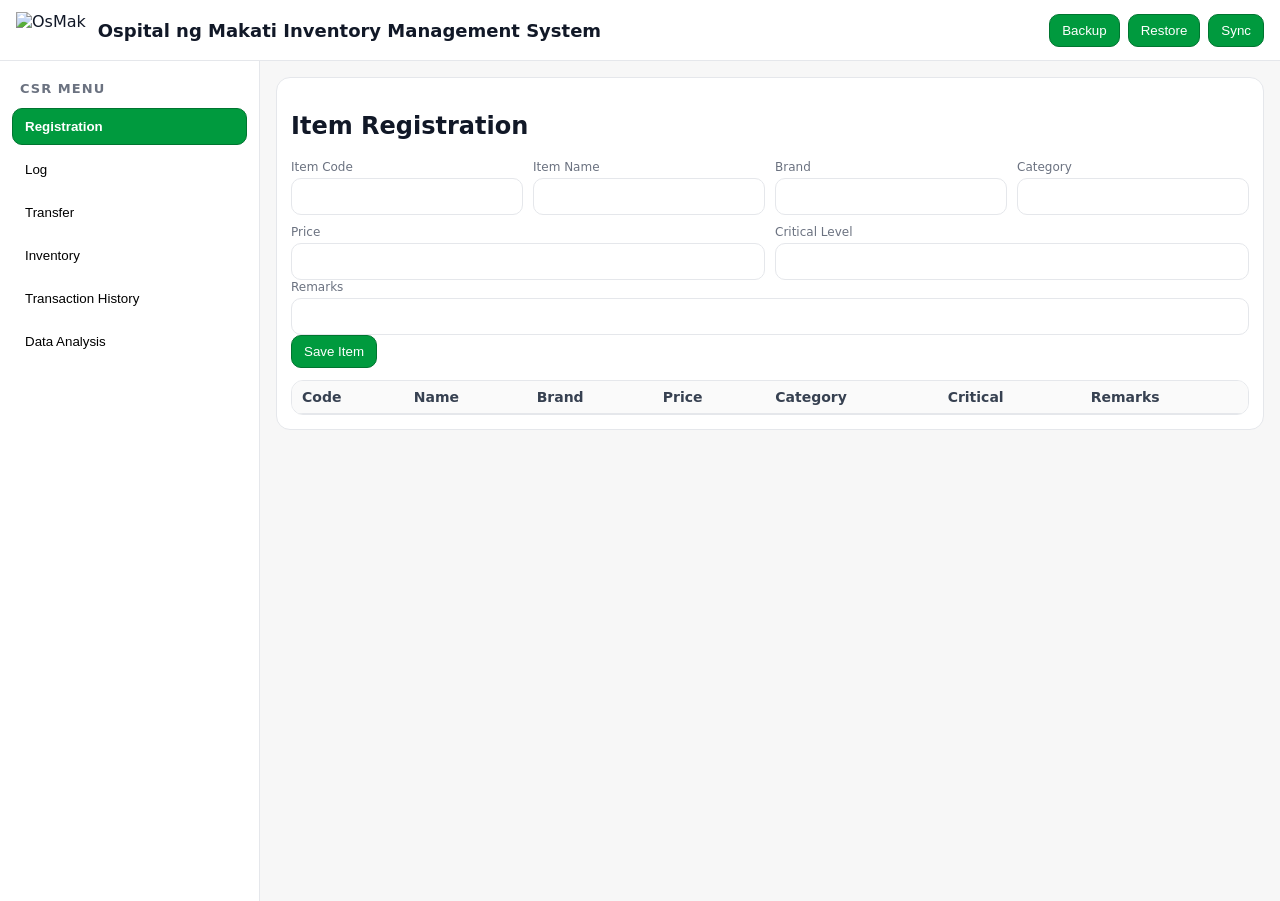
==== commit aab1c9d6: "Update index.html" ====
--- a/index.html
+++ b/index.html
@@ -6,13 +6,10 @@
 <title>Ospital ng Makati Inventory Management System</title>
 <style>
   :root{--osmak:#009a3e;--osmak-d:#007530;--bg:#f7f7f7;--card:#fff;--txt:#111827;--muted:#6b7280;--border:#e5e7eb;--danger:#dc2626}
-  *{box-sizing:border-box}
-  body{margin:0;font-family:system-ui,-apple-system,Segoe UI,Roboto,Ubuntu,'Helvetica Neue',Arial,sans-serif;background:var(--bg);color:var(--txt)}
+  *{box-sizing:border-box} body{margin:0;font-family:system-ui,-apple-system,Segoe UI,Roboto,Ubuntu,'Helvetica Neue',Arial,sans-serif;background:var(--bg);color:var(--txt)}
   header{display:flex;align-items:center;gap:12px;padding:12px 16px;border-bottom:1px solid var(--border);background:#fff;position:sticky;top:0;z-index:5}
-  header img{height:36px}
-  header h1{font-size:18px;margin:0;font-weight:600}
-  header .sp{flex:1}
-  header .mini{display:flex;gap:8px;align-items:center}
+  header img{height:36px} header h1{font-size:18px;margin:0;font-weight:600} header .sp{flex:1}
+  header .mini{display:flex;gap:8px}
   header button,.btn{border:1px solid var(--osmak-d);background:var(--osmak);color:#fff;border-radius:10px;padding:8px 12px;cursor:pointer}
   header button:hover,.btn:hover{background:var(--osmak-d)}
   .layout{display:grid;grid-template-columns:260px 1fr;min-height:calc(100vh - 60px)}
@@ -23,23 +20,22 @@
   .menu button.active,.menu button:hover{background:var(--osmak);color:#fff;border-color:var(--osmak-d);font-weight:600}
   main{padding:16px}
   .card{background:var(--card);border:1px solid var(--border);border-radius:14px;padding:14px;margin-bottom:14px}
-  .row{display:flex;gap:10px;flex-wrap:wrap}.row .col{flex:1;min-width:220px}
+  .row{display:flex;gap:10px;flex-wrap:wrap} .row .col{flex:1;min-width:220px}
   label{display:block;font-size:12px;color:var(--muted);margin-bottom:4px}
-  input,select{width:100%;padding:10px;border:1px solid var(--border);border-radius:10px;background:#fff}
-  input[type="number"]{text-align:right}
-  .actions{display:flex;gap:8px;flex-wrap:wrap}
-  table{width:100%;border-collapse:collapse}
-  th,td{padding:8px 10px;border-bottom:1px solid var(--border);font-size:14px}
+  input,select,textarea{width:100%;padding:10px;border:1px solid var(--border);border-radius:10px;background:#fff}
+  input[type="number"]{text-align:right} .actions{display:flex;gap:8px;flex-wrap:wrap}
+  table{width:100%;border-collapse:collapse} th,td{padding:8px 10px;border-bottom:1px solid var(--border);font-size:14px}
   th{background:#fafafa;text-align:left;color:#374151}
-  .t-right{text-align:right}
-  .hint{font-size:12px;color:var(--muted)}
+  .t-right{text-align:right} .pill{display:inline-block;padding:2px 8px;border:1px solid var(--border);border-radius:8px;font-size:12px}
+  .pill.warn{border-color:#f59e0b;color:#92400e;background:#fffbeb}.pill.bad{border-color:#fecaca;color:#991b1b;background:#fef2f2}
+  .suggest{position:relative}
+  .sugg-list{position:absolute;top:100%;left:0;right:0;background:#fff;border:1px solid var(--border);border-radius:10px;max-height:240px;overflow:auto;z-index:3}
+  .sugg-item{padding:8px 10px;cursor:pointer}.sugg-item:hover{background:#f3f4f6}
+  .hint{font-size:12px;color:var(--muted)} .danger{color:var(--danger)}
   .scrollbox{max-height:360px;overflow:auto;border:1px solid var(--border);border-radius:12px}
   .scrollbox.inventory{max-height:700px}
   .scrollbox thead th{position:sticky;top:0;z-index:1;background:#fafafa}
   .hidden{display:none}
-  .row-out{background:#fef2f2}
-  .row-crit{background:#fff8e1}
-  .row-ok{background:#f0fdf4}
 </style>
 </head>
 <body>
@@ -51,9 +47,7 @@
     <button id="btnBackup">Backup</button>
     <button id="btnRestore">Restore</button>
     <button id="btnSync">Sync</button>
-    <button id="btnPing">Ping</button>
-    <input id="restoreFile" type="file" accept="application/json" class="hidden"/>
-    <span id="syncStatus" class="hint"></span>
+    <input id="restoreFile" type="file" accept="application/json" class="hidden" />
   </div>
 </header>
 
@@ -65,6 +59,8 @@
       <button data-view="log">Log</button>
       <button data-view="transfer">Transfer</button>
       <button data-view="inventory">Inventory</button>
+      <button data-view="history">Transaction History</button>
+      <button data-view="analysis">Data Analysis</button>
     </div>
   </aside>
 
@@ -73,17 +69,20 @@
     <section id="view-registration" class="card">
       <h2>Item Registration</h2>
       <div class="row">
-        <div class="col"><label>Item Code</label><input id="regCode"/></div>
-        <div class="col"><label>Item Name</label><input id="regName"/></div>
-        <div class="col"><label>Brand</label><input id="regBrand"/></div>
-        <div class="col"><label>Category</label><input id="regCat"/></div>
+        <div class="col"><label>Item Code</label><input id="regCode" /></div>
+        <div class="col"><label>Item Name</label><input id="regName" /></div>
+        <div class="col"><label>Brand</label><input id="regBrand" /></div>
+        <div class="col"><label>Category</label><input id="regCat" /></div>
         <div class="col"><label>Price</label><input id="regPrice" type="number" min="0" step="0.01"/></div>
         <div class="col"><label>Critical Level</label><input id="regCrit" type="number" min="0" step="1"/></div>
       </div>
       <div class="row"><div class="col"><label>Remarks</label><input id="regRemarks"/></div></div>
       <div class="actions"><button class="btn" id="btnAddItem">Save Item</button><span id="regHint" class="hint"></span></div>
+      <!-- Limit to ~10 rows by height -->
       <div class="scrollbox" style="margin-top:12px">
-        <table id="itemsTable"><thead><tr><th>Code</th><th>Name</th><th>Brand</th><th>Price</th><th>Category</th><th>Critical</th><th>Remarks</th></tr></thead><tbody></tbody></table>
+        <table id="itemsTable"><thead><tr>
+          <th>Code</th><th>Name</th><th>Brand</th><th>Price</th><th>Category</th><th>Critical</th><th>Remarks</th>
+        </tr></thead><tbody></tbody></table>
       </div>
     </section>
 
@@ -91,28 +90,101 @@
     <section id="view-log" class="card hidden">
       <h2>Log — Stock In (CENTRAL)</h2>
       <div class="row">
-        <div class="col"><label>Search Item</label><input id="logSearch" placeholder="Type name/code/brand..." autocomplete="off"/></div>
+        <div class="col suggest">
+          <label>Search Item</label>
+          <input id="logSearch" placeholder="Type name/code/brand..." autocomplete="off"/>
+          <div id="logSuggest" class="sugg-list hidden"></div>
+        </div>
         <div class="col"><label>Qty</label><input id="logQty" type="number" min="1" step="1"/></div>
       </div>
       <div class="actions"><button class="btn" id="btnLogAdd">Add to Cart</button><span id="logHint" class="hint"></span></div>
-      <div class="scrollbox" style="margin-top:12px"><table id="logItemsTbl"><thead><tr><th>Code</th><th>Name</th><th>Brand</th><th>Category</th></tr></thead><tbody></tbody></table></div>
+      <!-- Show list only if search has text -->
+      <div class="scrollbox" style="margin-top:12px">
+        <table id="logItemsTbl"><thead><tr><th>Code</th><th>Name</th><th>Brand</th><th>Category</th></tr></thead><tbody></tbody></table>
+      </div>
+      <h3 style="margin-top:12px">Cart</h3>
+      <table id="logCartTbl"><thead><tr><th>Code</th><th>Name</th><th class="t-right">Qty</th><th></th></tr></thead><tbody></tbody></table>
+      <div class="actions" style="margin-top:8px"><button class="btn" id="btnLogConfirm">Confirm</button></div>
     </section>
 
     <!-- Transfer -->
     <section id="view-transfer" class="card hidden">
       <h2>Transfer — CENTRAL → Ward</h2>
       <div class="row">
-        <div class="col"><label>Search Item</label><input id="trSearch" placeholder="Type name/code..." autocomplete="off"/></div>
+        <div class="col suggest">
+          <label>Search Item</label>
+          <input id="trSearch" placeholder="Type name/code..." autocomplete="off"/>
+          <div id="trSuggest" class="sugg-list hidden"></div>
+        </div>
         <div class="col"><label>Qty</label><input id="trQty" type="number" min="1" step="1"/></div>
-      </div>
-      <div class="scrollbox" style="margin-top:12px"><table id="trItemsTbl"><thead><tr><th>Code</th><th>Name</th><th>Brand</th><th>Category</th></tr></thead><tbody></tbody></table></div>
+        <div class="col"><label>Ward</label><select id="trWard"></select></div>
+      </div>
+      <div class="actions"><button class="btn" id="btnTrAdd">Add to Cart</button><span id="trHint" class="hint"></span></div>
+      <div class="scrollbox" style="margin-top:12px">
+        <table id="trItemsTbl"><thead><tr><th>Code</th><th>Name</th><th>Brand</th><th>Category</th></tr></thead><tbody></tbody></table>
+      </div>
+      <h3 style="margin-top:12px">Cart</h3>
+      <table id="trCartTbl"><thead><tr><th>Code</th><th>Name</th><th>Ward</th><th class="t-right">Qty</th><th></th></tr></thead><tbody></tbody></table>
+      <div class="actions" style="margin-top:8px"><button class="btn" id="btnTrConfirm">Confirm</button></div>
     </section>
 
     <!-- Inventory -->
     <section id="view-inventory" class="card hidden">
       <h2>Inventory — CENTRAL</h2>
+      <div class="row">
+        <div class="col"><label>Category</label><select id="invCat"></select></div>
+        <div class="col"><label>Search</label><input id="invSearch" placeholder="Filter..."/></div>
+      </div>
+      <!-- Show ~20 rows via container height -->
       <div class="scrollbox inventory" style="margin-top:12px">
-        <table id="invTbl"><thead><tr><th>Code</th><th>Name</th><th>Brand</th><th>Price</th><th>Category</th><th class="t-right">Qty</th><th>Status</th></tr></thead><tbody></tbody></table>
+        <table id="invTbl"><thead><tr>
+          <th>Code</th><th>Name</th><th>Brand</th><th>Price</th><th>Category</th><th class="t-right">Qty</th><th>Status</th>
+        </tr></thead><tbody></tbody></table>
+      </div>
+    </section>
+
+    <!-- History -->
+    <section id="view-history" class="card hidden">
+      <div style="display:flex;align-items:center;gap:10px;justify-content:space-between">
+        <h2>Transaction History</h2>
+        <div class="actions">
+          <input id="wardNew" placeholder="Add ward name" style="width:180px"/>
+          <button class="btn" id="btnWardAdd">Add Ward</button>
+          <button class="btn" id="btnClearHist">Clear All History</button>
+        </div>
+      </div>
+      <div class="row" style="margin-top:12px">
+        <div class="col"><label>Date</label><input id="histDate" type="date"/></div>
+        <div class="col"><label>Ward (filter)</label><select id="histWard"></select></div>
+        <div class="col actions" style="align-items:flex-end">
+          <button class="btn" id="btnHistRefresh">Refresh</button>
+          <button class="btn" id="btnExport">Export CSV</button>
+          <button class="btn" id="btnPing">Ping</button>
+        </div>
+      </div>
+      <div style="margin-top:12px">
+        <table id="histTbl"><thead><tr><th>Time</th><th>Type</th><th>Item</th><th class="t-right">Qty</th><th>From</th><th>To</th><th>By</th><th></th></tr></thead><tbody></tbody></table>
+        <span class="hint">Delete only entries on the selected date. Deleting auto-reverses stock.</span>
+      </div>
+    </section>
+
+    <!-- Analysis -->
+    <section id="view-analysis" class="card hidden">
+      <h2>Data Analysis — CENTRAL</h2>
+      <div class="row">
+        <div class="col"><label>From</label><input id="anFrom" type="date"/></div>
+        <div class="col"><label>To</label><input id="anTo" type="date"/></div>
+        <div class="col actions" style="align-items:flex-end"><button class="btn" id="btnAnRun">Run</button></div>
+      </div>
+      <div class="row" style="margin-top:12px">
+        <div class="col card"><h3>Fast Moving</h3><table id="anFast"><thead><tr><th>Item</th><th class="t-right">Qty</th></tr></thead><tbody></tbody></table></div>
+        <div class="col card"><h3>Slow / Unused</h3><table id="anSlow"><thead><tr><th>Item</th><th class="t-right">Qty</th></tr></thead><tbody></tbody></table></div>
+        <div class="col card"><h3>Critical Stock</h3><table id="anCritical"><thead><tr><th>Item</th><th class="t-right">Qty</th></tr></thead><tbody></tbody></table></div>
+        <div class="col card"><h3>Dead Stock Aging</h3><table id="anDeadAging"><thead><tr><th>Item</th><th class="t-right">Days Since Move</th></tr></thead><tbody></tbody></table></div>
+        <div class="col card"><h3>Critical Breach Duration</h3><table id="anBreach"><thead><tr><th>Item</th><th class="t-right">Days Below Crit</th></tr></thead><tbody></tbody></table></div>
+      </div>
+      <div class="row" style="margin-top:12px">
+        <div class="col card"><h3>Transfers by Ward</h3><table id="anWardTotals"><thead><tr><th>Ward</th><th class="t-right">Total Qty</th><th class="t-right">Distinct Items</th></tr></thead><tbody></tbody></table></div>
       </div>
     </section>
   </main>
@@ -120,54 +192,304 @@
 
 <script>
 /* ===== CONFIG ===== */
-const BACKEND_URL = 'https://script.google.com/macros/s/AKfycbzuS-LZ_55NzNAoR4a7FbBFCpfmL3dUzXK-LHZhFQ64k551JftUvBQ2hQXENaTK2tng/exec';  // <-- put your Apps Script Web App URL here
-const DB_KEY='osmak_ims_v1';const CENTRAL='CENTRAL';
-
-/* ===== HELPERS ===== */
-const fmtPHP=(n)=>new Intl.NumberFormat('en-PH',{style:'currency',currency:'PHP'}).format(Number(n||0));
-const nowISO=()=>new Date().toISOString();
-const loadDB=()=>{const def={items:[],stock:[],tx:[]};try{return JSON.parse(localStorage.getItem(DB_KEY))||def}catch{return def}};
-const saveDB=(db)=>localStorage.setItem(DB_KEY,JSON.stringify(db));
-function getItem(code){return loadDB().items.find(x=>x.ItemCode===code)}
-function findItemByQuery(q){const s=q.trim().toLowerCase();if(!s)return[];return loadDB().items.filter(it=>[it.ItemCode,it.ItemName,it.Brand,it.Category].some(v=>(v||'').toLowerCase().includes(s))).slice(0,50)}
-
-/* ===== REGISTRATION ===== */
-function renderItems(){const tb=document.querySelector('#itemsTable tbody');const items=loadDB().items;
-tb.innerHTML=items.map(it=>`<tr data-code="${it.ItemCode}"><td>${it.ItemCode}</td><td>${it.ItemName}</td><td>${it.Brand||''}</td><td class="t-right">${fmtPHP(it.UnitPrice||0)}</td><td>${it.Category||''}</td><td class="t-right">${it.CriticalLevel||''}</td><td>${it.Remarks||''}</td></tr>`).join('');
-tb.querySelectorAll('tr[data-code]').forEach(tr=>tr.onclick=()=>{const it=getItem(tr.dataset.code);regCode.value=it.ItemCode;regName.value=it.ItemName;regBrand.value=it.Brand;regCat.value=it.Category;regPrice.value=it.UnitPrice;regCrit.value=it.CriticalLevel;regRemarks.value=it.Remarks;regHint.textContent='Editing '+it.ItemCode;})}
-btnAddItem.onclick=()=>{const db=loadDB();const code=regCode.value.trim().toUpperCase();if(!code){regHint.textContent='Item Code required';return;}
-const rec={ItemCode:code,ItemName:regName.value,Brand:regBrand.value,Category:regCat.value,UnitPrice:Number(regPrice.value||0),CriticalLevel:Number(regCrit.value||0),Remarks:regRemarks.value,CreatedAt:nowISO(),UpdatedAt:nowISO()};
-const i=db.items.findIndex(x=>x.ItemCode===code);if(i>=0)db.items[i]=rec;else db.items.push(rec);saveDB(db);regHint.textContent='Saved '+code;renderItems();renderInventory();};
-
-/* ===== SEARCH FIX ===== */
-function renderLogItems(){const tb=document.querySelector('#logItemsTbl tbody');const q=logSearch.value.trim();if(!q){tb.innerHTML='';return;}const list=findItemByQuery(q);
-tb.innerHTML=list.length?list.map(it=>`<tr data-code="${it.ItemCode}"><td>${it.ItemCode}</td><td>${it.ItemName}</td><td>${it.Brand||''}</td><td>${it.Category||''}</td></tr>`).join(''):'<tr><td colspan="4" class="hint">No matches.</td></tr>';}
-logSearch.addEventListener('input',renderLogItems);logSearch.addEventListener('focus',renderLogItems);
-function renderTrItems(){const tb=document.querySelector('#trItemsTbl tbody');const q=trSearch.value.trim();if(!q){tb.innerHTML='';return;}const list=findItemByQuery(q);
-tb.innerHTML=list.length?list.map(it=>`<tr data-code="${it.ItemCode}"><td>${it.ItemCode}</td><td>${it.ItemName}</td><td>${it.Brand||''}</td><td>${it.Category||''}</td></tr>`).join(''):'<tr><td colspan="4" class="hint">No matches.</td></tr>';}
-trSearch.addEventListener('input',renderTrItems);trSearch.addEventListener('focus',renderTrItems);
-
-/* ===== INVENTORY ===== */
-function renderInventory(){const db=loadDB();const tb=document.querySelector('#invTbl tbody');const rows=[];
-db.stock.filter(s=>s.Ward===CENTRAL).forEach(s=>{const it=getItem(s.ItemCode);if(!it)return;const crit=Number(it.CriticalLevel||0);const cls=s.Qty<=0?'row-out':(crit&&s.Qty<=crit?'row-crit':'row-ok');
-const status=s.Qty<=0?'<span class="pill bad">Out</span>':(crit&&s.Qty<=crit?'<span class="pill warn">Critical</span>':'<span class="pill">OK</span>');
-rows.push(`<tr class="${cls}"><td>${it.ItemCode}</td><td>${it.ItemName}</td><td>${it.Brand||''}</td><td class="t-right">${fmtPHP(it.UnitPrice||0)}</td><td>${it.Category||''}</td><td class="t-right">${s.Qty}</td><td>${status}</td></tr>`);});
-tb.innerHTML=rows.join('')||'<tr><td colspan="7" class="hint">No records.</td></tr>';}
-
-/* ===== SYNC + PING ===== */
-btnPing.onclick=async()=>{try{const r=await fetch(BACKEND_URL,{method:'GET',cache:'no-store'});const t=await r.text();alert('Ping response: '+t);}catch(e){alert('Ping failed: '+e.message);}};
-btnSync.onclick=async()=>{try{const db=loadDB();const r=await fetch(BACKEND_URL,{method:'POST',headers:{'Content-Type':'text/plain;charset=utf-8'},body:JSON.stringify({action:'sync',payload:db})});
-const t=await r.text();if(t.includes('"ok":true')){alert('Synced to Google Sheets.');localStorage.setItem('lastSync',new Date().toLocaleString());syncStatus.textContent='Last sync: '+new Date().toLocaleString();}else throw new Error(t);}catch(e){alert('Sync error: '+e.message);}};
-
-/* ===== SERVICE WORKER ===== */
-if('serviceWorker'in navigator){window.addEventListener('load',()=>navigator.serviceWorker.register('sw.js').then(()=>console.log('SW registered')).catch(console.warn));}
-
-/* ===== INIT ===== */
-function switchView(v){document.querySelectorAll('.menu button').forEach(b=>b.classList.toggle('active',b.dataset.view===v));
-document.querySelectorAll('main section').forEach(s=>s.classList.toggle('hidden',s.id!=='view-'+v));
-if(v==='registration')renderItems();if(v==='inventory')renderInventory();if(v==='log')renderLogItems();if(v==='transfer')renderTrItems();}
-document.querySelectorAll('.menu button').forEach(b=>b.onclick=()=>switchView(b.dataset.view));
-renderItems();renderInventory();
+const BACKEND_URL = 'https://script.google.com/macros/s/AKfycbzT0kSJsKr20L48LxuhntMq9ezI9S4daCgKVv_jESsbaWJ2Ey5gGdysYuHENXh234xJ/exec'; // <--- paste /exec URL
+const DB_KEY = 'osmak_ims_v1'; const CENTRAL = 'CENTRAL'; const TZ = 'Asia/Manila';
+
+/* ===== Date/format helpers ===== */
+const nowISO = ()=> new Date().toISOString();
+const fmtDateTZ = (d,tz=TZ)=> new Intl.DateTimeFormat('en-CA',{timeZone:tz,year:'numeric',month:'2-digit',day:'2-digit'}).format(d);
+const fmtTimeTZ = (d,tz=TZ)=> new Intl.DateTimeFormat('en-GB',{timeZone:tz,hour:'2-digit',minute:'2-digit',second:'2-digit',hour12:false}).format(d);
+const todayStrTZ = (tz=TZ)=> fmtDateTZ(new Date(), tz);
+const dateOfISOinTZ = (iso,tz=TZ)=> fmtDateTZ(new Date(iso), tz);
+const uid = ()=> TX-${new Date().toISOString().replace(/[-:.TZ]/g,'').slice(0,14)}-${Math.random().toString(36).slice(2,6)};
+const fmtPHP = (n)=> new Intl.NumberFormat('en-PH',{style:'currency',currency:'PHP',maximumFractionDigits:2}).format(Number(n||0));
+
+/* ===== Local DB ===== */
+const loadDB = ()=>{ const def={items:[],stock:[],tx:[],wards:[CENTRAL,'ER','OPD','MICU','SICU']}; try{return JSON.parse(localStorage.getItem(DB_KEY))||def}catch{return def}};
+const saveDB = (db)=> localStorage.setItem(DB_KEY, JSON.stringify(db));
+
+/* ===== Items & Stock helpers ===== */
+function upsertItem({ItemCode,ItemName,Brand,Category,Remarks,CriticalLevel,Price}){
+  const db=loadDB();
+  const code=(ItemCode||'').trim().toUpperCase(); if(!code) throw new Error('Item Code required');
+  const name=(ItemName||'').trim(); if(!name) throw new Error('Item Name required');
+  const ix=db.items.findIndex(x=>x.ItemCode===code);
+  const rec={ItemCode:code,ItemName:name,Brand:(Brand||'').trim(),Category:(Category||'').trim(),Remarks:(Remarks||'').trim(),UnitPrice:Number(Price||0),CriticalLevel:Number(CriticalLevel||0),Active:true,CreatedAt:nowISO(),UpdatedAt:nowISO()};
+  if(ix>=0){ db.items[ix]={...db.items[ix],...rec,CreatedAt:db.items[ix].CreatedAt,UpdatedAt:nowISO()}; } else { db.items.push(rec); }
+  saveDB(db); return rec;
+}
+function findItemByQuery(q){
+  const s=(q||'').trim().toLowerCase(); if(!s) return [];
+  // return up to 50, UI limits by scroll height
+  return loadDB().items.filter(it=>[it.ItemCode,it.ItemName,it.Brand,it.Category].some(v=>(v||'').toLowerCase().includes(s))).slice(0,50);
+}
+function getItem(code){ return loadDB().items.find(x=>x.ItemCode===code) }
+function stockGet(code,ward){ return loadDB().stock.find(x=>x.ItemCode===code&&x.Ward===ward)?.Qty||0; }
+function stockSetDelta(code,ward,delta){
+  const db=loadDB(); const i=db.stock.findIndex(x=>x.ItemCode===code&&x.Ward===ward);
+  if(i<0){ db.stock.push({ItemCode:code,Ward:ward,Qty:Math.max(0,delta)}); }
+  else{ db.stock[i].Qty=Math.max(0,(db.stock[i].Qty||0)+delta); }
+  saveDB(db);
+}
+function addTx(entry){ const db=loadDB(); db.tx.unshift(entry); saveDB(db); }
+function listTxByDate(dateStr, ward){ return loadDB().tx.filter(t=> dateOfISOinTZ(t.Date,TZ)===dateStr && (!ward || t.FromWard===ward || t.ToWard===ward)); }
+
+/* ===== Views ===== */
+const views=['registration','log','transfer','inventory','history','analysis'];
+function switchView(key){
+  views.forEach(v=>{
+    const btn=document.querySelector(.menu button[data-view="${v}"]);
+    const sec=document.getElementById(view-${v});
+    if(btn) btn.classList.toggle('active', v===key);
+    if(sec) sec.classList.toggle('hidden', v!==key);
+  });
+  if(key==='inventory'){ ensureCategoryOptions(); renderInventory(); }
+  if(key==='history'){ const d=document.getElementById('histDate'); if(d) d.value=todayStrTZ(); renderHistory(); }
+  if(key==='analysis'){ setDefaultAnalysisRange(); runAnalysis(); }
+  if(key==='registration') renderItems();
+  if(key==='log') renderLogItems();
+  if(key==='transfer') renderTrItems();
+}
+
+/* ===== Registration ===== */
+function renderItems(){
+  const tb=document.querySelector('#itemsTable tbody'); if(!tb) return;
+  const items=loadDB().items.slice().sort((a,b)=>a.ItemName.localeCompare(b.ItemName));
+  tb.innerHTML=items.map(it=><tr><td>${it.ItemCode}</td><td>${it.ItemName}</td><td>${it.Brand||''}</td><td class="t-right">${fmtPHP(it.UnitPrice||0)}</td><td>${it.Category||''}</td><td class="t-right">${it.CriticalLevel||''}</td><td>${it.Remarks||''}</td></tr>).join('');
+}
+document.getElementById('btnAddItem').onclick=()=>{
+  const code=regCode.value,name=regName.value,brand=regBrand.value,cat=regCat.value,price=regPrice.value,rem=regRemarks.value,crit=regCrit.value;
+  try{
+    const rec=upsertItem({ItemCode:code,ItemName:name,Brand:brand,Category:cat,Remarks:rem,CriticalLevel:crit,Price:price});
+    regHint.textContent=Saved ${rec.ItemCode};
+    ['regCode','regName','regBrand','regCat','regPrice','regRemarks','regCrit'].forEach(id=>document.getElementById(id).value='');
+    ensureCategoryOptions(); renderItems(); renderLogItems(); renderTrItems(); renderInventory();
+  }catch(e){ regHint.textContent=e.message; }
+};
+
+/* ===== Suggestor ===== */
+function wireSuggest(inpId,listId,onPick){
+  const inp=document.getElementById(inpId), list=document.getElementById(listId);
+  function refresh(){
+    const q=inp.value, res=findItemByQuery(q);
+    if(!q || !res.length){ list.classList.add('hidden'); list.innerHTML=''; return; }
+    list.innerHTML=res.map(it=><div class="sugg-item" data-code="${it.ItemCode}"><b>${it.ItemCode}</b> — ${it.ItemName}${it.Brand?' • '+it.Brand:''}</div>).join('');
+    list.classList.toggle('hidden', res.length===0);
+    Array.from(list.children).forEach(div=>div.onclick=()=>{ onPick(div.dataset.code); list.classList.add('hidden'); });
+  }
+  inp.oninput=refresh; inp.onfocus=refresh;
+  document.addEventListener('click',(e)=>{ if(!list.contains(e.target)&&e.target!==inp) list.classList.add('hidden'); });
+}
+
+/* ===== Log ===== */
+const logCart=[];
+function renderLogCart(){
+  const tb=document.querySelector('#logCartTbl tbody'); if(!tb) return;
+  tb.innerHTML=logCart.map((l,i)=>{ const it=getItem(l.code)||{ItemName:'?'}; return <tr><td>${l.code}</td><td>${it.ItemName}</td><td class="t-right">${l.qty}</td><td><button class="btn" onclick="removeLog(${i})">×</button></td></tr>}).join('');
+}
+window.removeLog=(i)=>{ logCart.splice(i,1); renderLogCart(); };
+wireSuggest('logSearch','logSuggest',(code)=>{ logSearch.value=code; });
+function renderLogItems(){
+  const tb=document.querySelector('#logItemsTbl tbody'); if(!tb) return;
+  const q=(logSearch.value||'').trim(); if(q===''){ tb.innerHTML=''; return; }
+  const list=findItemByQuery(q);
+  tb.innerHTML=list.length? list.map(it=><tr data-code="${it.ItemCode}"><td>${it.ItemCode}</td><td>${it.ItemName}</td><td>${it.Brand||''}</td><td>${it.Category||''}</td></tr>).join('')
+                          : '<tr><td colspan="4" class="hint">No matches.</td></tr>';
+  Array.from(tb.querySelectorAll('tr[data-code]')).forEach(tr=> tr.onclick=()=>{ logSearch.value=tr.dataset.code; logQty.focus(); });
+}
+logSearch.addEventListener('input',renderLogItems); logSearch.addEventListener('focus',renderLogItems);
+btnLogAdd.onclick=()=>{
+  const code=(logSearch.value||'').trim().toUpperCase(), qty=Number(logQty.value||0), it=getItem(code);
+  if(!it){ logHint.textContent='Pick a valid item.'; return } if(qty<=0){ logHint.textContent='Qty must be > 0.'; return }
+  const ex=logCart.find(x=>x.code===code); if(ex) ex.qty+=qty; else logCart.push({code,qty});
+  logSearch.value=''; logQty.value=''; renderLogCart();
+};
+btnLogConfirm.onclick=()=>{
+  if(!logCart.length) return;
+  logCart.forEach(l=>{ const it=getItem(l.code); if(!it) return; stockSetDelta(l.code,CENTRAL,l.qty); addTx({TxID:uid(),Date:nowISO(),Type:'IN',ItemCode:l.code,ItemName:it.ItemName,Qty:l.qty,FromWard:'',ToWard:CENTRAL,By:'CSR',Notes:'',Deleted:false}); });
+  logCart.length=0; renderLogCart(); logHint.textContent='Logged.'; ensureCategoryOptions(); renderInventory();
+};
+
+/* ===== Transfer ===== */
+const trCart=[];
+function renderTrCart(){
+  const tb=document.querySelector('#trCartTbl tbody'); if(!tb) return;
+  tb.innerHTML=trCart.map((l,i)=>{ const it=getItem(l.code)||{ItemName:'?'}; return <tr><td>${l.code}</td><td>${it.ItemName}</td><td>${l.ward}</td><td class="t-right">${l.qty}</td><td><button class="btn" onclick="removeTr(${i})">×</button></td></tr>}).join('');
+}
+window.removeTr=(i)=>{ trCart.splice(i,1); renderTrCart(); };
+wireSuggest('trSearch','trSuggest',(code)=>{ trSearch.value=code; });
+function renderTrItems(){
+  const tb=document.querySelector('#trItemsTbl tbody'); if(!tb) return;
+  const q=(trSearch.value||'').trim(); if(q===''){ tb.innerHTML=''; return; }
+  const list=findItemByQuery(q);
+  tb.innerHTML=list.length? list.map(it=><tr data-code="${it.ItemCode}"><td>${it.ItemCode}</td><td>${it.ItemName}</td><td>${it.Brand||''}</td><td>${it.Category||''}</td></tr>).join('')
+                          : '<tr><td colspan="4" class="hint">No matches.</td></tr>';
+  Array.from(tb.querySelectorAll('tr[data-code]')).forEach(tr=> tr.onclick=()=>{ trSearch.value=tr.dataset.code; trQty.focus(); });
+}
+trSearch.addEventListener('input',renderTrItems); trSearch.addEventListener('focus',renderTrItems);
+function ensureWardOptions(){
+  const db=loadDB(); const wards=Array.from(new Set([CENTRAL,...db.wards]));
+  const sels=[document.getElementById('trWard'),document.getElementById('histWard')];
+  sels.forEach(sel=>{
+    if(!sel) return; sel.innerHTML='';
+    const opt = sel.id==='histWard' ? new Option('(any)','') : null; if(opt) sel.appendChild(opt);
+    wards.forEach(w=> sel.appendChild(new Option(w,w)));
+  });
+}
+btnTrAdd.onclick=()=>{
+  const code=(trSearch.value||'').trim().toUpperCase(), qty=Number(trQty.value||0), ward=trWard.value, it=getItem(code);
+  if(!it){ trHint.textContent='Pick a valid item.'; return } if(!ward){ trHint.textContent='Choose ward.'; return } if(qty<=0){ trHint.textContent='Qty must be > 0.'; return }
+  const ex=trCart.find(x=>x.code===code&&x.ward===ward); if(ex) ex.qty+=qty; else trCart.push({code,qty,ward});
+  trSearch.value=''; trQty.value=''; renderTrCart();
+};
+btnTrConfirm.onclick=()=>{
+  if(!trCart.length) return;
+  for(const l of trCart){ const bal=stockGet(l.code,CENTRAL); if(bal<l.qty){ trHint.textContent=${l.code}: insufficient CENTRAL stock (${bal}); return } }
+  trCart.forEach(l=>{ const it=getItem(l.code); if(!it) return; stockSetDelta(l.code,CENTRAL,-l.qty); stockSetDelta(l.code,l.ward,l.qty);
+    addTx({TxID:uid(),Date:nowISO(),Type:'TRANSFER',ItemCode:l.code,ItemName:it.ItemName,Qty:l.qty,FromWard:CENTRAL,ToWard:l.ward,By:'CSR',Notes:'',Deleted:false}); });
+  trCart.length=0; renderTrCart(); trHint.textContent='Transferred.'; ensureCategoryOptions(); renderInventory();
+};
+
+/* ===== Inventory (CENTRAL) ===== */
+function ensureCategoryOptions(){
+  const sel=invCat; if(!sel) return;
+  const db=loadDB(); const centralCodes=new Set(db.stock.filter(s=>s.Ward===CENTRAL&&(s.Qty||0)>=0).map(s=>s.ItemCode));
+  const cats=new Set(); db.items.forEach(it=>{ if(centralCodes.has(it.ItemCode)){ const c=(it.Category||'').trim(); if(c) cats.add(c); } });
+  const arr=[...cats].sort(); sel.innerHTML=''; sel.appendChild(new Option('ALL','ALL')); arr.forEach(c=> sel.appendChild(new Option(c,c))); sel.value='ALL';
+}
+function renderInventory(){
+  ensureCategoryOptions();
+  const cat=(invCat && invCat.value)||'ALL'; const q=(invSearch.value||'').toLowerCase();
+  const db=loadDB(); const rows=[];
+  db.stock.filter(s=>s.Ward===CENTRAL).forEach(s=>{
+    const it=getItem(s.ItemCode); if(!it) return;
+    if(cat!=='ALL' && (it.Category||'')!==cat) return;
+    const text=${it.ItemCode} ${it.ItemName} ${it.Brand||''} ${it.Category||''}.toLowerCase(); if(q && !text.includes(q)) return;
+    const crit=Number(it.CriticalLevel||0);
+    const status = s.Qty<=0? '<span class="pill bad">Out</span>' : (crit && s.Qty<=crit ? '<span class="pill warn">Critical</span>' : '<span class="pill">OK</span>');
+    rows.push(<tr><td>${it.ItemCode}</td><td>${it.ItemName}</td><td>${it.Brand||''}</td><td class="t-right">${fmtPHP(it.UnitPrice||0)}</td><td>${it.Category||''}</td><td class="t-right">${s.Qty}</td><td>${status}</td></tr>);
+  });
+  document.querySelector('#invTbl tbody').innerHTML=rows.join('')||'<tr><td colspan="7" class="hint">No records.</td></tr>';
+}
+invCat.onchange=renderInventory; invSearch.oninput=renderInventory;
+
+/* ===== History ===== */
+function renderHistory(){
+  ensureWardOptions();
+  const d=histDate.value||todayStrTZ(); const ward=histWard.value; const rows=listTxByDate(d,ward);
+  const tb=document.querySelector('#histTbl tbody');
+  tb.innerHTML = rows.map(r=>{
+    const time=fmtTimeTZ(new Date(r.Date),TZ);
+    return <tr><td>${time}</td><td>${r.Type}</td><td><b>${r.ItemCode}</b> — ${r.ItemName}</td><td class="t-right">${r.Qty}</td><td>${r.FromWard||''}</td><td>${r.ToWard||''}</td><td>${r.By||''}</td><td>${r.Deleted?'<span class=hint>deleted</span>':<button class="btn" onclick="delTx('${r.TxID}')">Delete</button>}</td></tr>;
+  }).join('') || '<tr><td colspan="8" class="hint">No transactions for selected date.</td></tr>';
+}
+histDate.onchange=renderHistory; histWard.onchange=renderHistory; btnHistRefresh.onclick=renderHistory;
+
+btnClearHist.onclick=()=>{
+  const pw=prompt('Enter password to clear ALL transactions and inventory:');
+  if(pw!=='osmak123'){ alert('Incorrect password.'); return; }
+  if(!confirm('This will permanently delete ALL transactions and ALL inventory balances. Continue?')) return;
+  const db=loadDB(); db.tx=[]; db.stock=[]; saveDB(db); ensureCategoryOptions(); renderHistory(); renderInventory(); alert('All transactions and inventory cleared.');
+};
+window.delTx=(txid)=>{
+  const db=loadDB(); const d=histDate.value||todayStrTZ(); const ix=db.tx.findIndex(t=>t.TxID===txid); if(ix<0) return;
+  const t=db.tx[ix]; if(dateOfISOinTZ(t.Date,TZ)!==d){ alert('Can only delete entries on selected date.'); return } if(t.Deleted){ alert('Already deleted.'); return }
+  if(t.Type==='IN'){ stockSetDelta(t.ItemCode,t.ToWard,-t.Qty); }
+  else if(t.Type==='TRANSFER'){ stockSetDelta(t.ItemCode,t.ToWard,-t.Qty); stockSetDelta(t.ItemCode,t.FromWard,t.Qty); }
+  t.Deleted=true; t.Notes=(t.Notes||'')+' [deleted]'; db.tx[ix]=t; saveDB(db); renderHistory(); ensureCategoryOptions(); renderInventory();
+};
+btnExport.onclick=()=>{
+  const d=histDate.value||todayStrTZ(); const ward=histWard.value; const rows=listTxByDate(d,ward);
+  const cols=['TxID','Date','Type','ItemCode','ItemName','Qty','FromWard','ToWard','By','Notes','Deleted'];
+  const csv=[cols.join(',')].concat(rows.map(r=>cols.map(c=>"${String(r[c]??'').replaceAll('"','""')}").join(','))).join('\n');
+  const a=document.createElement('a'); a.href=URL.createObjectURL(new Blob([csv],{type:'text/csv'})); a.download=transactions_${d}.csv; a.click();
+};
+
+/* ===== Analysis (CENTRAL; date range) ===== */
+function setDefaultAnalysisRange(){ if(!anTo.value) anTo.value=todayStrTZ(); if(!anFrom.value){ const d=new Date(); d.setDate(d.getDate()-30); anFrom.value=fmtDateTZ(d); } }
+function inRange(iso,s,e){ const d=new Date(iso), S=s?new Date(s+'T00:00:00'):new Date('1970-01-01T00:00:00'), E=e?new Date(e+'T23:59:59'):new Date('2999-12-31T23:59:59'); return d>=S && d<=E; }
+function runAnalysis(){
+  setDefaultAnalysisRange(); const start=anFrom.value, end=anTo.value, db=loadDB();
+  const mv=new Map(); db.tx.forEach(t=>{ if(t.Deleted) return; if(!inRange(t.Date,start,end)) return;
+    if(t.Type==='IN' && t.ToWard===CENTRAL) mv.set(t.ItemCode,(mv.get(t.ItemCode)||0)+Number(t.Qty||0));
+    else if(t.Type==='TRANSFER' && t.FromWard===CENTRAL) mv.set(t.ItemCode,(mv.get(t.ItemCode)||0)+Number(t.Qty||0));
+  });
+  const items=db.items; const arr=[...mv.entries()].map(([code,qty])=>({code,qty,name:(getItem(code)||{}).ItemName||code})).sort((a,b)=>b.qty-a.qty);
+  const fast=arr.slice(0,10); const moved=new Set(arr.map(x=>x.code));
+  const slow=items.filter(it=>!moved.has(it.ItemCode)).slice(0,10).map(it=>({code:it.ItemCode,name:it.ItemName,qty:0}));
+  const critRows=db.stock.filter(s=>s.Ward===CENTRAL).map(s=>{ const it=getItem(s.ItemCode); return {code:s.ItemCode,name:it?.ItemName||s.ItemCode,qty:s.Qty,crit:Number(it?.CriticalLevel||0)}; }).filter(r=>r.crit>0 && r.qty<=r.crit).sort((a,b)=>a.qty-b.qty).slice(0,20);
+  const aging=[]; db.stock.filter(s=>s.Ward===CENTRAL&&(s.Qty||0)>0).forEach(s=>{ let last=null; db.tx.forEach(t=>{ if(t.ItemCode!==s.ItemCode||t.Deleted) return;
+      if(t.Type==='IN'){ if(t.ToWard===CENTRAL) last=(!last||t.Date>last)?t.Date:last; }
+      else if(t.Type==='TRANSFER'){ if(t.FromWard===CENTRAL||t.ToWard===CENTRAL) last=(!last||t.Date>last)?t.Date:last; } });
+    const days=last? Math.floor((Date.now()-new Date(last).getTime())/86400000) : Infinity; const it=getItem(s.ItemCode); aging.push({code:s.ItemCode,name:it?.ItemName||s.ItemCode,days}); });
+  aging.sort((a,b)=>(b.days===Infinity?1:b.days)-(a.days===Infinity?1:a.days));
+  const breach=[]; db.stock.filter(s=>s.Ward===CENTRAL).forEach(s=>{ const it=getItem(s.ItemCode); const crit=Number(it?.CriticalLevel||0); if(!crit) return;
+    let balance=0; const cur=s.Qty||0; let net=0; db.tx.forEach(t=>{ if(t.Deleted) return; if(!inRange(t.Date,start,end)) return; if(t.ItemCode!==s.ItemCode) return;
+      if(t.Type==='IN'){ if(t.ToWard===CENTRAL) net+=Number(t.Qty||0); } else if(t.Type==='TRANSFER'){ if(t.FromWard===CENTRAL) net-=Number(t.Qty||0); if(t.ToWard===CENTRAL) net+=Number(t.Qty||0); } });
+    balance=cur-net; let breachedAt=null; const txs=db.tx.filter(t=>!t.Deleted&&t.ItemCode===s.ItemCode&&inRange(t.Date,start,end)).sort((a,b)=>new Date(a.Date)-new Date(b.Date));
+    txs.forEach(t=>{ if(t.Type==='IN'){ if(t.ToWard===CENTRAL) balance+=Number(t.Qty||0); } else if(t.Type==='TRANSFER'){ if(t.FromWard===CENTRAL) balance-=Number(t.Qty||0); if(t.ToWard===CENTRAL) balance+=Number(t.Qty||0); } if(balance<=crit && breachedAt===null) breachedAt=new Date(t.Date); });
+    const rangeStart=start?new Date(start+'T00:00:00'):null; if(balance<=crit && breachedAt===null && rangeStart) breachedAt=rangeStart;
+    const daysBreach=breachedAt? Math.max(0, Math.floor(((end?new Date(end+'T23:59:59'):new Date())-breachedAt)/86400000)) : 0;
+    if(daysBreach>0) breach.push({code:s.ItemCode,name:it?.ItemName||s.ItemCode,days:daysBreach}); });
+  breach.sort((a,b)=>b.days-a.days);
+  const put=(sel,rows,cols,empty)=>{ const tb=document.querySelector(sel); tb.innerHTML=(rows.length? rows.map(r=><tr>${r}</tr>).join(''):<tr><td colspan="${cols}" class="hint">${empty}</td></tr>); };
+  put('#anFast tbody', fast.map(x=><td><b>${x.code}</b> — ${x.name}</td><td class="t-right">${x.qty}</td>),2,'No movement.');
+  put('#anSlow tbody', slow.map(x=><td><b>${x.code}</b> — ${x.name}</td><td class="t-right">0</td>),2,'All items moved in range.');
+  put('#anCritical tbody', critRows.map(x=><td><b>${x.code}</b> — ${x.name}</td><td class="t-right">${x.qty}</td>),2,'No items at/below critical.');
+  put('#anDeadAging tbody', aging.slice(0,20).map(x=><td><b>${x.code}</b> — ${x.name}</td><td class="t-right">${x.days===Infinity?'—':x.days}</td>),2,'No on-hand stock.');
+  put('#anBreach tbody', breach.slice(0,20).map(x=><td><b>${x.code}</b> — ${x.name}</td><td class="t-right">${x.days}</td>),2,'No breaches in range.');
+  // Transfers by ward
+  const totalsByWard=new Map(), itemsByWard=new Map();
+  loadDB().tx.forEach(t=>{ if(t.Deleted) return; if(!inRange(t.Date,start,end)) return; if(t.Type!=='TRANSFER'||t.FromWard!==CENTRAL) return;
+    const w=t.ToWard||''; const q=Number(t.Qty)||0; totalsByWard.set(w,(totalsByWard.get(w)||0)+q); const m=itemsByWard.get(w)||new Map(); m.set(t.ItemCode,(m.get(t.ItemCode)||0)+q); itemsByWard.set(w,m); });
+  const entries=[...totalsByWard.entries()].sort((a,b)=>b[1]-a[1]);
+  const wardRows=entries.map(([w,total])=>{ const distinct=(itemsByWard.get(w)?.size)||0; return <td>${w||'—'}</td><td class="t-right">${total}</td><td class="t-right">${distinct}</td>; });
+  put('#anWardTotals tbody', wardRows, 3, 'No transfers in range.');
+}
+btnAnRun.onclick=runAnalysis;
+
+/* ===== Backup / Restore / Sync / Ping ===== */
+btnBackup.onclick=()=>{ const db=loadDB(); const a=document.createElement('a'); a.href=URL.createObjectURL(new Blob([JSON.stringify(db,null,2)],{type:'application/json'})); a.download=osmak_ims_backup_${fmtDateTZ(new Date())}.json; a.click(); };
+btnRestore.onclick=()=> restoreFile.click();
+restoreFile.onchange=(e)=>{ const f=e.target.files?.[0]; if(!f) return; const rd=new FileReader(); rd.onload=()=>{ try{ localStorage.setItem(DB_KEY, rd.result); init(); alert('Restore complete'); }catch{ alert('Invalid file'); } }; rd.readAsText(f); };
+
+btnPing.onclick=async ()=>{
+  try{
+    if(!BACKEND_URL || BACKEND_URL.includes('YOUR_WEB_APP_EXEC_URL_HERE')){ alert('Set BACKEND_URL first.'); return; }
+    const r=await fetch(BACKEND_URL, { method:'GET', cache:'no-store' });
+    const text=await r.text();
+    let j; try{ j=JSON.parse(text);}catch{ j={ok:false, error:'Non-JSON response', raw:text}; }
+    alert('Ping: ' + JSON.stringify(j));
+  }catch(err){ alert('Ping error: '+err.message); }
+};
+
+btnSync.onclick=async ()=>{
+  try{
+    if(!BACKEND_URL || BACKEND_URL.includes('YOUR_WEB_APP_EXEC_URL_HERE')){ alert('Set BACKEND_URL first.'); return; }
+    const db=loadDB();
+    // text/plain to avoid CORS preflight in Apps Script
+    const r=await fetch(BACKEND_URL,{
+      method:'POST',
+      headers:{'Content-Type':'text/plain;charset=utf-8'},
+      body:JSON.stringify({action:'sync',payload:{items:db.items,tx:db.tx,stock:db.stock}}),
+      cache:'no-store',
+      redirect:'follow'
+    });
+    const text=await r.text();
+    let j; try{ j=JSON.parse(text);}catch{ throw new Error('Backend returned non-JSON (likely a login/permission page). Check Web app access = "Anyone" and use the /exec URL.'); }
+    if(!j.ok) throw new Error(j.error||'Sync failed');
+    alert('Synced to Google Sheets.');
+  }catch(e){ alert('Sync error: '+e.message); }
+};
+
+/* ===== Init ===== */
+function init(){
+  ensureWardOptions(); ensureCategoryOptions();
+  document.querySelectorAll('.menu button').forEach(btn=> btn.onclick=()=>switchView(btn.dataset.view));
+  histDate.value=todayStrTZ();
+  switchView('registration'); renderItems(); renderInventory(); renderHistory();
+}
+init();
 </script>
 </body>
 </html>
